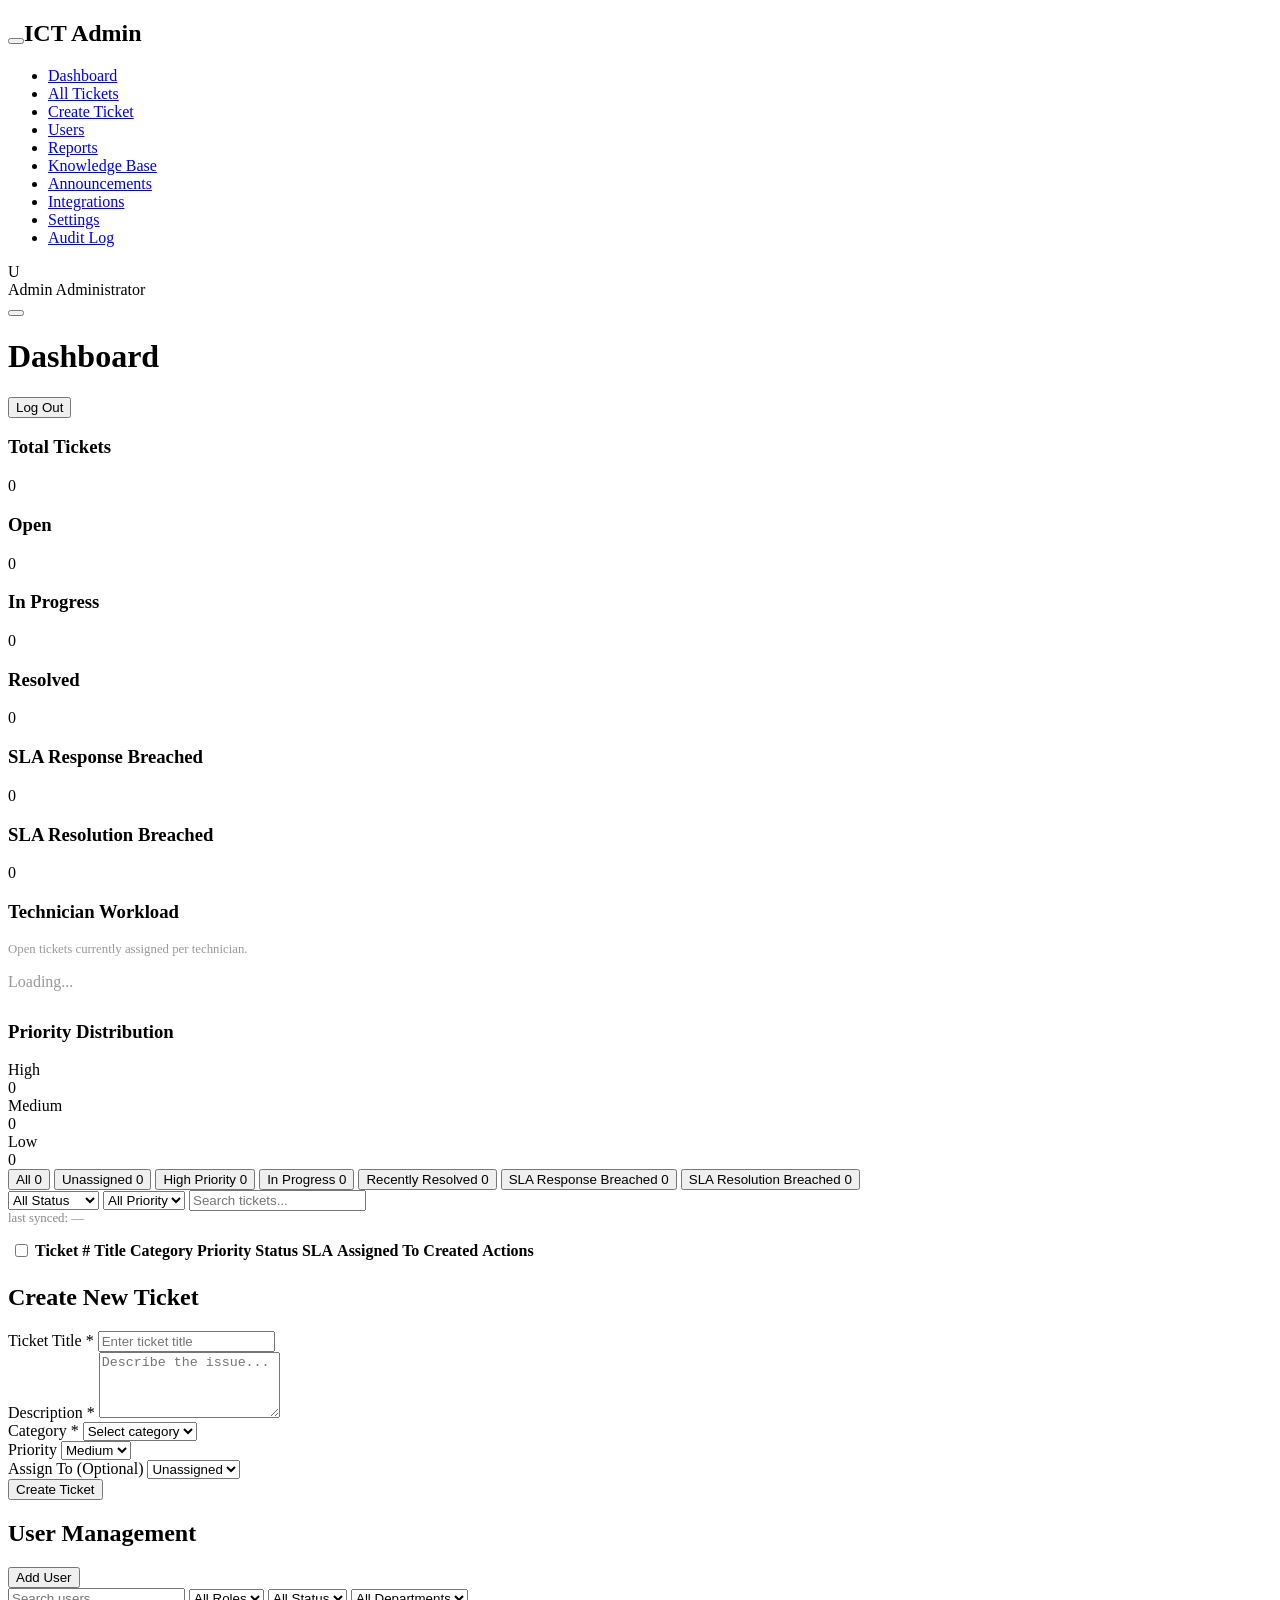
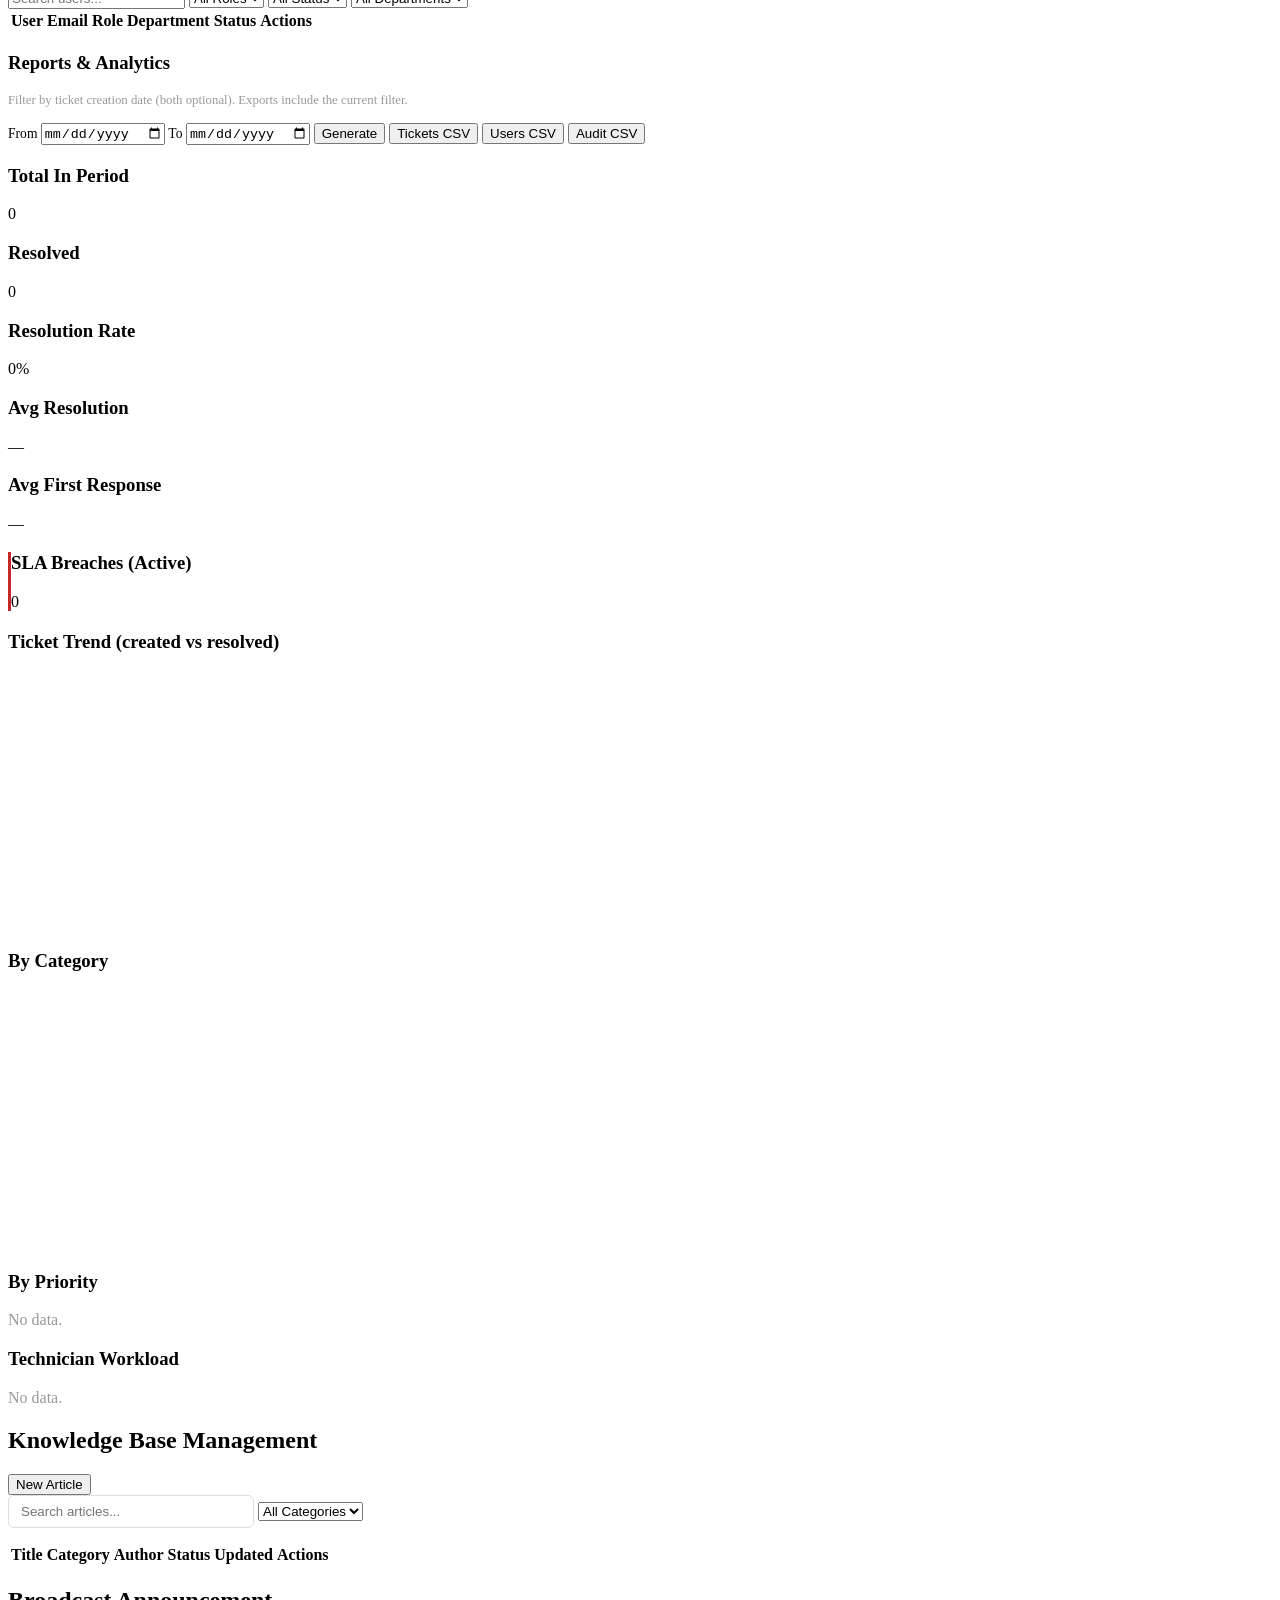
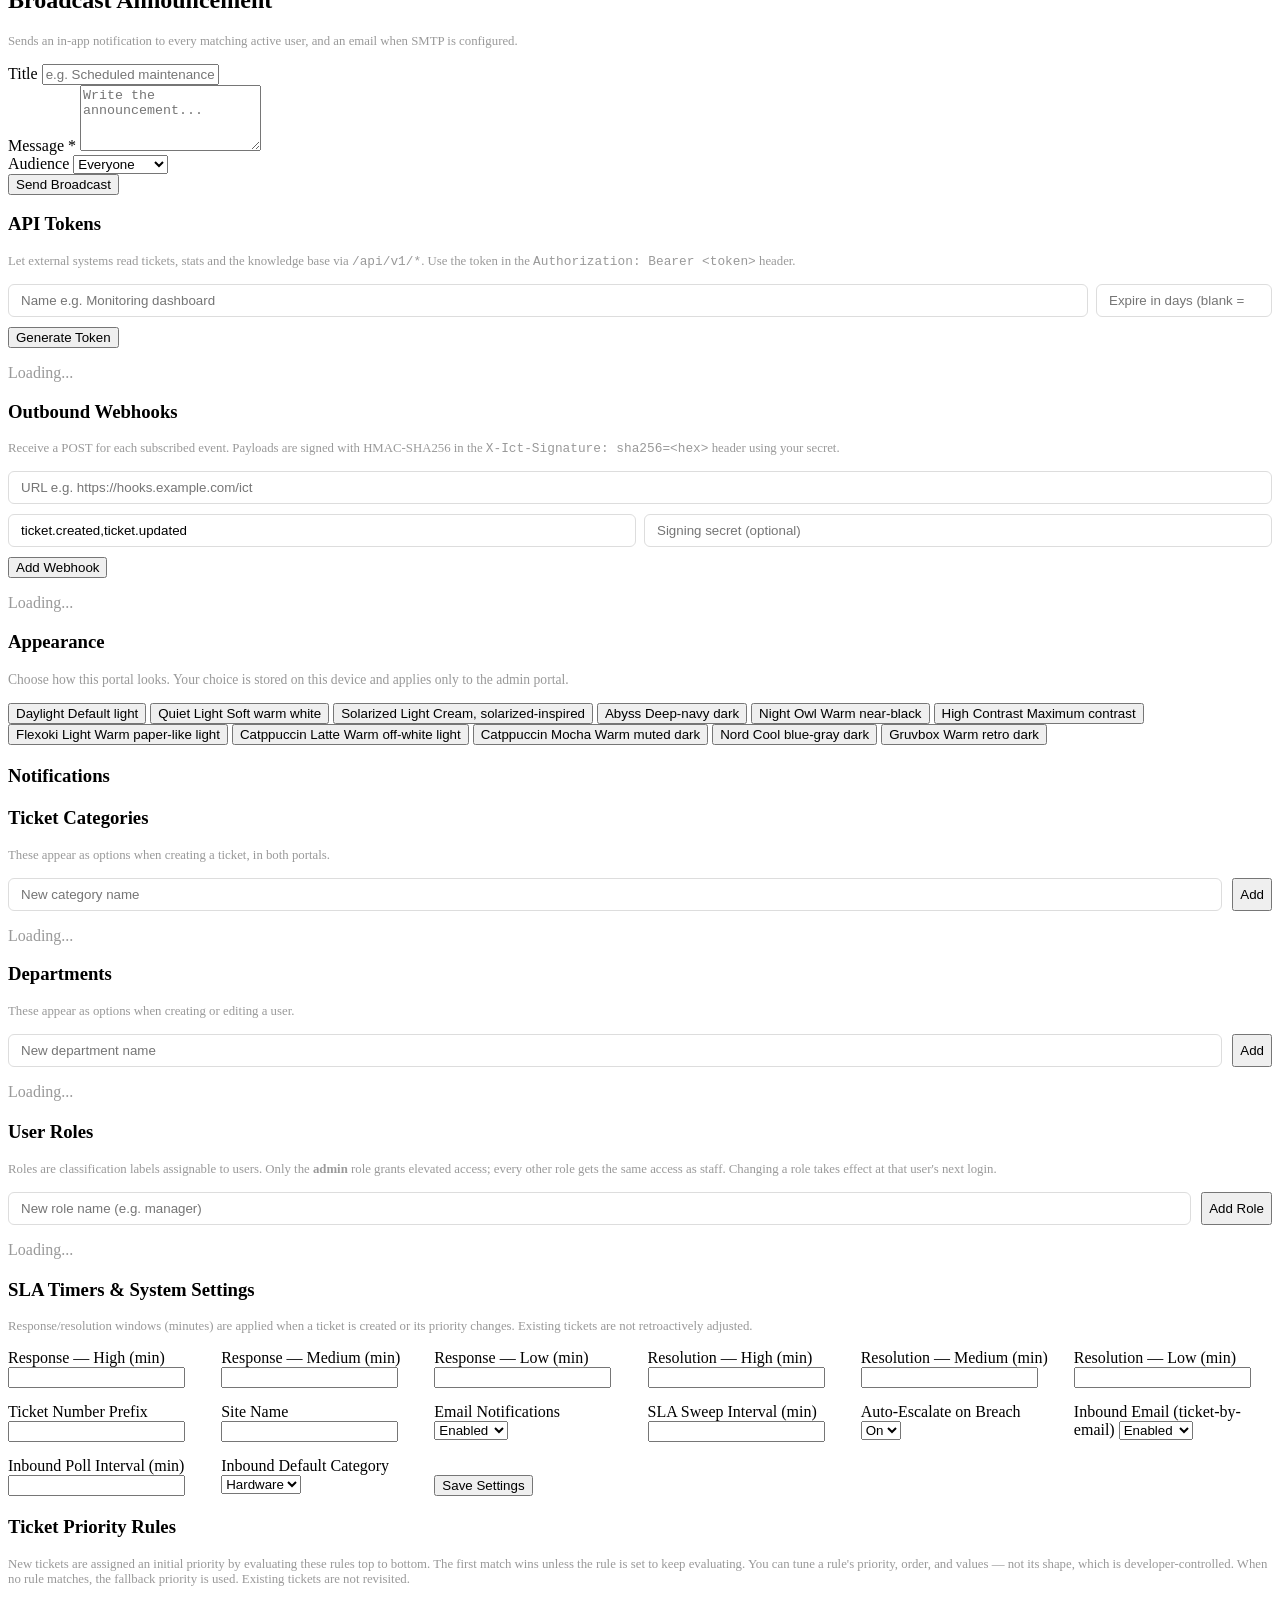
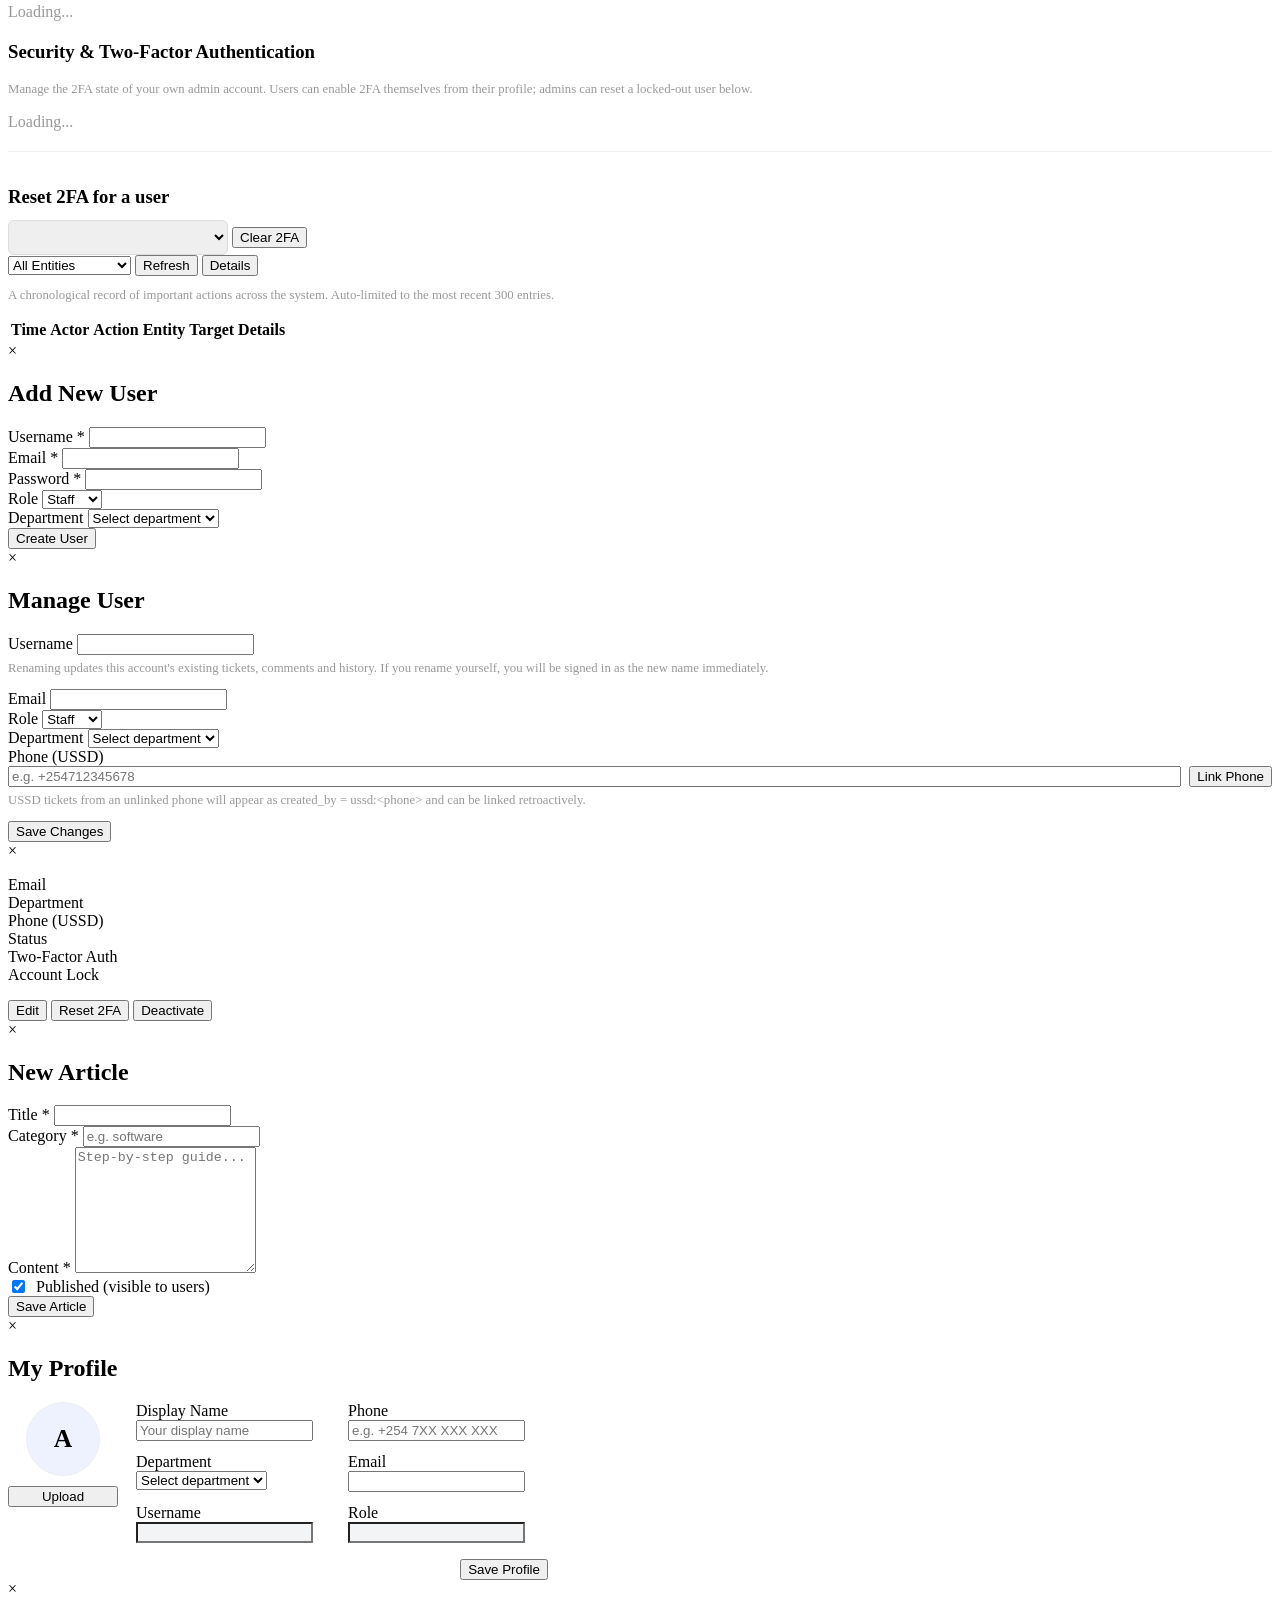
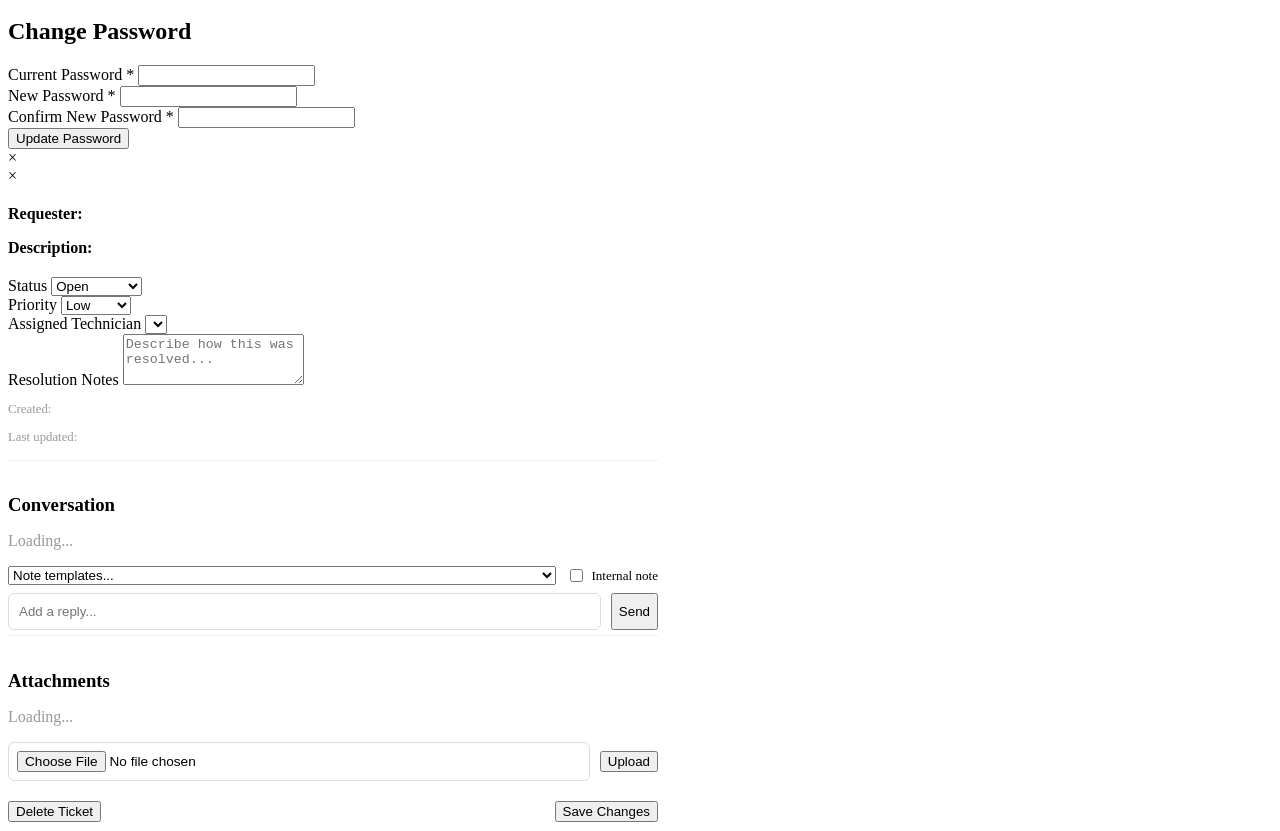
==== frontend/admin/index.html @ 45d802a9 "Add configurable ticket priority rules engine: server derivation with audit trail, admin CRUD, offli" ====
<!DOCTYPE html>
<html lang="en">
<head>
    <meta charset="UTF-8">
    <meta name="viewport" content="width=device-width, initial-scale=1.0">
    <title>ICT E-Ticketing System - Admin Portal</title>
    <link rel="stylesheet" href="/shared/css/style.css">
    <script>
        /* Pre-paint restore (FOUC guard): theme + sidebar state on <html>.
           No network, no layout work. SidebarManager syncs from here. */
        (function () {
            try {
                var el = document.documentElement;
                var t = localStorage.getItem('admin_theme');
                if (!t) { var legacy = localStorage.getItem('theme'); if (legacy) { t = legacy; localStorage.setItem('admin_theme', legacy); } }
                var themes = { 'daylight': 1, 'quiet-light': 1, 'solarized-light': 1, 'abyss': 1, 'night-owl': 1, 'high-contrast': 1, 'flexoki-light': 1, 'catppuccin-latte': 1, 'catppuccin-mocha': 1, 'nord': 1, 'gruvbox': 1 };
                var name = themes[t] ? t : (t === 'dark' ? 'abyss' : 'daylight');
                el.setAttribute('data-theme', name);
                if (name === 'abyss' || name === 'night-owl' || name === 'high-contrast' || name === 'catppuccin-mocha' || name === 'nord' || name === 'gruvbox') el.classList.add('dark-theme');
                var state = localStorage.getItem('sidebar:state');
                if (!state) {
                    if (localStorage.getItem('sidebarMode') === 'rail' || sessionStorage.getItem('sidebarCollapsed') === 'true') state = 'mini';
                    else state = 'expanded';
                }
                var small = window.matchMedia('(max-width: 768px)').matches;
                var midsize = !small && window.matchMedia('(max-width: 1024px)').matches;
                if (!small && (midsize || state === 'mini')) el.classList.add('sidebar-mini');
            } catch (e) {}
        })();
    </script>
    <script src="/vendor/chart.umd.min.js"></script>
    <script src="/vendor/qrcode.min.js"></script>
</head>
<body>
    <div id="offlineBanner" style="display:none;align-items:center;justify-content:center;gap:8px;padding:10px 16px;background:var(--danger,#dc2626);color:#ffffff;font-size:0.9rem;font-weight:500;" role="status">
        <i data-icon="wifi" aria-hidden="true" style="transform:rotate(180deg);"></i> You are offline — new tickets and replies will be saved and sent when you reconnect.
    </div>
    <div id="sidebarBackdrop" class="sidebar-backdrop" aria-hidden="true"></div>
    <div class="app-container">
        <aside class="sidebar" id="sidebar" role="navigation" aria-label="Sidebar" tabindex="-1">
            <div class="sidebar-header">
                <h2><button id="toggleSidebar" class="sidebar-brand-toggle" type="button" aria-label="Toggle sidebar" aria-controls="sidebar" aria-expanded="false"><i data-icon="ticket-alt" aria-hidden="true"></i></button><span>ICT Admin</span></h2>
            </div>
            <nav class="sidebar-nav">
                <ul>
                    <li class="active" data-section="dashboard">
                        <a href="#/dashboard" aria-current="page"><i data-icon="chart-pie" aria-hidden="true"></i><span>Dashboard</span></a>
                    </li>
                    <li data-section="tickets">
                        <a href="#/tickets"><i data-icon="list" aria-hidden="true"></i><span>All Tickets</span></a>
                    </li>
                    <li data-section="create">
                        <a href="#/create"><i data-icon="plus-circle" aria-hidden="true"></i><span>Create Ticket</span></a>
                    </li>
                    <li data-section="users">
                        <a href="#/users"><i data-icon="users" aria-hidden="true"></i><span>Users</span></a>
                    </li>
                    <li data-section="reports">
                        <a href="#/reports"><i data-icon="chart-line" aria-hidden="true"></i><span>Reports</span></a>
                    </li>
                    <li data-section="knowledge">
                        <a href="#/knowledge"><i data-icon="book" aria-hidden="true"></i><span>Knowledge Base</span></a>
                    </li>
                    <li data-section="announcements">
                        <a href="#/announcements"><i data-icon="bullhorn" aria-hidden="true"></i><span>Announcements</span></a>
                    </li>
                    <li data-section="integrations">
                        <a href="#/integrations"><i data-icon="plug" aria-hidden="true"></i><span>Integrations</span></a>
                    </li>
                    <li data-section="settings">
                        <a href="#/settings"><i data-icon="sliders-h" aria-hidden="true"></i><span>Settings</span></a>
                    </li>
                    <li data-section="audit">
                        <a href="#/audit"><i data-icon="history" aria-hidden="true"></i><span>Audit Log</span></a>
                    </li>
                </ul>
            </nav>
            <div class="sidebar-footer">
                <div id="identityLauncher" class="identity-launcher" role="button" tabindex="0" aria-haspopup="menu" aria-expanded="false" aria-controls="identityMenu">
                    <div class="sidebar-avatar" id="sidebarAvatar" aria-hidden="true">U</div>
                    <div class="identity-text">
                        <span class="identity-name" id="sidebarUserName">Admin</span>
                        <span class="identity-role" id="sidebarUserRole">Administrator</span>
                    </div>
                    <i data-icon="chevron-right" aria-hidden="true" class="identity-chevron"></i>
                </div>
                <div id="identityMenu" class="identity-menu" role="menu" aria-label="Account" hidden>
                    <div class="identity-menu-group">
                        <span class="identity-menu-heading">Self</span>
                        <button class="identity-menu-item" role="menuitem" id="menuViewProfile">View profile</button>
                        <button class="identity-menu-item" role="menuitem" id="menuChangePassword">Change password</button>
                        <button class="identity-menu-item" role="menuitem" id="menuTheme">Appearance &amp; theme</button>
                    </div>
                    <div class="identity-menu-group">
                        <span class="identity-menu-heading">Manage</span>
                        <button class="identity-menu-item" role="menuitem" id="menuFindUser">Find user</button>
                        <button class="identity-menu-item" role="menuitem" id="menuAddUser">Add new user</button>
                        <button class="identity-menu-item" role="menuitem" id="menuBulk">Bulk actions</button>
                    </div>
                    <div class="identity-menu-group">
                        <span class="identity-menu-heading">Session</span>
                        <button class="identity-menu-item" role="menuitem" id="menuLogout">Sign out</button>
                    </div>
                </div>
            </div>
        </aside>

        <main class="main-content">
            <header class="top-header">
                <div class="header-left">
                    <button id="toggleSidebarMobile" class="btn-icon header-menu-toggle" type="button" aria-label="Toggle navigation" aria-controls="sidebar" aria-expanded="false"><i data-icon="bars" aria-hidden="true"></i></button>
                    <h1 id="pageTitle">Dashboard</h1>
                </div>
                <div class="header-right">
                    <button class="btn-secondary btn-sm" id="logoutBtn">
                        <i data-icon="sign-out-alt" aria-hidden="true"></i> Log Out
                    </button>
                </div>
            </header>

            <section id="dashboard" class="content-section active">
                <div class="stats-grid">
                    <div class="stat-card" data-drill="all" style="cursor:pointer;">
                        <div class="stat-icon" style="background: #e3f2fd;">
                            <i data-icon="ticket" aria-hidden="true" style="color: #1976d2;"></i>
                        </div>
                        <div class="stat-info">
                            <h3>Total Tickets</h3>
                            <p class="stat-number" id="totalTickets">0</p>
                        </div>
                    </div>
                    <div class="stat-card" data-drill="open" style="cursor:pointer;">
                        <div class="stat-icon" style="background: #fce4ec;">
                            <i data-icon="clock" aria-hidden="true" style="color: #c62828;"></i>
                        </div>
                        <div class="stat-info">
                            <h3>Open</h3>
                            <p class="stat-number" id="openTickets">0</p>
                        </div>
                    </div>
                    <div class="stat-card" data-drill="in_progress" style="cursor:pointer;">
                        <div class="stat-icon" style="background: #fff3e0;">
                            <i data-icon="spinner" aria-hidden="true" style="color: #e65100;"></i>
                        </div>
                        <div class="stat-info">
                            <h3>In Progress</h3>
                            <p class="stat-number" id="inProgressTickets">0</p>
                        </div>
                    </div>
                    <div class="stat-card" data-drill="resolved" style="cursor:pointer;">
                        <div class="stat-icon" style="background: #e8f5e9;">
                            <i data-icon="check-circle" aria-hidden="true" style="color: #2e7d32;"></i>
                        </div>
                        <div class="stat-info">
                            <h3>Resolved</h3>
                            <p class="stat-number" id="resolvedTickets">0</p>
                        </div>
                    </div>
                    <div class="stat-card" data-drill="sla_response" style="cursor:pointer;">
                        <div class="stat-icon" style="background: #fde8e8;">
                            <i data-icon="exclamation-triangle" aria-hidden="true" style="color: #b91c1c;"></i>
                        </div>
                        <div class="stat-info">
                            <h3>SLA Response Breached</h3>
                            <p class="stat-number" id="slaResponseBreached">0</p>
                        </div>
                    </div>
                    <div class="stat-card" data-drill="sla_resolution" style="cursor:pointer;">
                        <div class="stat-icon" style="background: #fde8e8;">
                            <i data-icon="hourglass-end" aria-hidden="true" style="color: #b91c1c;"></i>
                        </div>
                        <div class="stat-info">
                            <h3>SLA Resolution Breached</h3>
                            <p class="stat-number" id="slaResolutionBreached">0</p>
                        </div>
                    </div>
                </div>

                <div class="chart-card" style="margin-bottom:30px;">
                    <h3>Technician Workload</h3>
                    <p style="font-size:0.8rem;color:#999;margin-bottom:15px;">Open tickets currently assigned per technician.</p>
                    <div id="workloadList">
                        <p style="color:#999;">Loading...</p>
                    </div>
                </div>

                <div class="chart-container">
                    <div class="chart-card">
                        <h3>Priority Distribution</h3>
                        <div class="priority-chart">
                            <div class="priority-bar">
                                <span class="priority-label">High</span>
                                <div class="bar-container">
                                    <div class="bar" style="width: 0%; background: #ef5350;" id="highBar"></div>
                                </div>
                                <span class="priority-count" id="highCount">0</span>
                            </div>
                            <div class="priority-bar">
                                <span class="priority-label">Medium</span>
                                <div class="bar-container">
                                    <div class="bar" style="width: 0%; background: #ffa726;" id="mediumBar"></div>
                                </div>
                                <span class="priority-count" id="mediumCount">0</span>
                            </div>
                            <div class="priority-bar">
                                <span class="priority-label">Low</span>
                                <div class="bar-container">
                                    <div class="bar" style="width: 0%; background: #66bb6a;" id="lowBar"></div>
                                </div>
                                <span class="priority-count" id="lowCount">0</span>
                            </div>
                        </div>
                    </div>
                </div>
            </section>

            <section id="tickets" class="content-section">
                <div class="queue-bar">
                    <button class="queue-chip active" data-queue="all">
                        All <span class="queue-count" id="queueCount_all">0</span>
                    </button>
                    <button class="queue-chip" data-queue="unassigned">
                        <i data-icon="inbox" aria-hidden="true"></i> Unassigned <span class="queue-count" id="queueCount_unassigned">0</span>
                    </button>
                    <button class="queue-chip" data-queue="high_priority">
                        <i data-icon="exclamation-triangle" aria-hidden="true"></i> High Priority <span class="queue-count" id="queueCount_high_priority">0</span>
                    </button>
                    <button class="queue-chip" data-queue="in_progress">
                        <i data-icon="spinner" aria-hidden="true"></i> In Progress <span class="queue-count" id="queueCount_in_progress">0</span>
                    </button>
                    <button class="queue-chip" data-queue="recently_resolved">
                        <i data-icon="check-circle" aria-hidden="true"></i> Recently Resolved <span class="queue-count" id="queueCount_recently_resolved">0</span>
                    </button>
                    <button class="queue-chip" data-queue="sla_response">
                        <i data-icon="exclamation-triangle" aria-hidden="true"></i> SLA Response Breached <span class="queue-count" id="queueCount_sla_response">0</span>
                    </button>
                    <button class="queue-chip" data-queue="sla_resolution">
                        <i data-icon="hourglass-end" aria-hidden="true"></i> SLA Resolution Breached <span class="queue-count" id="queueCount_sla_resolution">0</span>
                    </button>
                </div>
                <div class="section-header">
                    <div class="filter-controls">
                        <select id="statusFilter">
                            <option value="all">All Status</option>
                            <option value="open">Open</option>
                            <option value="in_progress">In Progress</option>
                            <option value="resolved">Resolved</option>
                        </select>
                        <select id="priorityFilter">
                            <option value="all">All Priority</option>
                            <option value="high">High</option>
                            <option value="medium">Medium</option>
                            <option value="low">Low</option>
                        </select>
                        <input type="text" id="searchTicket" placeholder="Search tickets...">
                    </div>
                </div>
                <div style="display:flex;align-items:center;gap:12px;margin-bottom:12px;flex-wrap:wrap;">
                    <span id="pendingBadge" style="display:none;align-items:center;gap:6px;padding:4px 10px;border-radius:var(--radius-sm,6px);background:var(--warning-light,#fef3c7);color:var(--warning-dark,#b45309);font-size:0.8rem;font-weight:600;"></span>
                    <span id="lastSynced" style="font-size:0.8rem;color:var(--text-muted,#888888);">last synced: —</span>
                </div>
                <div class="bulk-actions-bar" id="bulkActionsBar" style="display:none;">
                    <span id="bulkSelectedCount">0 selected</span>
                    <select id="bulkStatusSelect">
                        <option value="">Change Status...</option>
                        <option value="open">Open</option>
                        <option value="in_progress">In Progress</option>
                        <option value="resolved">Resolved</option>
                    </select>
                    <select id="bulkAssignSelect">
                        <option value="">Assign To...</option>
                    </select>
                    <button class="btn-primary btn-sm" id="bulkApplyBtn">Apply</button>
                    <button class="btn-secondary btn-sm" id="bulkClearBtn">Clear Selection</button>
                </div>
                <div class="table-container">
                    <table class="ticket-table">
                        <thead>
                            <tr>
                                <th><label class="ticket-check-wrap"><input type="checkbox" id="selectAllTickets"></label></th>
                                <th data-sort="ticket_number">Ticket # <i data-icon="sort" aria-hidden="true"></i></th>
                                <th data-sort="title">Title <i data-icon="sort" aria-hidden="true"></i></th>
                                <th data-sort="category">Category <i data-icon="sort" aria-hidden="true"></i></th>
                                <th data-sort="priority">Priority <i data-icon="sort" aria-hidden="true"></i></th>
                                <th data-sort="status">Status <i data-icon="sort" aria-hidden="true"></i></th>
                                <th>SLA</th>
                                <th data-sort="assigned_to">Assigned To <i data-icon="sort" aria-hidden="true"></i></th>
                                <th data-sort="created_at">Created <i data-icon="sort" aria-hidden="true"></i></th>
                                <th>Actions</th>
                            </tr>
                        </thead>
                        <tbody id="ticketTableBody"></tbody>
                    </table>
                </div>
            </section>

            <section id="create" class="content-section">
                <div class="create-ticket-form">
                    <h2>Create New Ticket</h2>
                    <form id="ticketForm">
                        <div class="form-group">
                            <label for="title">Ticket Title *</label>
                            <input type="text" id="title" required placeholder="Enter ticket title">
                        </div>
                        <div class="form-group">
                            <label for="description">Description *</label>
                            <textarea id="description" required rows="4" placeholder="Describe the issue..."></textarea>
                        </div>
                        <div class="form-row">
                            <div class="form-group">
                                <label for="category">Category *</label>
                                <select id="category" required>
                                    <option value="">Select category</option>
                                    <option value="hardware">Hardware</option>
                                    <option value="software">Software</option>
                                    <option value="network">Network</option>
                                    <option value="security">Security</option>
                                    <option value="other">Other</option>
                                </select>
                            </div>
                            <div class="form-group">
                                <label for="priority">Priority</label>
                                <select id="priority">
                                    <option value="low">Low</option>
                                    <option value="medium" selected>Medium</option>
                                    <option value="high">High</option>
                                </select>
                            </div>
                        </div>
                        <div class="form-group">
                            <label for="assignedTo">Assign To (Optional)</label>
                            <select id="assignedTo">
                                <option value="">Unassigned</option>
                            </select>
                        </div>
                        <button type="submit" class="btn-primary">
                            <i data-icon="paper-plane" aria-hidden="true"></i> Create Ticket
                        </button>
                    </form>
                </div>
            </section>

            <section id="users" class="content-section">
                <div class="users-container">
                    <div class="section-header">
                        <h2>User Management</h2>
                        <button class="btn-primary" id="showAddUserModal">
                            <i data-icon="user-plus" aria-hidden="true"></i> Add User
                        </button>
                    </div>
                    <div class="filter-controls">
                        <input type="text" id="searchUser" placeholder="Search users...">
                        <select id="userRoleFilter">
                            <option value="all">All Roles</option>
                            <option value="admin">Admin</option>
                            <option value="staff">Staff</option>
                        </select>
                        <select id="userStatusFilter">
                            <option value="all">All Status</option>
                            <option value="active">Active</option>
                            <option value="inactive">Inactive</option>
                        </select>
                        <select id="userDepartmentFilter">
                            <option value="all">All Departments</option>
                        </select>
                    </div>
                    <div class="table-container">
                        <table class="user-table">
                            <thead>
                                <tr>
                                    <th>User</th>
                                    <th>Email</th>
                                    <th>Role</th>
                                    <th>Department</th>
                                    <th>Status</th>
                                    <th>Actions</th>
                                </tr>
                            </thead>
                            <tbody id="userTableBody"></tbody>
                        </table>
                    </div>
                    <p class="filter-result-count" id="userResultCount"></p>
                </div>
            </section>

            <section id="reports" class="content-section">
                <div class="chart-card" style="margin-bottom:20px;">
                    <h3>Reports &amp; Analytics</h3>
                    <p style="font-size:0.8rem;color:#999;margin-bottom:15px;">
                        Filter by ticket creation date (both optional). Exports include the current filter.
                    </p>
                    <div class="filter-controls" style="flex-wrap:wrap;">
                        <label style="font-size:0.85rem;">From
                            <input type="date" id="reportFrom">
                        </label>
                        <label style="font-size:0.85rem;">To
                            <input type="date" id="reportTo">
                        </label>
                        <button class="btn-primary btn-sm" id="runReportBtn">
                            <i data-icon="sync-alt" aria-hidden="true"></i> Generate
                        </button>
                        <button class="btn-secondary btn-sm" id="exportTicketsBtn">Tickets CSV</button>
                        <button class="btn-secondary btn-sm" id="exportUsersBtn">Users CSV</button>
                        <button class="btn-secondary btn-sm" id="exportAuditBtn">Audit CSV</button>
                    </div>
                </div>

                <div class="stats-grid">
                    <div class="stat-card">
                        <div class="stat-info">
                            <h3>Total In Period</h3>
                            <p class="stat-number" id="reportTotal">0</p>
                        </div>
                    </div>
                    <div class="stat-card">
                        <div class="stat-info">
                            <h3>Resolved</h3>
                            <p class="stat-number" id="reportResolved">0</p>
                        </div>
                    </div>
                    <div class="stat-card">
                        <div class="stat-info">
                            <h3>Resolution Rate</h3>
                            <p class="stat-number" id="reportRate">0%</p>
                        </div>
                    </div>
                    <div class="stat-card">
                        <div class="stat-info">
                            <h3>Avg Resolution</h3>
                            <p class="stat-number" id="reportAvgResolution">—</p>
                        </div>
                    </div>
                    <div class="stat-card">
                        <div class="stat-info">
                            <h3>Avg First Response</h3>
                            <p class="stat-number" id="reportAvgResponse">—</p>
                        </div>
                    </div>
                    <div class="stat-card">
                        <div class="stat-info" style="border-left:3px solid #c62828;">
                            <h3>SLA Breaches (Active)</h3>
                            <p class="stat-number" id="reportSlaBreaches">0</p>
                        </div>
                    </div>
                </div>

                <div class="personal-panels" style="grid-template-columns: 1fr 1fr; margin-top:20px;">
                    <div class="chart-card">
                        <h3>Ticket Trend (created vs resolved)</h3>
                        <div style="position:relative;height:260px;">
                            <canvas id="trendChart"></canvas>
                        </div>
                    </div>
                    <div class="chart-card">
                        <h3>By Category</h3>
                        <div style="position:relative;height:260px;">
                            <canvas id="categoryChart"></canvas>
                        </div>
                    </div>
                </div>

                <div class="personal-panels" style="grid-template-columns: 1fr 1fr 1fr; margin-top:20px;">
                    <div class="chart-card">
                        <h3>By Priority</h3>
                        <div id="reportPriorities"><p style="color:#999;">No data.</p></div>
                    </div>
                    <div class="chart-card">
                        <h3>Technician Workload</h3>
                        <div id="reportTechnicians"><p style="color:#999;">No data.</p></div>
                    </div>
                </div>
            </section>

            <section id="knowledge" class="content-section">
                <div class="section-header">
                    <h2>Knowledge Base Management</h2>
                    <button class="btn-primary" id="newArticleBtn">
                        <i data-icon="plus" aria-hidden="true"></i> New Article
                    </button>
                </div>
                <div class="filter-controls" style="margin-bottom:15px;">
                    <input type="text" id="kbSearch" placeholder="Search articles..." style="padding:8px 12px;border:1px solid #ddd;border-radius:6px;min-width:220px;">
                    <select id="kbCategoryFilter">
                        <option value="all">All Categories</option>
                    </select>
                </div>
                <div class="chart-card">
                    <div class="table-container">
                        <table class="ticket-table">
                            <thead>
                                <tr>
                                    <th>Title</th>
                                    <th>Category</th>
                                    <th>Author</th>
                                    <th>Status</th>
                                    <th>Updated</th>
                                    <th>Actions</th>
                                </tr>
                            </thead>
                            <tbody id="kbArticleBody"></tbody>
                        </table>
                    </div>
                </div>
            </section>

            <section id="announcements" class="content-section">
                <div class="chart-card" style="max-width:640px;">
                    <h2>Broadcast Announcement</h2>
                    <p style="font-size:0.8rem;color:#999;margin-bottom:15px;">
                        Sends an in-app notification to every matching active user, and an email when SMTP is configured.
                    </p>
                    <form id="broadcastForm">
                        <div class="form-group">
                            <label for="broadcastTitle">Title</label>
                            <input type="text" id="broadcastTitle" placeholder="e.g. Scheduled maintenance">
                        </div>
                        <div class="form-group">
                            <label for="broadcastMessage">Message *</label>
                            <textarea id="broadcastMessage" rows="4" required placeholder="Write the announcement..."></textarea>
                        </div>
                        <div class="form-group">
                            <label for="broadcastRole">Audience</label>
                            <select id="broadcastRole">
                                <option value="all">Everyone</option>
                                <option value="admin">Admins only</option>
                                <option value="staff">Staff only</option>
                            </select>
                        </div>
                        <button type="submit" class="btn-primary">
                            <i data-icon="paper-plane" aria-hidden="true"></i> Send Broadcast
                        </button>
                    </form>
                </div>
            </section>

            <section id="integrations" class="content-section">
                <div class="personal-panels" style="grid-template-columns: 1fr 1fr;">
                    <div class="chart-card">
                        <h3>API Tokens</h3>
                        <p style="font-size:0.8rem;color:#999;margin-bottom:15px;">
                            Let external systems read tickets, stats and the knowledge base via <code>/api/v1/*</code>. Use the token in the <code>Authorization: Bearer &lt;token&gt;</code> header.
                        </p>
                        <form id="tokenForm" style="display:grid;gap:10px;margin-bottom:15px;">
                            <div style="display:flex;gap:8px;">
                                <input type="text" id="tokenName" placeholder="Name e.g. Monitoring dashboard" style="flex:1;padding:8px 12px;border:1px solid #ddd;border-radius:6px;" required>
                                <input type="number" id="tokenDays" placeholder="Expire in days (blank = never)" style="width:150px;padding:8px 12px;border:1px solid #ddd;border-radius:6px;" min="1">
                            </div>
                            <button type="submit" class="btn-primary btn-sm" style="justify-self:start;">
                                <i data-icon="key" aria-hidden="true"></i> Generate Token
                            </button>
                        </form>
                        <div id="newTokenBox" style="display:none;background:#f6f8fa;border:1px dashed #cbd5e1;border-radius:6px;padding:12px;margin-bottom:15px;">
                            <p style="font-size:0.85rem;margin-bottom:6px;">Copy this token now — it is shown only once:</p>
                            <code id="newTokenValue" style="word-break:break-all;display:block;background:#fff;border:1px solid #e2e8f0;border-radius:4px;padding:8px;margin-bottom:8px;"></code>
                            <button type="button" class="btn-secondary btn-sm" onclick="app.copyToken()">Copy</button>
                        </div>
                        <div id="tokenList"><p style="color:#999;">Loading...</p></div>
                    </div>

                    <div class="chart-card">
                        <h3>Outbound Webhooks</h3>
                        <p style="font-size:0.8rem;color:#999;margin-bottom:15px;">
                            Receive a POST for each subscribed event. Payloads are signed with HMAC-SHA256 in the <code>X-Ict-Signature: sha256=&lt;hex&gt;</code> header using your secret.
                        </p>
                        <form id="webhookForm" style="display:grid;gap:10px;margin-bottom:15px;">
                            <input type="text" id="webhookUrl" placeholder="URL e.g. https://hooks.example.com/ict" style="padding:8px 12px;border:1px solid #ddd;border-radius:6px;" required>
                            <div style="display:flex;gap:8px;">
                                <input type="text" id="webhookEvents" value="ticket.created,ticket.updated" placeholder="Events (comma-separated)" style="flex:1;padding:8px 12px;border:1px solid #ddd;border-radius:6px;">
                                <input type="text" id="webhookSecret" placeholder="Signing secret (optional)" style="flex:1;padding:8px 12px;border:1px solid #ddd;border-radius:6px;">
                            </div>
                            <button type="submit" class="btn-primary btn-sm" style="justify-self:start;">
                                <i data-icon="plus" aria-hidden="true"></i> Add Webhook
                            </button>
                        </form>
                        <div id="webhookList"><p style="color:#999;">Loading...</p></div>
                    </div>
                </div>
            </section>

            <section id="settings" class="content-section">
                <div class="chart-card" style="margin-bottom:20px;">
                    <h3>Appearance</h3>
                    <p style="font-size:0.85rem;color:#999;margin-bottom:15px;">
                        Choose how this portal looks. Your choice is stored on this device and applies only to the admin portal.
                    </p>
                    <div class="theme-picker" id="themeControl" role="radiogroup" aria-label="Theme">
                        <button type="button" class="theme-card" role="radio" data-theme="daylight" aria-checked="false">
                            <span class="tc-preview" aria-hidden="true">
                                <span class="tc-swatch tc-swatch-surface"></span>
                                <span class="tc-swatch tc-swatch-text"></span>
                                <span class="tc-swatch tc-swatch-accent"></span>
                            </span>
                            <span class="tc-name">Daylight</span>
                            <span class="tc-desc">Default light</span>
                        </button>
                        <button type="button" class="theme-card" role="radio" data-theme="quiet-light" aria-checked="false">
                            <span class="tc-preview" aria-hidden="true">
                                <span class="tc-swatch tc-swatch-surface"></span>
                                <span class="tc-swatch tc-swatch-text"></span>
                                <span class="tc-swatch tc-swatch-accent"></span>
                            </span>
                            <span class="tc-name">Quiet Light</span>
                            <span class="tc-desc">Soft warm white</span>
                        </button>
                        <button type="button" class="theme-card" role="radio" data-theme="solarized-light" aria-checked="false">
                            <span class="tc-preview" aria-hidden="true">
                                <span class="tc-swatch tc-swatch-surface"></span>
                                <span class="tc-swatch tc-swatch-text"></span>
                                <span class="tc-swatch tc-swatch-accent"></span>
                            </span>
                            <span class="tc-name">Solarized Light</span>
                            <span class="tc-desc">Cream, solarized-inspired</span>
                        </button>
                        <button type="button" class="theme-card" role="radio" data-theme="abyss" aria-checked="false">
                            <span class="tc-preview" aria-hidden="true">
                                <span class="tc-swatch tc-swatch-surface"></span>
                                <span class="tc-swatch tc-swatch-text"></span>
                                <span class="tc-swatch tc-swatch-accent"></span>
                            </span>
                            <span class="tc-name">Abyss</span>
                            <span class="tc-desc">Deep-navy dark</span>
                        </button>
                        <button type="button" class="theme-card" role="radio" data-theme="night-owl" aria-checked="false">
                            <span class="tc-preview" aria-hidden="true">
                                <span class="tc-swatch tc-swatch-surface"></span>
                                <span class="tc-swatch tc-swatch-text"></span>
                                <span class="tc-swatch tc-swatch-accent"></span>
                            </span>
                            <span class="tc-name">Night Owl</span>
                            <span class="tc-desc">Warm near-black</span>
                        </button>
                        <button type="button" class="theme-card" role="radio" data-theme="high-contrast" aria-checked="false">
                            <span class="tc-preview" aria-hidden="true">
                                <span class="tc-swatch tc-swatch-surface"></span>
                                <span class="tc-swatch tc-swatch-text"></span>
                                <span class="tc-swatch tc-swatch-accent"></span>
                            </span>
                            <span class="tc-name">High Contrast</span>
                            <span class="tc-desc">Maximum contrast</span>
                        </button>
                        <button type="button" class="theme-card" role="radio" data-theme="flexoki-light" aria-checked="false">
                            <span class="tc-preview" aria-hidden="true">
                                <span class="tc-swatch tc-swatch-surface"></span>
                                <span class="tc-swatch tc-swatch-text"></span>
                                <span class="tc-swatch tc-swatch-accent"></span>
                            </span>
                            <span class="tc-name">Flexoki Light</span>
                            <span class="tc-desc">Warm paper-like light</span>
                        </button>
                        <button type="button" class="theme-card" role="radio" data-theme="catppuccin-latte" aria-checked="false">
                            <span class="tc-preview" aria-hidden="true">
                                <span class="tc-swatch tc-swatch-surface"></span>
                                <span class="tc-swatch tc-swatch-text"></span>
                                <span class="tc-swatch tc-swatch-accent"></span>
                            </span>
                            <span class="tc-name">Catppuccin Latte</span>
                            <span class="tc-desc">Warm off-white light</span>
                        </button>
                        <button type="button" class="theme-card" role="radio" data-theme="catppuccin-mocha" aria-checked="false">
                            <span class="tc-preview" aria-hidden="true">
                                <span class="tc-swatch tc-swatch-surface"></span>
                                <span class="tc-swatch tc-swatch-text"></span>
                                <span class="tc-swatch tc-swatch-accent"></span>
                            </span>
                            <span class="tc-name">Catppuccin Mocha</span>
                            <span class="tc-desc">Warm muted dark</span>
                        </button>
                        <button type="button" class="theme-card" role="radio" data-theme="nord" aria-checked="false">
                            <span class="tc-preview" aria-hidden="true">
                                <span class="tc-swatch tc-swatch-surface"></span>
                                <span class="tc-swatch tc-swatch-text"></span>
                                <span class="tc-swatch tc-swatch-accent"></span>
                            </span>
                            <span class="tc-name">Nord</span>
                            <span class="tc-desc">Cool blue-gray dark</span>
                        </button>
                        <button type="button" class="theme-card" role="radio" data-theme="gruvbox" aria-checked="false">
                            <span class="tc-preview" aria-hidden="true">
                                <span class="tc-swatch tc-swatch-surface"></span>
                                <span class="tc-swatch tc-swatch-text"></span>
                                <span class="tc-swatch tc-swatch-accent"></span>
                            </span>
                            <span class="tc-name">Gruvbox</span>
                            <span class="tc-desc">Warm retro dark</span>
                        </button>
                    </div>
                </div>
                <div class="chart-card" style="margin-bottom:20px;">
                    <h3>Notifications</h3>
                    <div id="notificationPrefs" data-notification-prefs></div>
                </div>
                <div class="personal-panels" style="grid-template-columns: 1fr 1fr;">
                    <div class="chart-card">
                        <h3>Ticket Categories</h3>
                        <p style="font-size:0.8rem;color:#999;margin-bottom:15px;">
                            These appear as options when creating a ticket, in both portals.
                        </p>
                        <form id="addCategoryForm" style="display:flex;gap:10px;margin-bottom:15px;">
                            <input type="text" id="newCategoryName" placeholder="New category name" style="flex:1;padding:8px 12px;border:1px solid #ddd;border-radius:6px;" required>
                            <button type="submit" class="btn-primary btn-sm">Add</button>
                        </form>
                        <div id="categoryList"><p style="color:#999;">Loading...</p></div>
                    </div>

                    <div class="chart-card">
                        <h3>Departments</h3>
                        <p style="font-size:0.8rem;color:#999;margin-bottom:15px;">
                            These appear as options when creating or editing a user.
                        </p>
                        <form id="addDepartmentForm" style="display:flex;gap:10px;margin-bottom:15px;">
                            <input type="text" id="newDepartmentName" placeholder="New department name" style="flex:1;padding:8px 12px;border:1px solid #ddd;border-radius:6px;" required>
                            <button type="submit" class="btn-primary btn-sm">Add</button>
                        </form>
                        <div id="departmentList"><p style="color:#999;">Loading...</p></div>
                    </div>
                </div>

                <div class="chart-card" style="margin-top:20px;">
                    <h3>User Roles</h3>
                    <p style="font-size:0.8rem;color:#999;margin-bottom:15px;">
                        Roles are classification labels assignable to users. Only the <strong>admin</strong> role grants elevated access; every other role gets the same access as staff. Changing a role takes effect at that user's next login.
                    </p>
                    <form id="addRoleForm" style="display:flex;gap:10px;margin-bottom:15px;">
                        <input type="text" id="newRoleName" placeholder="New role name (e.g. manager)" style="flex:1;padding:8px 12px;border:1px solid #ddd;border-radius:6px;" required maxlength="20">
                        <button type="submit" class="btn-primary btn-sm">Add Role</button>
                    </form>
                    <div id="roleList"><p style="color:#999;">Loading...</p></div>
                </div>

                <div class="chart-card" style="margin-top:20px;">
                    <h3>SLA Timers &amp; System Settings</h3>
                    <p style="font-size:0.8rem;color:#999;margin-bottom:15px;">
                        Response/resolution windows (minutes) are applied when a ticket is created or its priority changes. Existing tickets are not retroactively adjusted.
                    </p>
                    <form id="systemSettingsForm" style="display:grid;grid-template-columns:repeat(auto-fit,minmax(180px,1fr));gap:15px;">
                        <div class="form-group">
                            <label for="set_sla_response_high">Response — High (min)</label>
                            <input type="number" id="set_sla_response_high" min="1" required>
                        </div>
                        <div class="form-group">
                            <label for="set_sla_response_medium">Response — Medium (min)</label>
                            <input type="number" id="set_sla_response_medium" min="1" required>
                        </div>
                        <div class="form-group">
                            <label for="set_sla_response_low">Response — Low (min)</label>
                            <input type="number" id="set_sla_response_low" min="1" required>
                        </div>
                        <div class="form-group">
                            <label for="set_sla_resolution_high">Resolution — High (min)</label>
                            <input type="number" id="set_sla_resolution_high" min="1" required>
                        </div>
                        <div class="form-group">
                            <label for="set_sla_resolution_medium">Resolution — Medium (min)</label>
                            <input type="number" id="set_sla_resolution_medium" min="1" required>
                        </div>
                        <div class="form-group">
                            <label for="set_sla_resolution_low">Resolution — Low (min)</label>
                            <input type="number" id="set_sla_resolution_low" min="1" required>
                        </div>
                        <div class="form-group">
                            <label for="set_ticket_prefix">Ticket Number Prefix</label>
                            <input type="text" id="set_ticket_prefix" maxlength="10" required>
                        </div>
                        <div class="form-group">
                            <label for="set_site_name">Site Name</label>
                            <input type="text" id="set_site_name" maxlength="100">
                        </div>
                        <div class="form-group">
                            <label for="set_email_enabled">Email Notifications</label>
                            <select id="set_email_enabled">
                                <option value="true">Enabled</option>
                                <option value="false">Disabled</option>
                            </select>
                        </div>
                        <div class="form-group">
                            <label for="set_sla_sweep_interval">SLA Sweep Interval (min)</label>
                            <input type="number" id="set_sla_sweep_interval" min="1">
                        </div>
                        <div class="form-group">
                            <label for="set_auto_escalate">Auto-Escalate on Breach</label>
                            <select id="set_auto_escalate">
                                <option value="true">On</option>
                                <option value="false">Off</option>
                            </select>
                        </div>
                        <div class="form-group">
                            <label for="set_inbound_email_enabled">Inbound Email (ticket-by-email)</label>
                            <select id="set_inbound_email_enabled">
                                <option value="true">Enabled</option>
                                <option value="false">Disabled</option>
                            </select>
                        </div>
                        <div class="form-group">
                            <label for="set_inbound_poll_interval">Inbound Poll Interval (min)</label>
                            <input type="number" id="set_inbound_poll_interval" min="1">
                        </div>
                        <div class="form-group">
                            <label for="set_inbound_default_category">Inbound Default Category</label>
                            <select id="set_inbound_default_category">
                                <option value="hardware">Hardware</option>
                                <option value="software">Software</option>
                                <option value="network">Network</option>
                                <option value="security">Security</option>
                                <option value="other">Other</option>
                            </select>
                        </div>
                        <div class="form-group" style="align-self:flex-end;">
                            <button type="submit" class="btn-primary"><i data-icon="save" aria-hidden="true"></i> Save Settings</button>
                        </div>
                    </form>
                </div>

                <div class="chart-card" style="margin-top:20px;">
                    <h3>Ticket Priority Rules</h3>
                    <p style="font-size:0.8rem;color:#999;margin-bottom:15px;">
                        New tickets are assigned an initial priority by evaluating these rules top to bottom. The first match wins unless the rule is set to keep evaluating. You can tune a rule's priority, order, and values — not its shape, which is developer-controlled. When no rule matches, the fallback priority is used. Existing tickets are not revisited.
                    </p>
                    <div id="priorityRulesPanel">
                        <p style="color:#999;">Loading...</p>
                    </div>
                </div>

                <div class="chart-card" style="margin-top:20px;">
                    <h3>Security &amp; Two-Factor Authentication</h3>
                    <p style="font-size:0.8rem;color:#999;margin-bottom:15px;">
                        Manage the 2FA state of your own admin account. Users can enable 2FA themselves from their profile; admins can reset
                        a locked-out user below.
                    </p>
                    <div id="admin2FAPanel">
                        <p style="color:#999;">Loading...</p>
                    </div>
                    <div style="margin-top:20px;border-top:1px solid #f0f0f0;padding-top:15px;">
                        <h3 style="margin-bottom:12px;">Reset 2FA for a user</h3>
                        <select id="reset2faUser" style="padding:8px 12px;border:1px solid #ddd;border-radius:6px;min-width:220px;"></select>
                        <button type="button" class="btn-secondary btn-sm" id="reset2faBtn">Clear 2FA</button>
                    </div>
                </div>
            </section>

            <section id="audit" class="content-section">
                <div class="section-header">
                    <div class="filter-controls">
                        <select id="auditEntityFilter">
                            <option value="">All Entities</option>
                            <option value="ticket">Ticket</option>
                            <option value="user">User</option>
                            <option value="auth">Authentication</option>
                            <option value="attachment">Attachment</option>
                            <option value="category">Category</option>
                            <option value="department">Department</option>
                            <option value="kb_article">Knowledge Base</option>
                            <option value="setting">Settings</option>
                            <option value="priority_rule">Priority Rules</option>
                            <option value="notification">Notification</option>
                            <option value="audit">Audit</option>
                        </select>
                        <button type="button" class="btn-secondary btn-sm" onclick="app.loadAuditLogs()">
                            <i data-icon="sync-alt" aria-hidden="true"></i> Refresh
                        </button>
                        <button type="button" class="btn-secondary btn-sm" onclick="app.toggleAuditDetails()">
                            <i data-icon="code" aria-hidden="true"></i> Details
                        </button>
                    </div>
                </div>
                <div class="chart-card">
                    <p style="font-size:0.8rem;color:#999;margin-bottom:15px;">
                        A chronological record of important actions across the system. Auto-limited to the most recent 300 entries.
                    </p>
                    <div class="table-container">
                        <table class="ticket-table">
                            <thead>
                                <tr>
                                    <th>Time</th>
                                    <th>Actor</th>
                                    <th>Action</th>
                                    <th>Entity</th>
                                    <th>Target</th>
                                    <th>Details</th>
                                </tr>
                            </thead>
                            <tbody id="auditLogBody"></tbody>
                        </table>
                    </div>
                </div>
            </section>
        </main>
    </div>

    <div id="userModal" class="modal">
        <div class="modal-content">
            <span class="close">&times;</span>
            <h2>Add New User</h2>
            <form id="userForm">
                <div class="form-group">
                    <label for="username">Username *</label>
                    <input type="text" id="username" required>
                </div>
                <div class="form-group">
                    <label for="email">Email *</label>
                    <input type="email" id="email" required>
                </div>
                <div class="form-group password-field" data-password-field data-mode="create" data-length="16">
                    <label for="password">Password *</label>
                    <input type="password" id="password" required minlength="8"
                        autocomplete="new-password">
                </div>
                <div class="form-group">
                    <label for="role">Role</label>
                    <select id="role">
                        <option value="staff">Staff</option>
                        <option value="admin">Admin</option>
                    </select>
                </div>
                <div class="form-group">
                    <label for="department">Department</label>
                    <select id="department">
                        <option value="">Select department</option>
                    </select>
                </div>
                <button type="submit" class="btn-primary">Create User</button>
            </form>
        </div>
    </div>
    <div id="editUserModal" class="modal">
    <div class="modal-content">
        <span class="close" id="closeEditUserModal">&times;</span>
        <h2>Manage User</h2>
        <form id="editUserForm">
            <div class="form-group">
                <label for="editUsername">Username</label>
                <input type="text" id="editUsername" maxlength="50" minlength="2" required>
                <p style="font-size:0.8rem;color:#999;margin-top:6px;">Renaming updates this account's existing tickets, comments and history. If you rename yourself, you will be signed in as the new name immediately.</p>
            </div>
            <div class="form-group">
                <label for="editEmail">Email</label>
                <input type="email" id="editEmail" required>
            </div>
            <div class="form-group">
                <label for="editRole">Role</label>
                <select id="editRole">
                    <option value="staff">Staff</option>
                    <option value="admin">Admin</option>
                </select>
            </div>
            <div class="form-group">
                <label for="editDepartment">Department</label>
                <select id="editDepartment">
                    <option value="">Select department</option>
                </select>
            </div>
            <div class="form-group">
                <label for="editPhone">Phone (USSD)</label>
                <div style="display:flex;gap:8px;align-items:center;">
                    <input type="tel" id="editPhone" placeholder="e.g. +254712345678" style="flex:1;">
                    <button type="button" id="linkPhoneBtn" class="btn-secondary">Link Phone</button>
                </div>
                <p style="font-size:0.8rem;color:#999;margin-top:6px;">USSD tickets from an unlinked phone will appear as created_by = ussd:&lt;phone&gt; and can be linked retroactively.</p>
            </div>
            <button type="submit" class="btn-primary">Save Changes</button>
        </form>
    </div>
    </div>

    <div id="userDetailModal" class="modal">
    <div class="modal-content">
        <span class="close" id="closeUserDetailModal">&times;</span>
        <div class="user-detail-header">
            <span id="userDetailAvatar" class="user-avatar" aria-hidden="true"></span>
            <div>
                <h2 id="userDetailName" style="margin:0;"></h2>
                <span id="userDetailRole" class="role-badge"></span>
            </div>
        </div>
        <dl class="user-detail-list">
            <dt>Email</dt>
            <dd id="userDetailEmail"></dd>
            <dt>Department</dt>
            <dd id="userDetailDepartment"></dd>
            <dt>Phone (USSD)</dt>
            <dd id="userDetailPhone"></dd>
            <dt>Status</dt>
            <dd id="userDetailStatus"></dd>
            <dt>Two-Factor Auth</dt>
            <dd id="userDetail2fa"></dd>
            <dt>Account Lock</dt>
            <dd id="userDetailLock"></dd>
        </dl>
        <div class="modal-actions">
            <button type="button" class="btn-secondary btn-sm" id="userDetailEditBtn">Edit</button>
            <button type="button" class="btn-secondary btn-sm" id="userDetailReset2faBtn">Reset 2FA</button>
            <button type="button" class="btn-danger btn-sm" id="userDetailToggleActiveBtn">Deactivate</button>
        </div>
    </div>
    </div>

    <div id="kbModal" class="modal">
        <div class="modal-content">
            <span class="close" id="closeKbModal">&times;</span>
            <h2 id="kbModalTitle">New Article</h2>
            <form id="kbForm">
                <div class="form-group">
                    <label for="kbTitle">Title *</label>
                    <input type="text" id="kbTitle" required>
                </div>
                <div class="form-group">
                    <label for="kbCategory">Category *</label>
                    <input type="text" id="kbCategory" list="kbCategoryOptions" required placeholder="e.g. software">
                    <datalist id="kbCategoryOptions"></datalist>
                </div>
                <div class="form-group">
                    <label for="kbContent">Content *</label>
                    <textarea id="kbContent" rows="8" required placeholder="Step-by-step guide..."></textarea>
                </div>
                <div class="form-group">
                    <label style="display:flex;align-items:center;gap:8px;">
                        <input type="checkbox" id="kbPublished" checked>
                        Published (visible to users)
                    </label>
                </div>
                <button type="submit" class="btn-primary">Save Article</button>
            </form>
        </div>
    </div>

    <div id="profileModal" class="modal">
        <div class="modal-content" style="max-width:540px;">
            <span class="close" id="closeProfileModal">&times;</span>
            <h2>My Profile</h2>
            <div style="display:flex;gap:18px;flex-wrap:wrap;align-items:flex-start;margin-bottom:16px;">
                <div style="text-align:center;flex-shrink:0;width:110px;">
                    <div id="adminProfileAvatarPreview" style="width:72px;height:72px;margin:0 auto 10px;border-radius:50%;background:var(--primary-soft, #eef2ff);border:1px solid var(--border, #eee);color:var(--primary);display:flex;align-items:center;justify-content:center;font-weight:700;font-size:1.6rem;overflow:hidden;">A</div>
                    <button type="button" class="btn-secondary btn-sm" id="adminUploadAvatarBtn" style="width:100%;margin-bottom:6px;"><i data-icon="upload" aria-hidden="true"></i> Upload</button>
                    <button type="button" class="btn-secondary btn-sm" id="adminRemoveAvatarBtn" style="width:100%;display:none;">Remove</button>
                    <input type="file" id="adminAvatarFileInput" accept="image/*" style="display:none;" aria-label="Choose a profile picture">
                </div>
                <div style="flex:1;min-width:240px;">
                    <div style="display:grid;grid-template-columns:1fr 1fr;gap:12px;">
                        <div class="form-group">
                            <label for="adminProfileDisplayName">Display Name</label>
                            <input type="text" id="adminProfileDisplayName" placeholder="Your display name">
                        </div>
                        <div class="form-group">
                            <label for="adminProfilePhone">Phone</label>
                            <input type="tel" id="adminProfilePhone" placeholder="e.g. +254 7XX XXX XXX">
                        </div>
                        <div class="form-group">
                            <label for="adminProfileDepartment">Department</label>
                            <select id="adminProfileDepartment">
                                <option value="">Select department</option>
                            </select>
                        </div>
                        <div class="form-group">
                            <label for="adminProfileEmail">Email</label>
                            <input type="email" id="adminProfileEmail">
                        </div>
                        <div class="form-group">
                            <label for="adminProfileUsername">Username</label>
                            <input type="text" id="adminProfileUsername" readonly style="background:var(--surface-muted, #f3f4f6);cursor:not-allowed;">
                        </div>
                        <div class="form-group">
                            <label for="adminProfileRole">Role</label>
                            <input type="text" id="adminProfileRole" readonly style="background:var(--surface-muted, #f3f4f6);cursor:not-allowed;">
                        </div>
                    </div>
                </div>
            </div>
            <div style="display:flex;justify-content:flex-end;gap:10px;margin-top:12px;">
                <button type="button" class="btn-primary btn-sm" id="adminSaveProfileBtn">Save Profile</button>
                <span id="adminProfileSaveMsg" style="display:none;font-size:0.85rem;color:var(--success, #22c55e);align-self:center;">Saved.</span>
            </div>
        </div>
    </div>

    <div id="changePasswordModal" class="modal">
        <div class="modal-content" style="max-width:420px;">
            <span class="close" id="closeChangePasswordModal">&times;</span>
            <h2>Change Password</h2>
            <form id="changePasswordForm">
                <div class="form-group password-field" data-password-field data-mode="enter">
                    <label for="adminCurrentPassword">Current Password *</label>
                    <input type="password" id="adminCurrentPassword" required autocomplete="current-password">
                </div>
                <div class="form-group password-field" data-password-field data-mode="create" data-length="16">
                    <label for="adminNewPassword">New Password *</label>
                    <input type="password" id="adminNewPassword" required minlength="8" autocomplete="new-password">
                </div>
                <div class="form-group password-field" data-password-field data-mode="confirm">
                    <label for="adminConfirmPassword">Confirm New Password *</label>
                    <input type="password" id="adminConfirmPassword" required minlength="8" autocomplete="new-password">
                </div>
                <button type="submit" class="btn-primary">Update Password</button>
            </form>
        </div>
    </div>

    <div id="ticketDetailModal" class="modal">
        <div class="modal-content" style="max-width:600px;">
            <span class="close" id="closeTicketDetail" aria-label="Close" role="button" tabindex="0">&times;</span>
            <div id="ticketDetailBody">
                <!-- populated dynamically -->
            </div>
        </div>
    </div>

    <div id="ticketWorkspaceModal" class="modal">
        <div class="modal-content" style="max-width:650px;">
            <span class="close">&times;</span>
            <h2 id="workspaceTicketTitle" style="margin-bottom:5px;"></h2>
            <p style="color:#999;margin-bottom:20px;" id="workspaceTicketNumber"></p>

            <p style="margin-bottom:10px;"><strong>Requester:</strong> <span id="workspaceRequester"></span></p>
            <p style="margin-bottom:20px;"><strong>Description:</strong><br><span id="workspaceDescription"></span></p>

            <div class="sla-due-wrap" id="workspaceSla" style="margin-bottom:20px;"></div>

            <form id="ticketWorkspaceForm">
                <div class="form-row">
                    <div class="form-group">
                        <label for="workspaceStatus">Status</label>
                        <select id="workspaceStatus">
                            <option value="open">Open</option>
                            <option value="in_progress">In Progress</option>
                            <option value="resolved">Resolved</option>
                        </select>
                    </div>
                    <div class="form-group">
                        <label for="workspacePriority">Priority</label>
                        <select id="workspacePriority">
                            <option value="low">Low</option>
                            <option value="medium">Medium</option>
                            <option value="high">High</option>
                        </select>
                    </div>
                </div>
                <div class="form-group">
                    <label for="workspaceAssignedTo">Assigned Technician</label>
                    <select id="workspaceAssignedTo"></select>
                </div>
                <div class="form-group">
                    <label for="workspaceResolution">Resolution Notes</label>
                    <textarea id="workspaceResolution" rows="3" placeholder="Describe how this was resolved..."></textarea>
                </div>

                <div style="font-size:0.8rem;color:#999;margin-bottom:15px;">
                    <p>Created: <span id="workspaceCreated"></span></p>
                    <p>Last updated: <span id="workspaceUpdated"></span></p>
                </div>
            </form>

            <div style="border-top:1px solid #f0f0f0;padding-top:15px;margin-top:5px;">
                <h3 style="margin-bottom:12px;">Conversation</h3>
                <div id="workspaceCommentList"><p style="color:#999;">Loading...</p></div>

                <form id="workspaceCommentForm" style="margin-top:15px;">
                    <div style="display:flex;gap:10px;align-items:center;margin-bottom:8px;">
                        <select id="noteTemplateSelect" style="flex:1;">
                            <option value="">Note templates...</option>
                            <option value="Escalating to Network Team for further investigation.">Escalating to Network Team</option>
                            <option value="Requesting additional information from the user to proceed.">Requesting User Information</option>
                            <option value="This is a known issue. A workaround has been applied.">Known Issue / Workaround</option>
                            <option value="We have approved a replacement device. Please collect it from the IT desk.">Hardware / Replacement approved</option>
                            <option value="The application has been updated to the latest version. Please close and reopen it.">Software / Update applied</option>
                            <option value="We secured the affected account and reviewed recent activity. Please set a new password at the next login.">Security / Account secured</option>
                            <option value="Mail delivery has been restored on the server. Please resend anything that was stuck.">Mail / Delivery restored</option>
                            <option value="The connectivity fault is resolved on our side. Please reconnect and confirm you are back online.">Network / Connectivity restored</option>
                            <option value="The fix is now in place. Please confirm the issue is resolved, or reply and we will reopen it.">Fix applied / Awaiting confirmation</option>
                            <option value="This ticket is now marked resolved. If the issue recurs, please open a new ticket and reference this one.">Resolved / Reopen reference</option>
                        </select>
                        <label style="display:flex;align-items:center;gap:5px;white-space:nowrap;font-size:0.82rem;cursor:pointer;" title="Staff-only note. The requester never sees it or gets notified.">
                            <input type="checkbox" id="workspaceCommentInternal">
                            Internal note
                        </label>
                    </div>
                    <div style="display:flex;gap:10px;">
                        <input type="text" id="workspaceCommentInput" placeholder="Add a reply..." style="flex:1;padding:10px;border:1px solid #ddd;border-radius:6px;" required>
                        <button type="submit" class="btn-primary btn-sm">Send</button>
                    </div>
                </form>
            </div>

            <div style="border-top:1px solid #f0f0f0;padding-top:15px;margin-top:5px;">
                <h3 style="margin-bottom:12px;">Attachments</h3>
                <div id="workspaceAttachmentList"><p style="color:#999;">Loading...</p></div>
                <form id="workspaceAttachmentForm" style="margin-top:12px;display:flex;gap:10px;align-items:center;">
                    <input type="file" id="workspaceAttachmentInput" style="flex:1;padding:8px;border:1px solid #ddd;border-radius:6px;font-size:0.85rem;">
                    <button type="submit" class="btn-primary btn-sm"><i data-icon="upload" aria-hidden="true"></i> Upload</button>
                </form>
            </div>

            <div style="display:flex;justify-content:space-between;gap:10px;margin-top:20px;">
                <button type="button" class="btn-danger" id="workspaceDeleteBtn">
                    <i data-icon="trash" aria-hidden="true"></i> Delete Ticket
                </button>
                <button type="submit" form="ticketWorkspaceForm" class="btn-primary">Save Changes</button>
            </div>
        </div>
    </div>

    <script src="/shared/js/api.js"></script>
    <script src="/shared/js/events.js"></script>
    <script src="/shared/js/icons.js"></script>
    <script src="/shared/js/password-field.js"></script>
    <script src="/shared/js/notification-prefs.js"></script>
    <script src="/shared/js/offline-db.js"></script>
    <script src="/admin/js/app.js"></script>
    <script>
        // Register the shared origin-wide offline engine. Scope '/' is honoured
        // because the backend sends Service-Worker-Allowed: / for this URL.
        if ('serviceWorker' in navigator) {
            navigator.serviceWorker.register('/user/sw.js', { scope: '/' }).catch(function (error) {
                // Non-fatal: the portal works online regardless; offline queueing
                // still functions because the page catches network errors itself.
                console.warn('Service worker registration failed:', error);
            });
        }
    </script>
</body>
</html>
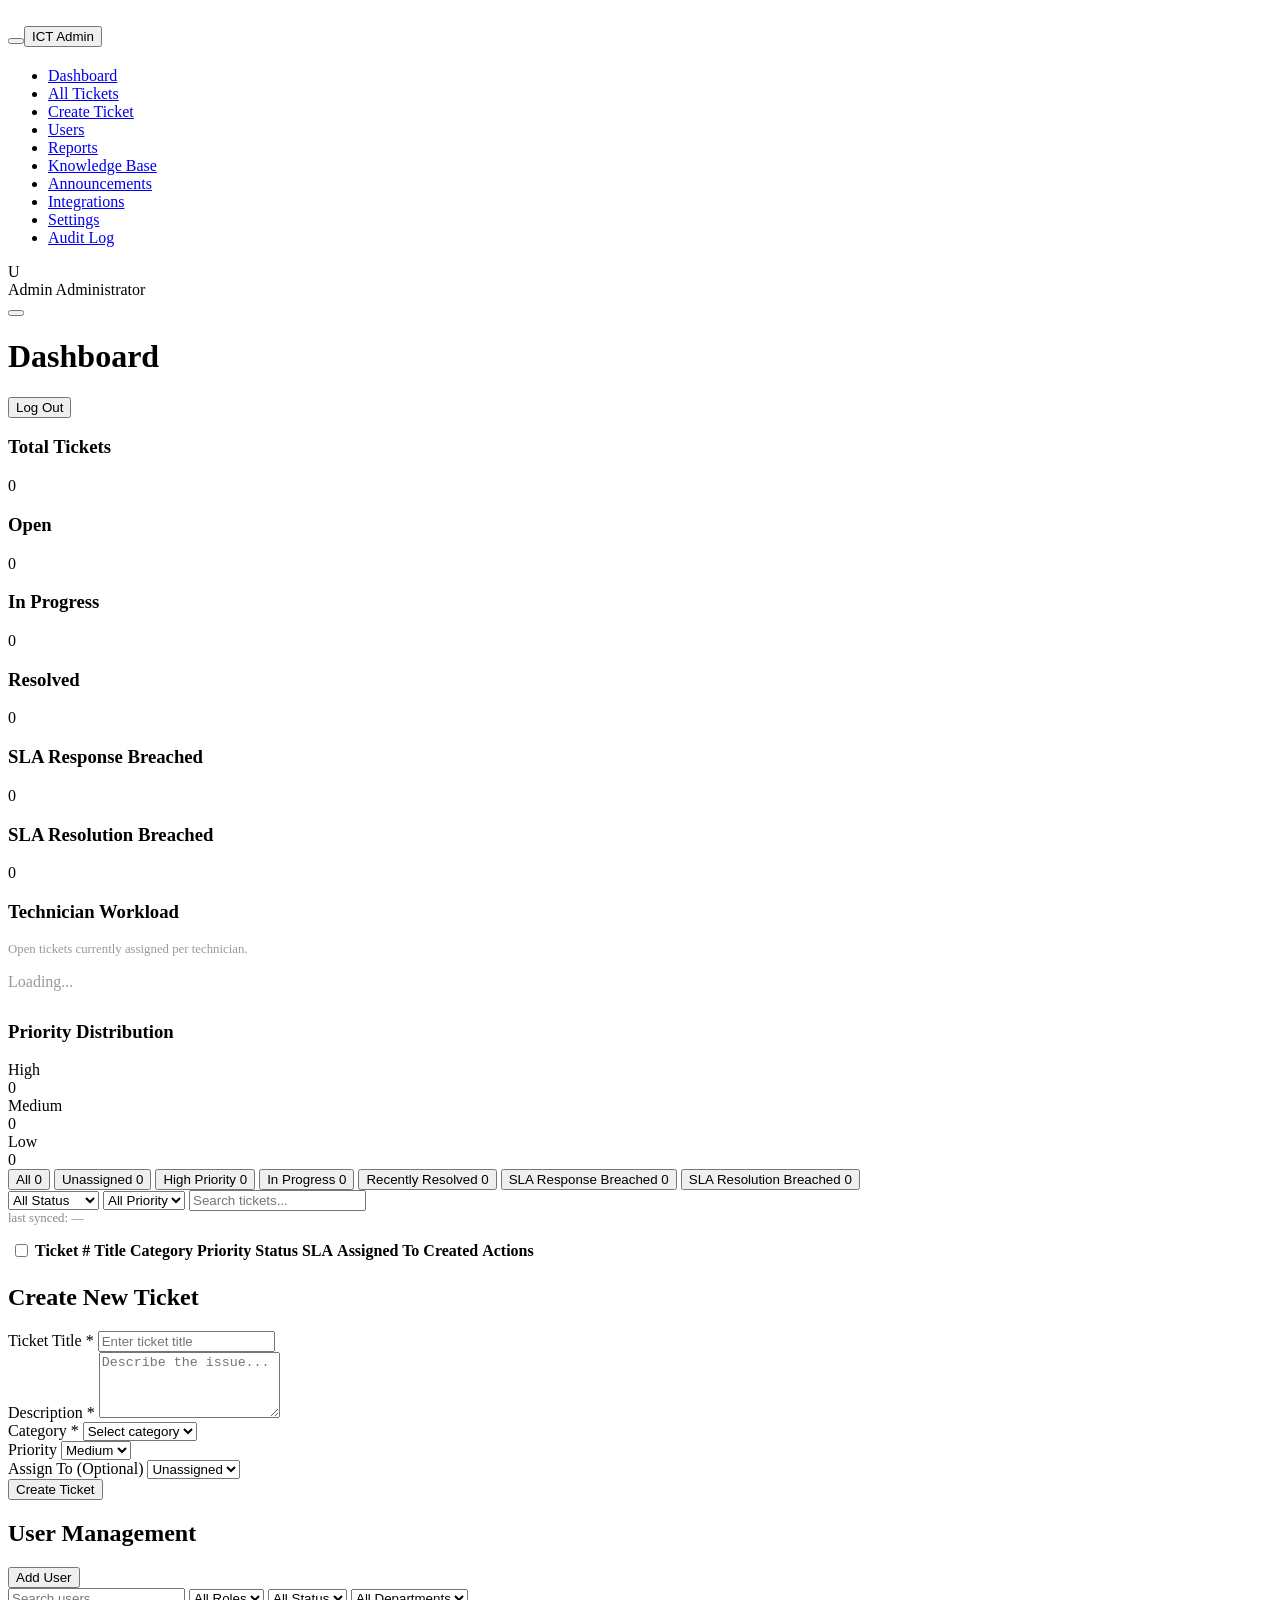
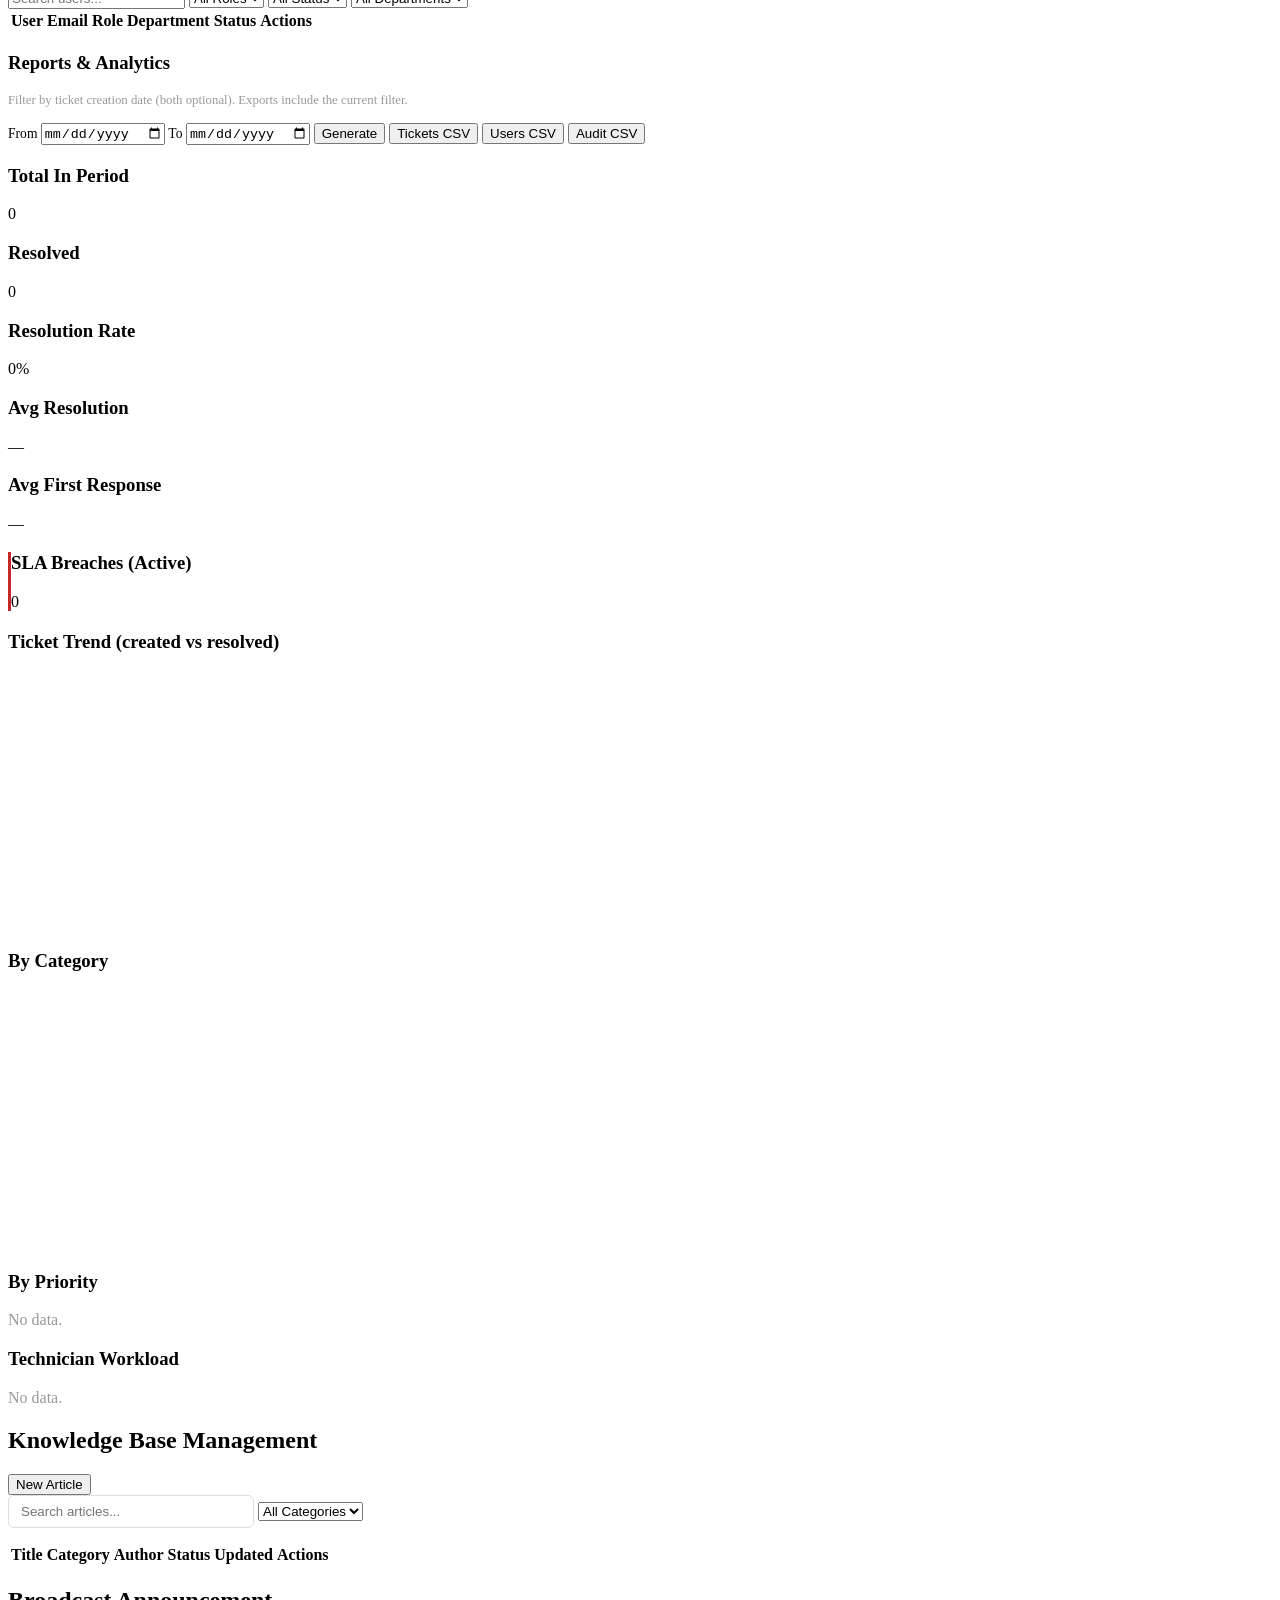
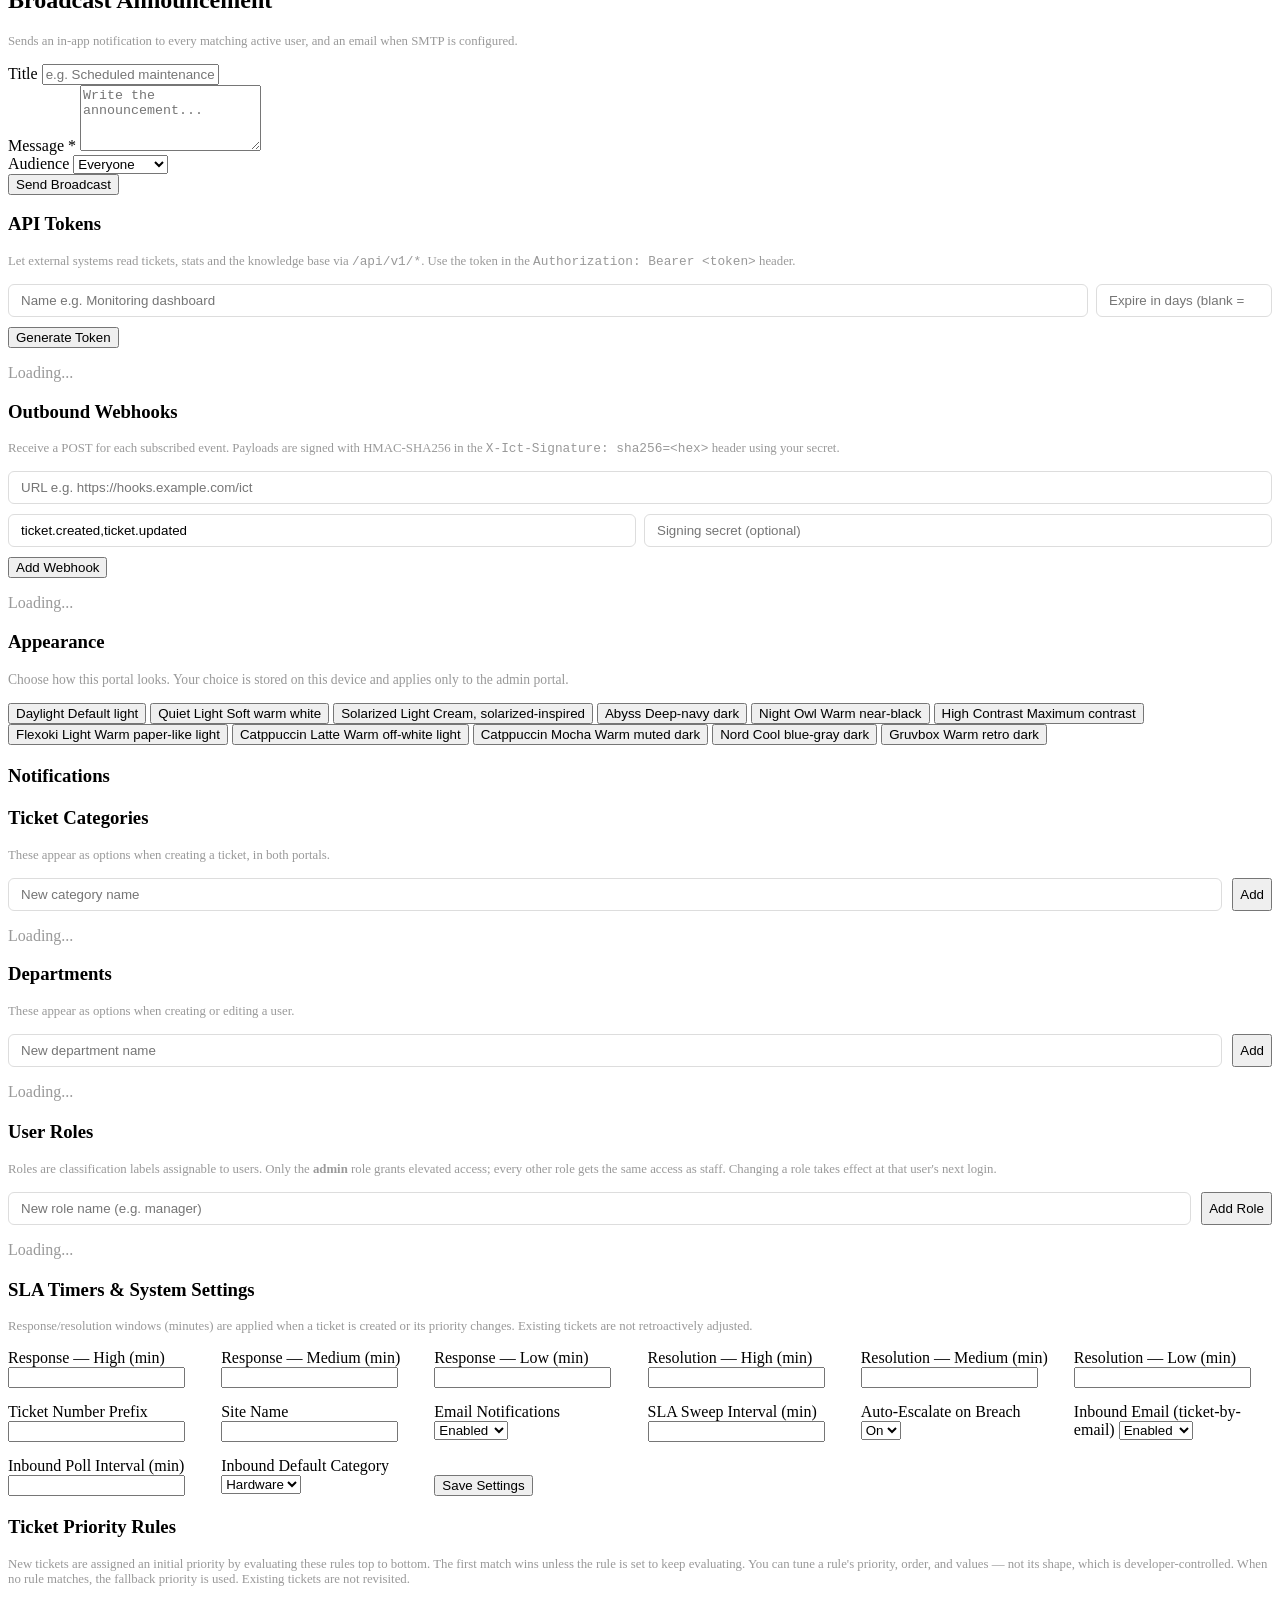
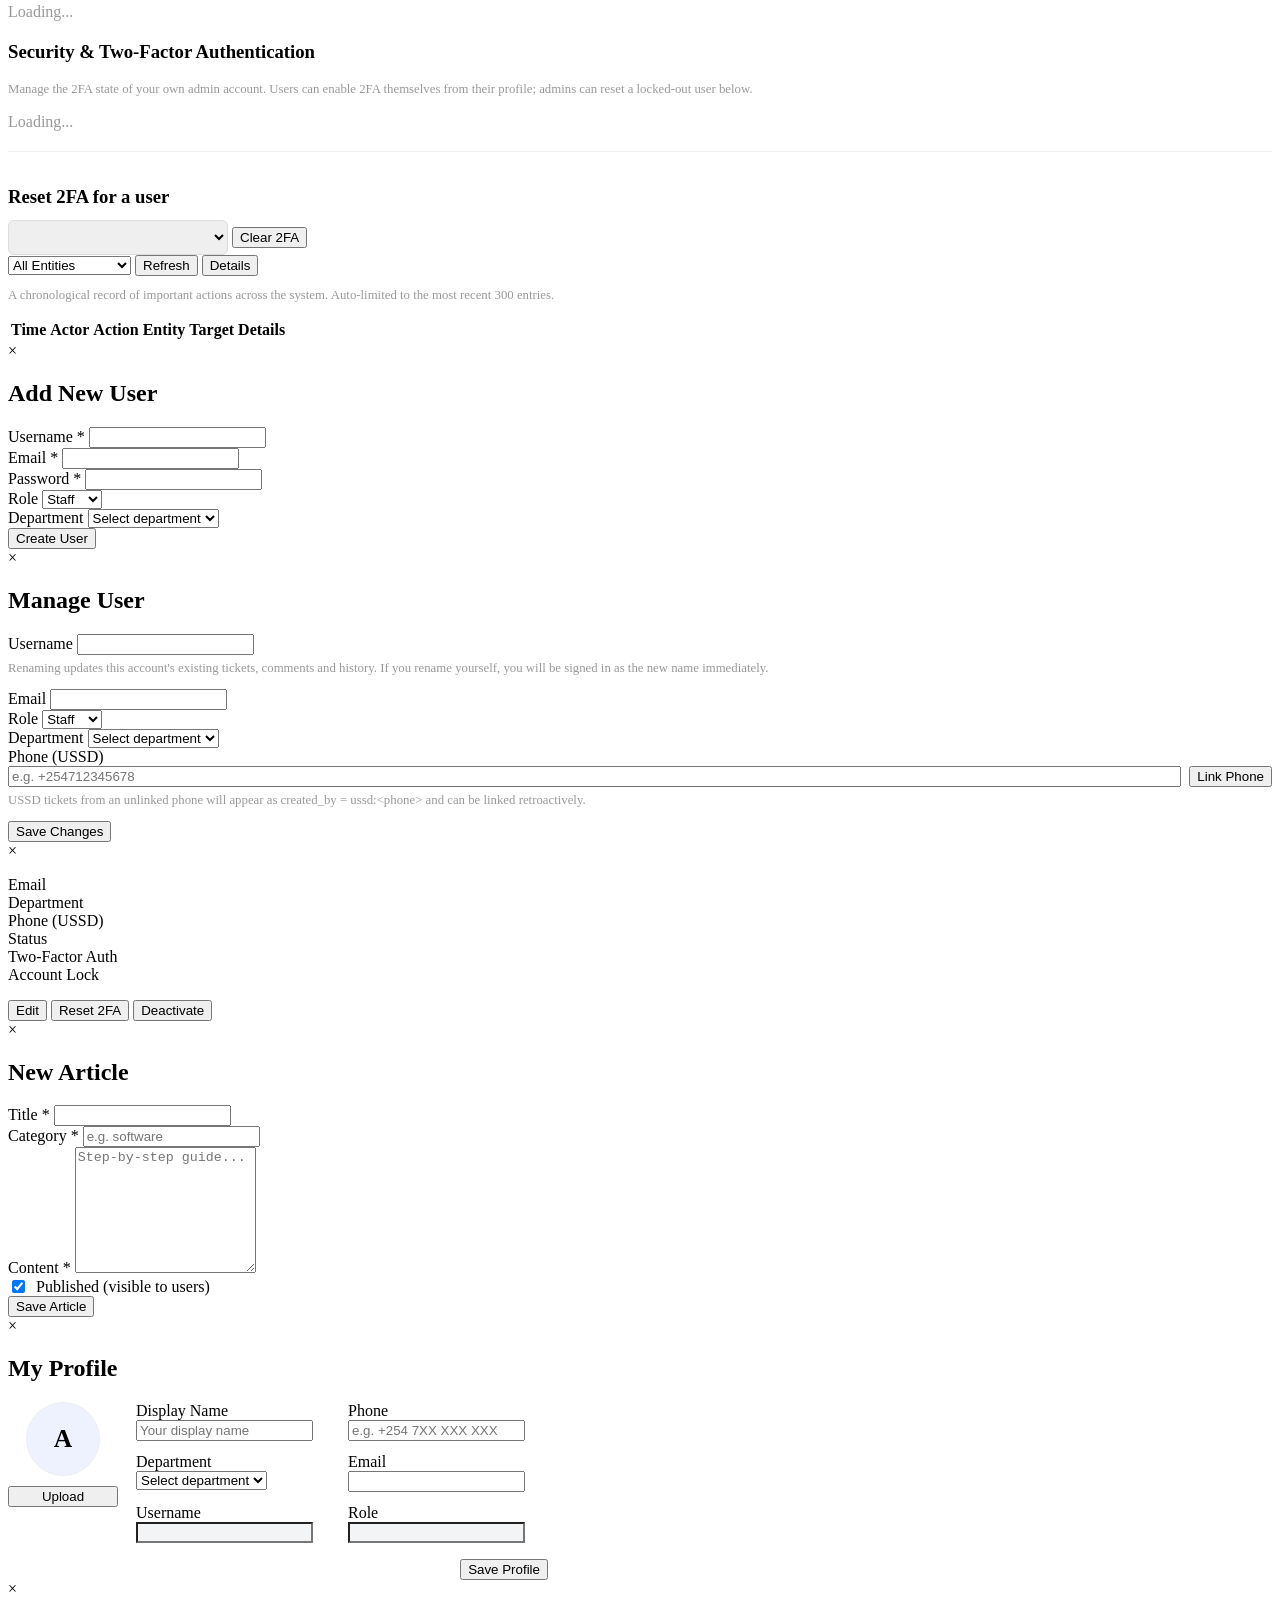
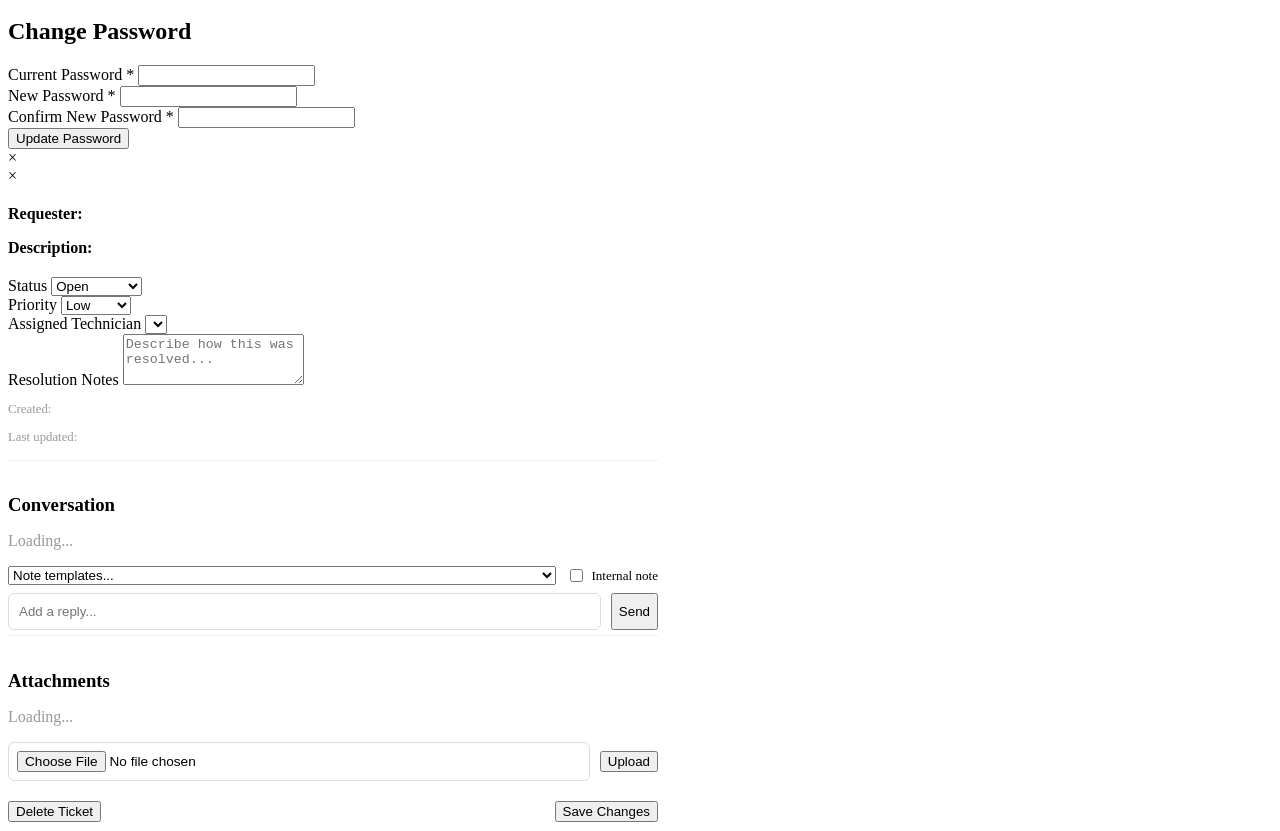
==== commit 78ccee3b: "feat portals: showcase API wrappers, sidebar brand label + session dialog, tubes login, drop SLA col" ====
--- a/frontend/admin/index.html
+++ b/frontend/admin/index.html
@@ -37,9 +37,9 @@
     </div>
     <div id="sidebarBackdrop" class="sidebar-backdrop" aria-hidden="true"></div>
     <div class="app-container">
-        <aside class="sidebar" id="sidebar" role="navigation" aria-label="Sidebar" tabindex="-1">
+        <aside class="sidebar" id="sidebar" role="navigation" aria-label="Sidebar" tabindex="-1" data-brand="admin">
             <div class="sidebar-header">
-                <h2><button id="toggleSidebar" class="sidebar-brand-toggle" type="button" aria-label="Toggle sidebar" aria-controls="sidebar" aria-expanded="false"><i data-icon="ticket-alt" aria-hidden="true"></i></button><span>ICT Admin</span></h2>
+                <h2><button id="toggleSidebar" class="sidebar-brand-toggle" type="button" aria-label="Toggle sidebar" aria-controls="sidebar" aria-expanded="false"><i data-icon="ticket-alt" aria-hidden="true"></i></button><button id="sidebarBrandLabel" class="sidebar-brand-label" type="button" aria-controls="sidebar" aria-expanded="false"><span>ICT Admin</span></button></h2>
             </div>
             <nav class="sidebar-nav">
                 <ul>
@@ -1202,6 +1202,8 @@
     <script src="/shared/js/password-field.js"></script>
     <script src="/shared/js/notification-prefs.js"></script>
     <script src="/shared/js/offline-db.js"></script>
+    <script src="/shared/js/sidebar.js"></script>
+    <script src="/shared/js/session-dialog.js"></script>
     <script src="/admin/js/app.js"></script>
     <script>
         // Register the shared origin-wide offline engine. Scope '/' is honoured
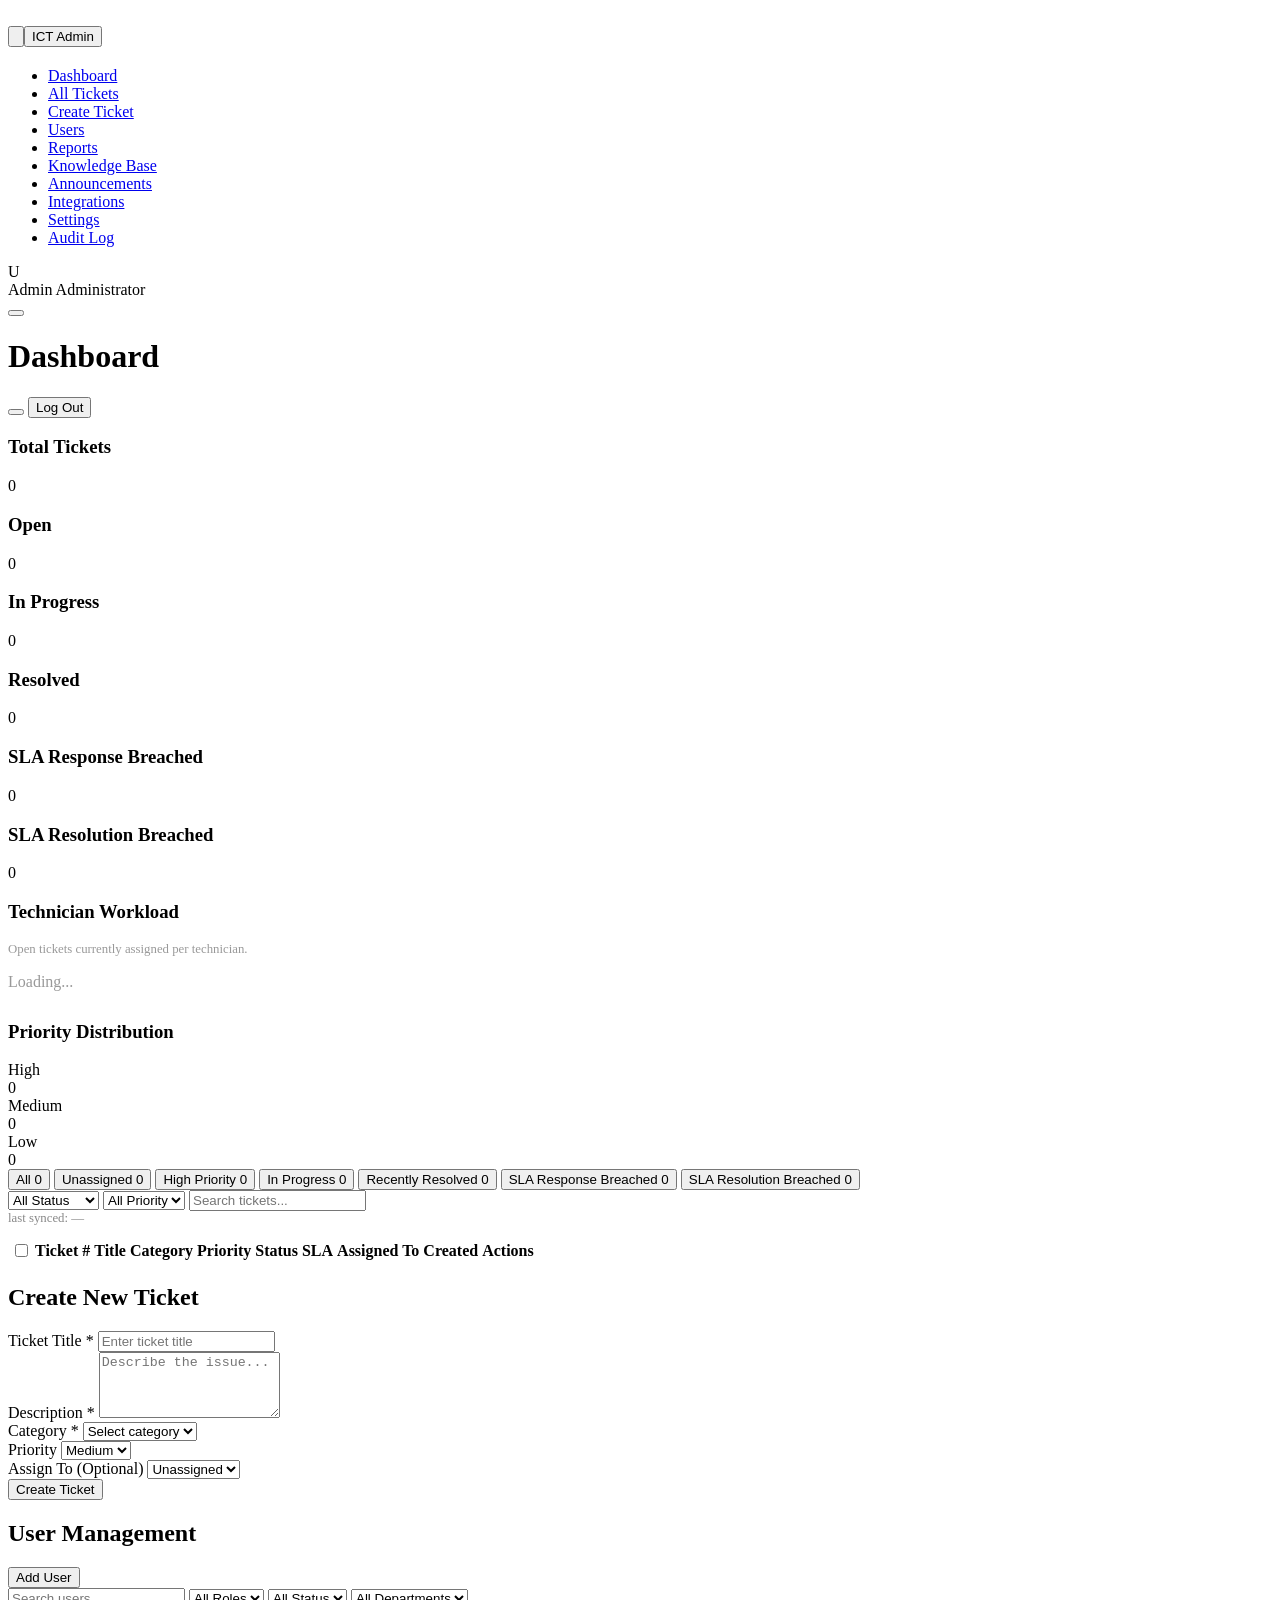
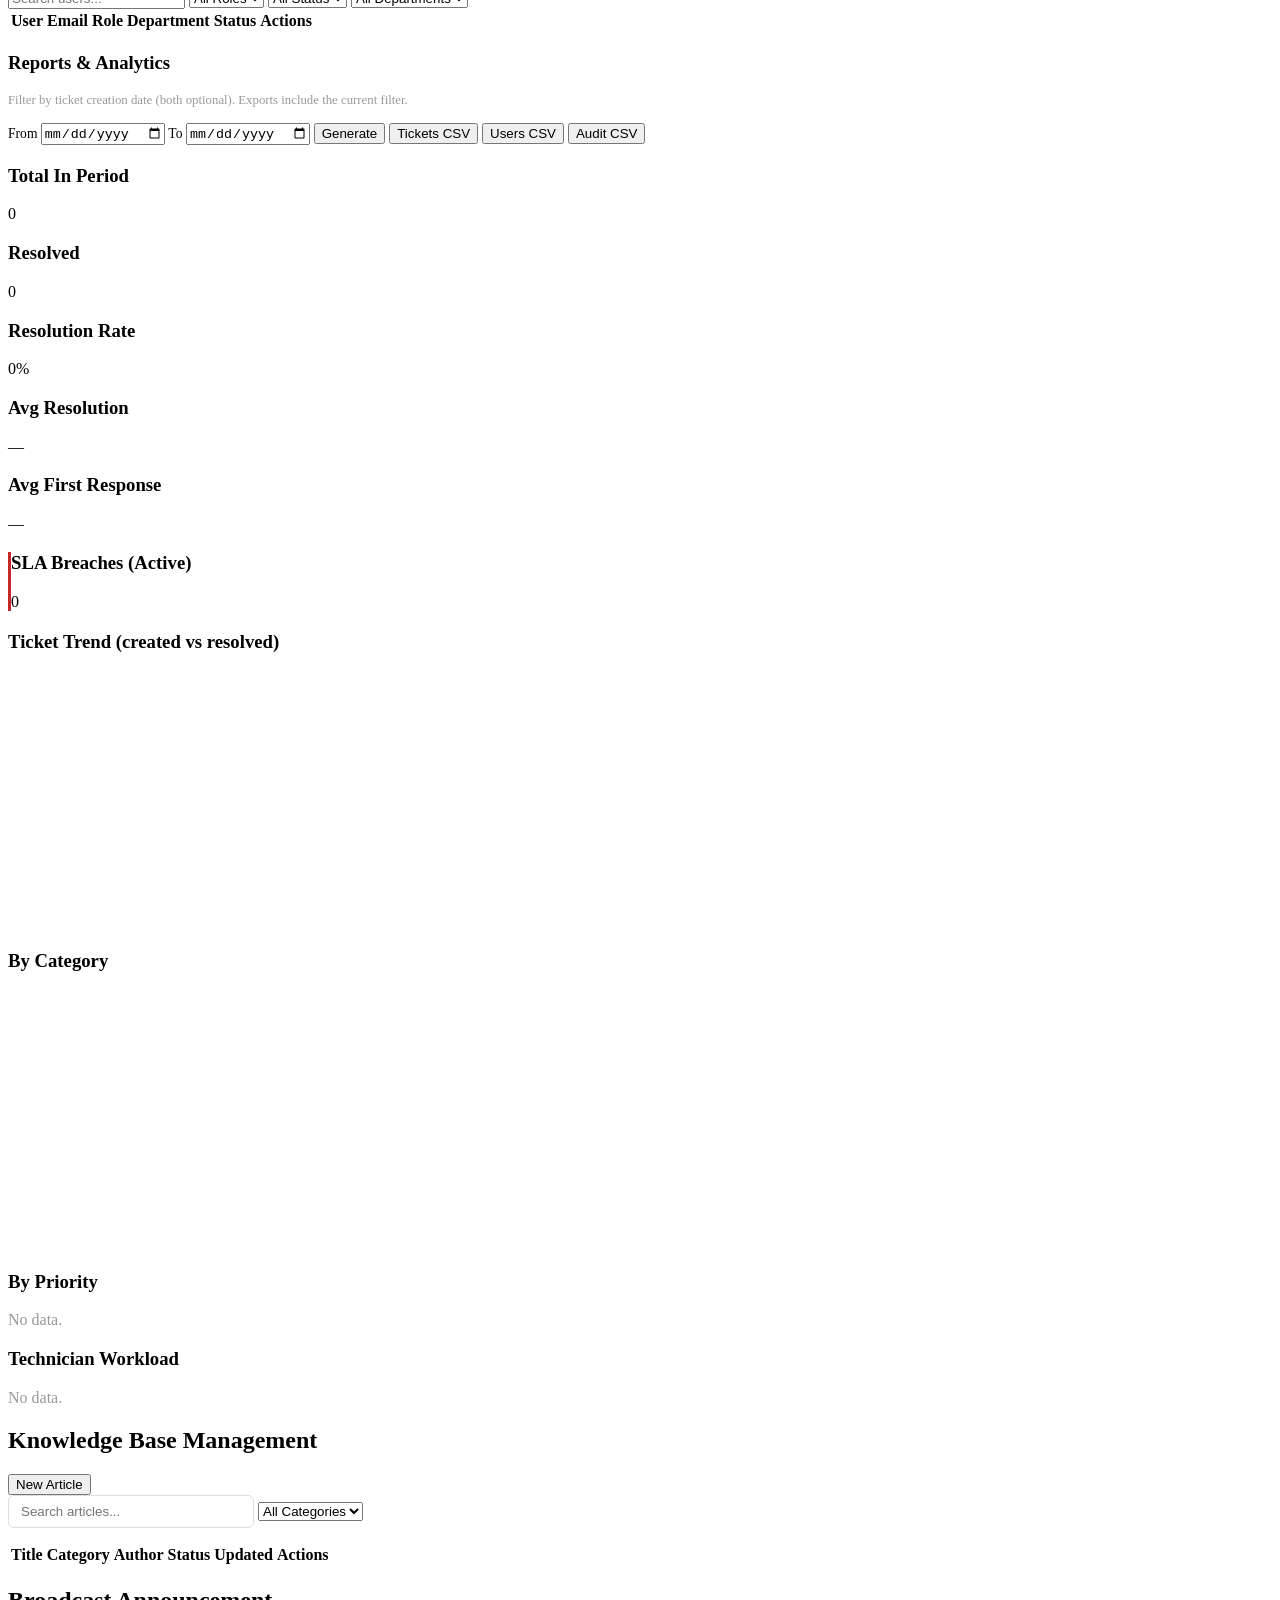
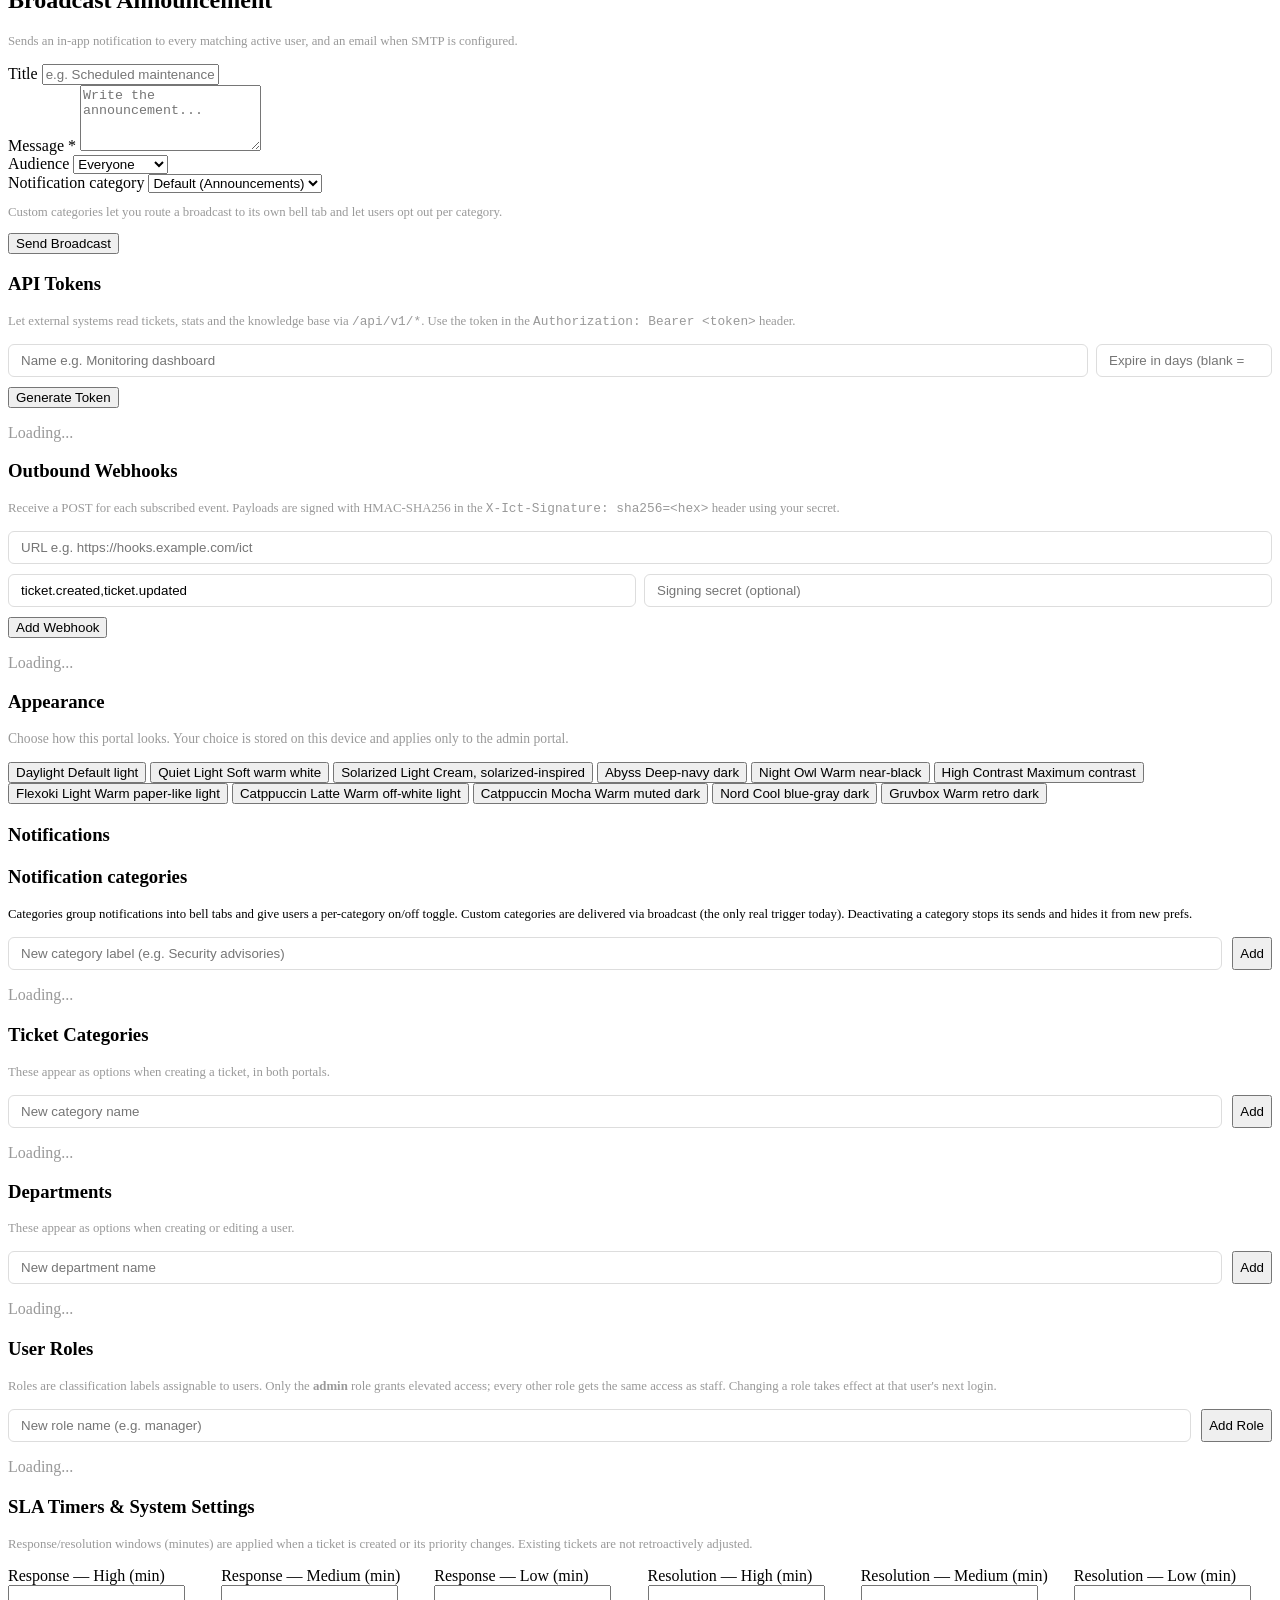
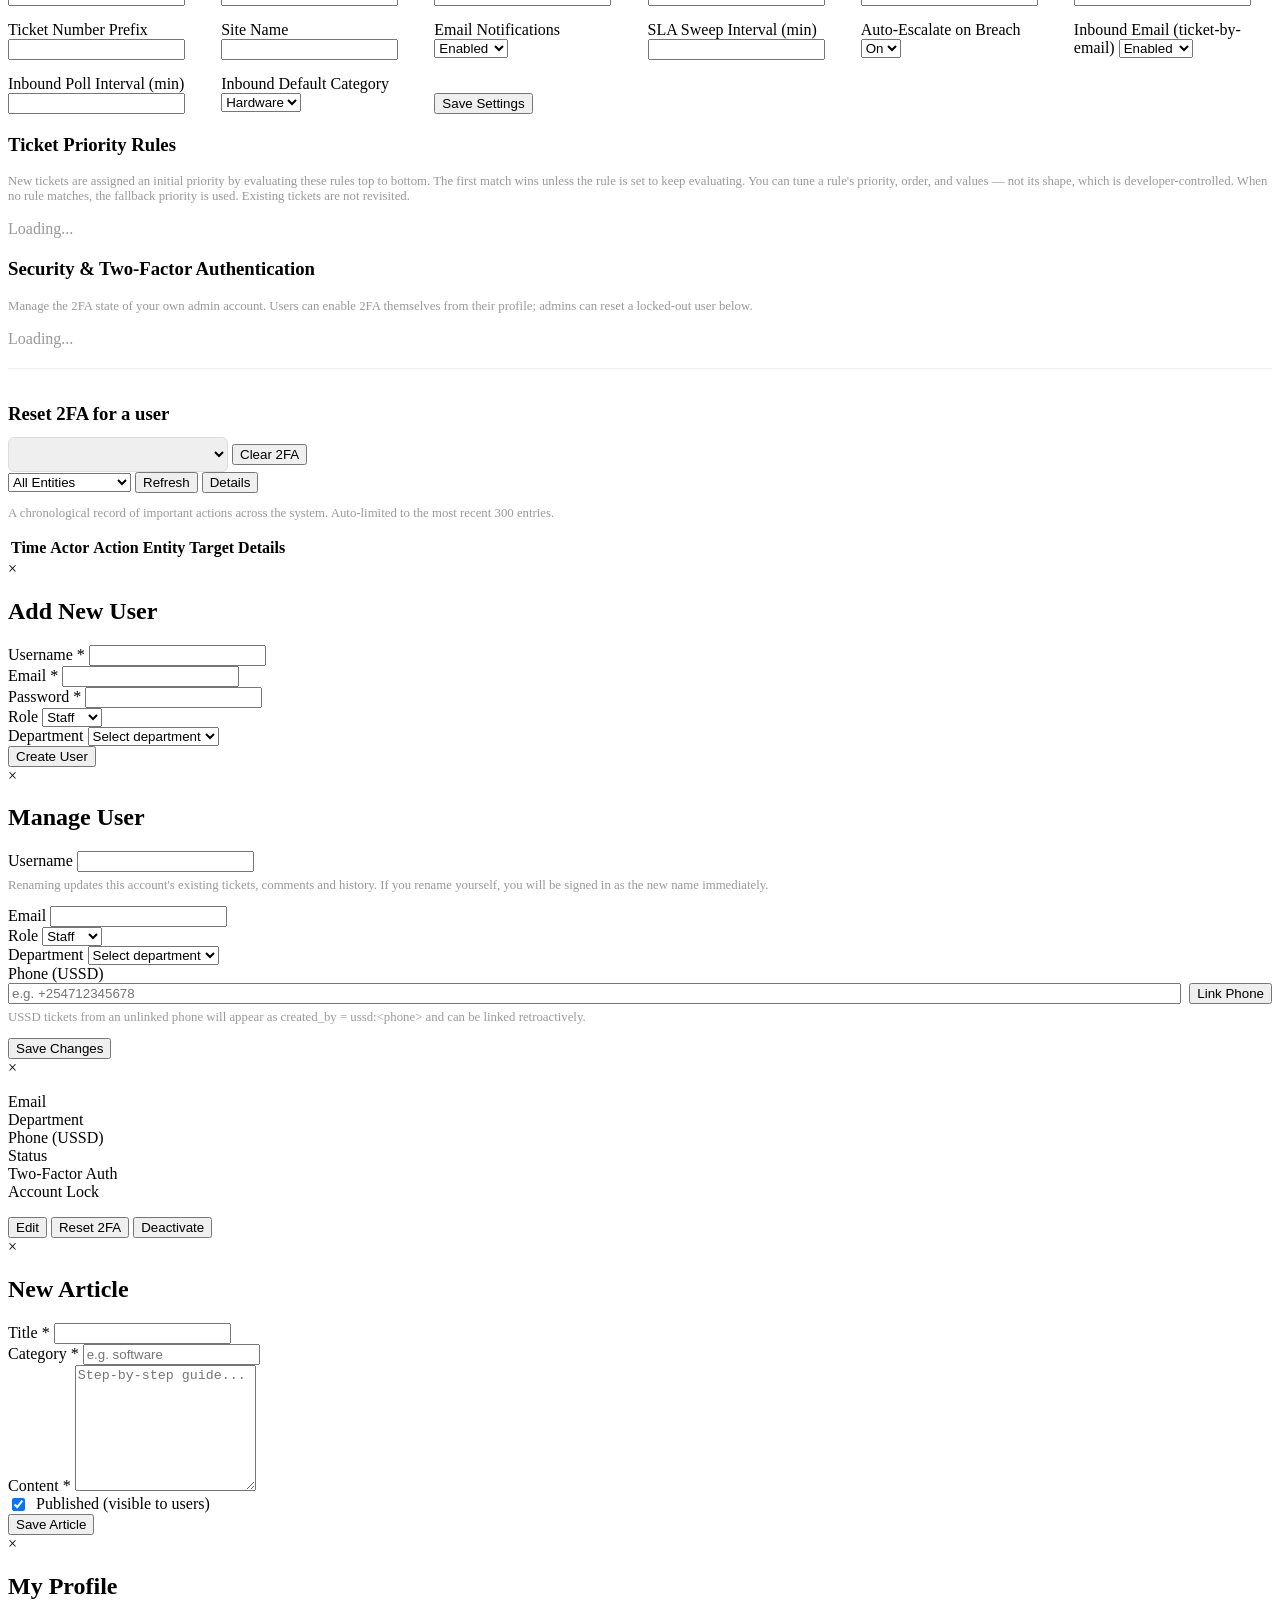
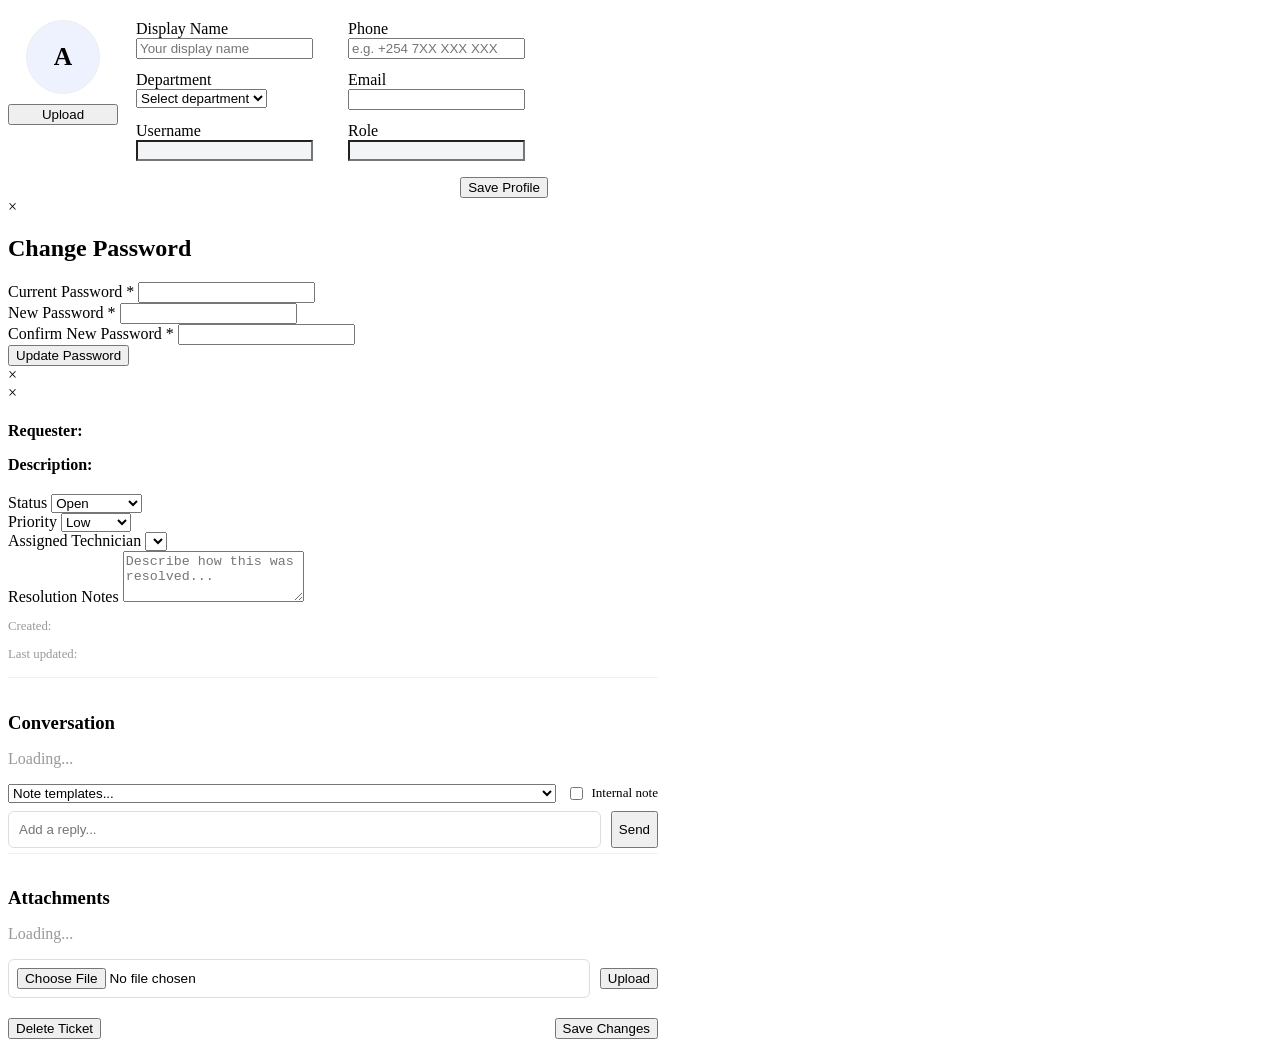
==== commit a9d57839: "feat: update portal flows, branding, and security" ====
--- a/frontend/admin/index.html
+++ b/frontend/admin/index.html
@@ -4,6 +4,7 @@
     <meta charset="UTF-8">
     <meta name="viewport" content="width=device-width, initial-scale=1.0">
     <title>ICT E-Ticketing System - Admin Portal</title>
+    <link rel="icon" type="image/jpeg" href="/shared/assets/logo/county%20logo%20dark.jpg">
     <link rel="stylesheet" href="/shared/css/style.css">
     <script>
         /* Pre-paint restore (FOUC guard): theme + sidebar state on <html>.
@@ -39,7 +40,7 @@
     <div class="app-container">
         <aside class="sidebar" id="sidebar" role="navigation" aria-label="Sidebar" tabindex="-1" data-brand="admin">
             <div class="sidebar-header">
-                <h2><button id="toggleSidebar" class="sidebar-brand-toggle" type="button" aria-label="Toggle sidebar" aria-controls="sidebar" aria-expanded="false"><i data-icon="ticket-alt" aria-hidden="true"></i></button><button id="sidebarBrandLabel" class="sidebar-brand-label" type="button" aria-controls="sidebar" aria-expanded="false"><span>ICT Admin</span></button></h2>
+                <h2><button id="toggleSidebar" class="sidebar-brand-toggle" type="button" aria-label="Toggle sidebar" aria-controls="sidebar" aria-expanded="false"><img class="sidebar-brand-logo" src="/shared/assets/logo/nakuru%20county%20logo.png" alt=""></button><button id="sidebarBrandLabel" class="sidebar-brand-label" type="button" aria-controls="sidebar" aria-expanded="false"><span>ICT Admin</span></button></h2>
             </div>
             <nav class="sidebar-nav">
                 <ul>
@@ -112,11 +113,35 @@
                     <h1 id="pageTitle">Dashboard</h1>
                 </div>
                 <div class="header-right">
+                    <button type="button" class="notification-badge" id="notificationBell" aria-label="Notifications" aria-haspopup="true" aria-expanded="false" data-tooltip="Notifications">
+                        <i data-icon="bell" aria-hidden="true"></i>
+                        <span class="badge" id="notificationBadge" style="display:none;">0</span>
+                    </button>
+                    <span class="visually-hidden" id="notificationA11yAnnounce" aria-live="polite"></span>
                     <button class="btn-secondary btn-sm" id="logoutBtn">
                         <i data-icon="sign-out-alt" aria-hidden="true"></i> Log Out
                     </button>
                 </div>
             </header>
+
+            <div class="notification-dropdown" id="notificationDropdown" style="display:none;" role="dialog" aria-modal="false" aria-labelledby="notificationTitle">
+                <div class="notification-dropdown-header">
+                    <span class="notification-title" id="notificationTitle">
+                        Notifications
+                        <span class="notification-unread-pill" id="notificationUnreadPill" hidden></span>
+                    </span>
+                    <button type="button" class="notification-header-action" id="markAllRead" onclick="app.markAllNotificationsRead()">Mark all read</button>
+                </div>
+                <div class="notification-tabs" aria-label="Filter notifications">
+                    <button type="button" class="notification-tab" id="notificationTabAll" aria-pressed="true" data-filter="all" onclick="app.setNotificationFilter('all')">All</button>
+                    <button type="button" class="notification-tab" id="notificationTabRead" aria-pressed="false" data-filter="read" onclick="app.setNotificationFilter('read')">Read</button>
+                    <span id="notificationStateTabs" style="display:contents;"></span>
+                </div>
+                <div id="notificationList" aria-label="Notifications list"></div>
+                <div class="notification-footer">
+                    <span class="notification-last-synced" id="notificationLastSynced" hidden></span>
+                </div>
+            </div>
 
             <section id="dashboard" class="content-section active">
                 <div class="stats-grid">
@@ -526,6 +551,15 @@
                                 <option value="staff">Staff only</option>
                             </select>
                         </div>
+                        <div class="form-group">
+                            <label for="broadcastCategory">Notification category</label>
+                            <select id="broadcastCategory">
+                                <option value="">Default (Announcements)</option>
+                            </select>
+                            <p class="form-hint" style="font-size:0.8rem;color:#999;">
+                                Custom categories let you route a broadcast to its own bell tab and let users opt out per category.
+                            </p>
+                        </div>
                         <button type="submit" class="btn-primary">
                             <i data-icon="paper-plane" aria-hidden="true"></i> Send Broadcast
                         </button>
@@ -688,6 +722,19 @@
                 <div class="chart-card" style="margin-bottom:20px;">
                     <h3>Notifications</h3>
                     <div id="notificationPrefs" data-notification-prefs></div>
+                </div>
+                <div class="chart-card" style="margin-bottom:20px;">
+                    <h3>Notification categories</h3>
+                    <p class="form-hint" style="font-size:0.8rem;margin-bottom:15px;">
+                        Categories group notifications into bell tabs and give users a per-category on/off
+                        toggle. Custom categories are delivered via broadcast (the only real trigger today).
+                        Deactivating a category stops its sends and hides it from new prefs.
+                    </p>
+                    <form id="addNotificationCategoryForm" style="display:flex;gap:10px;margin-bottom:15px;">
+                        <input type="text" id="newNotificationCategoryName" placeholder="New category label (e.g. Security advisories)" style="flex:1;padding:8px 12px;border:1px solid #ddd;border-radius:6px;" required maxlength="80">
+                        <button type="submit" class="btn-primary btn-sm">Add</button>
+                    </form>
+                    <div id="notificationCategoryList"><p style="color:#999;">Loading...</p></div>
                 </div>
                 <div class="personal-panels" style="grid-template-columns: 1fr 1fr;">
                     <div class="chart-card">
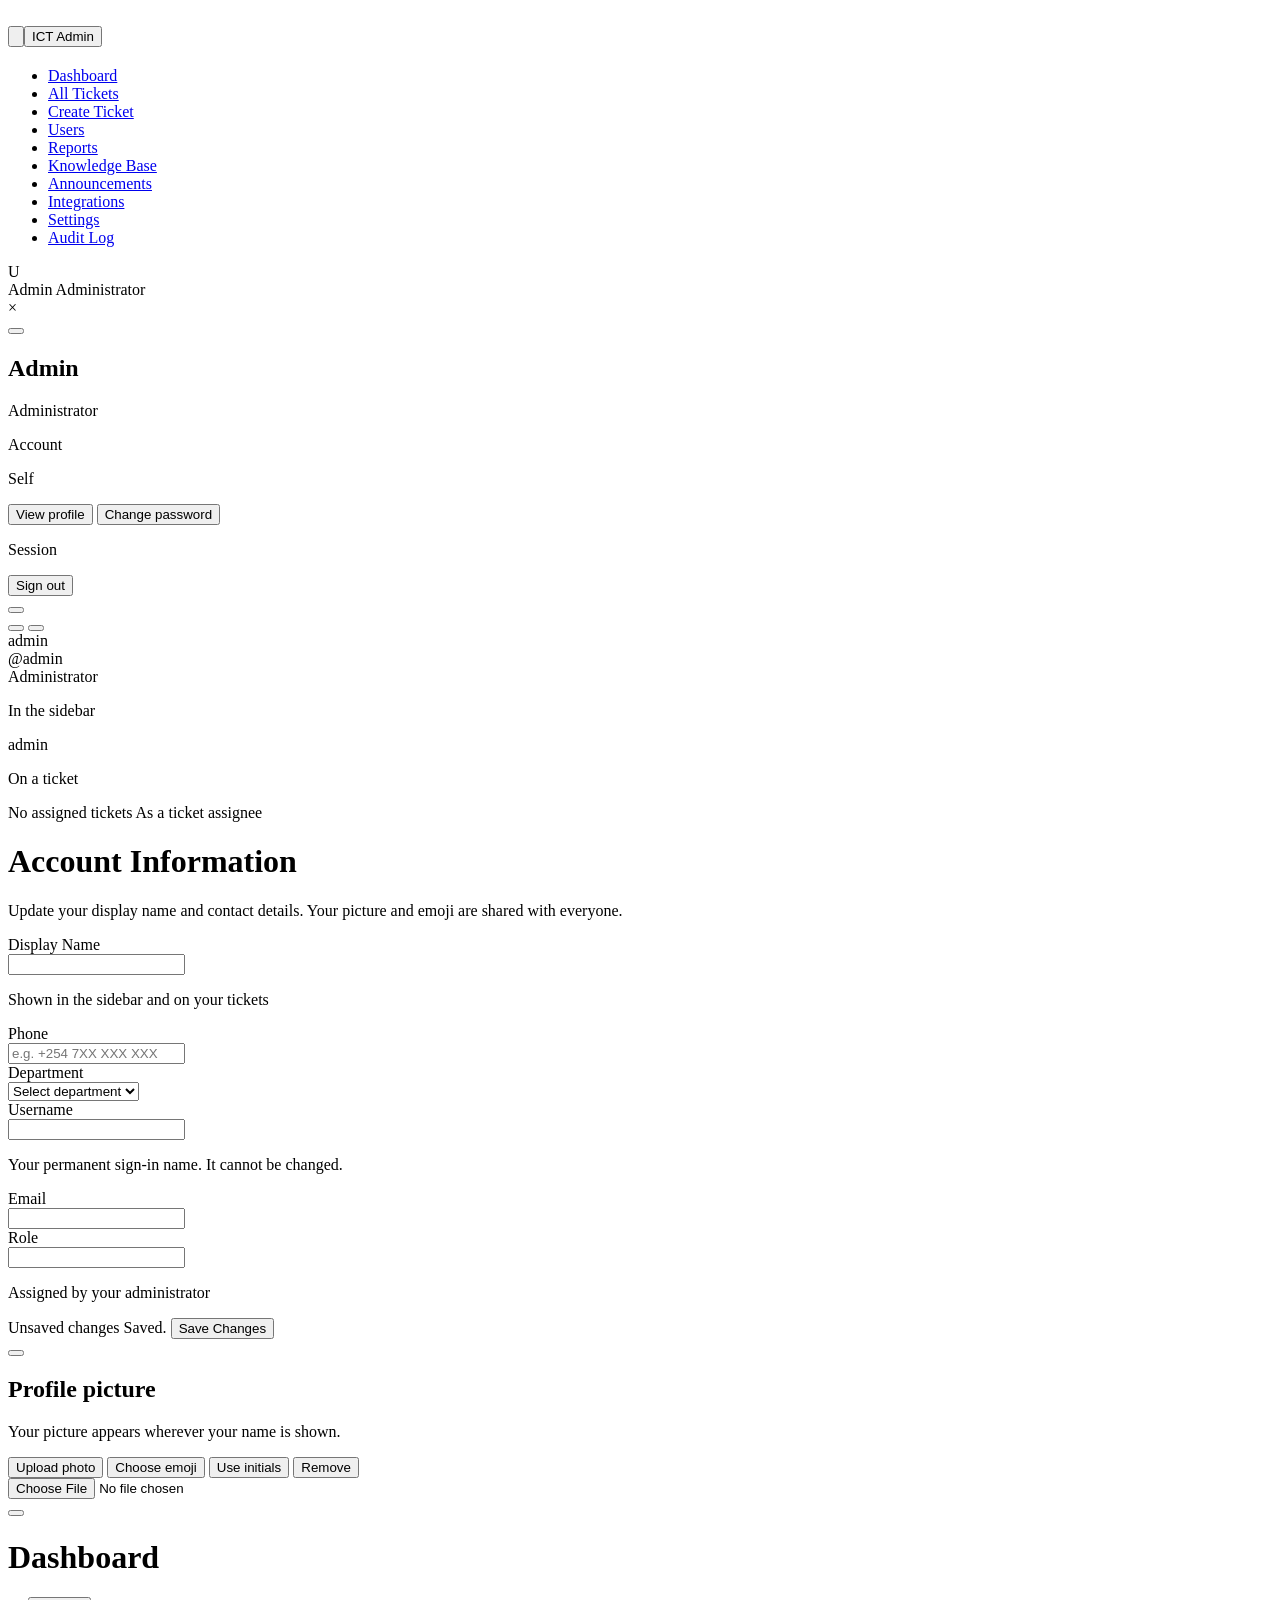
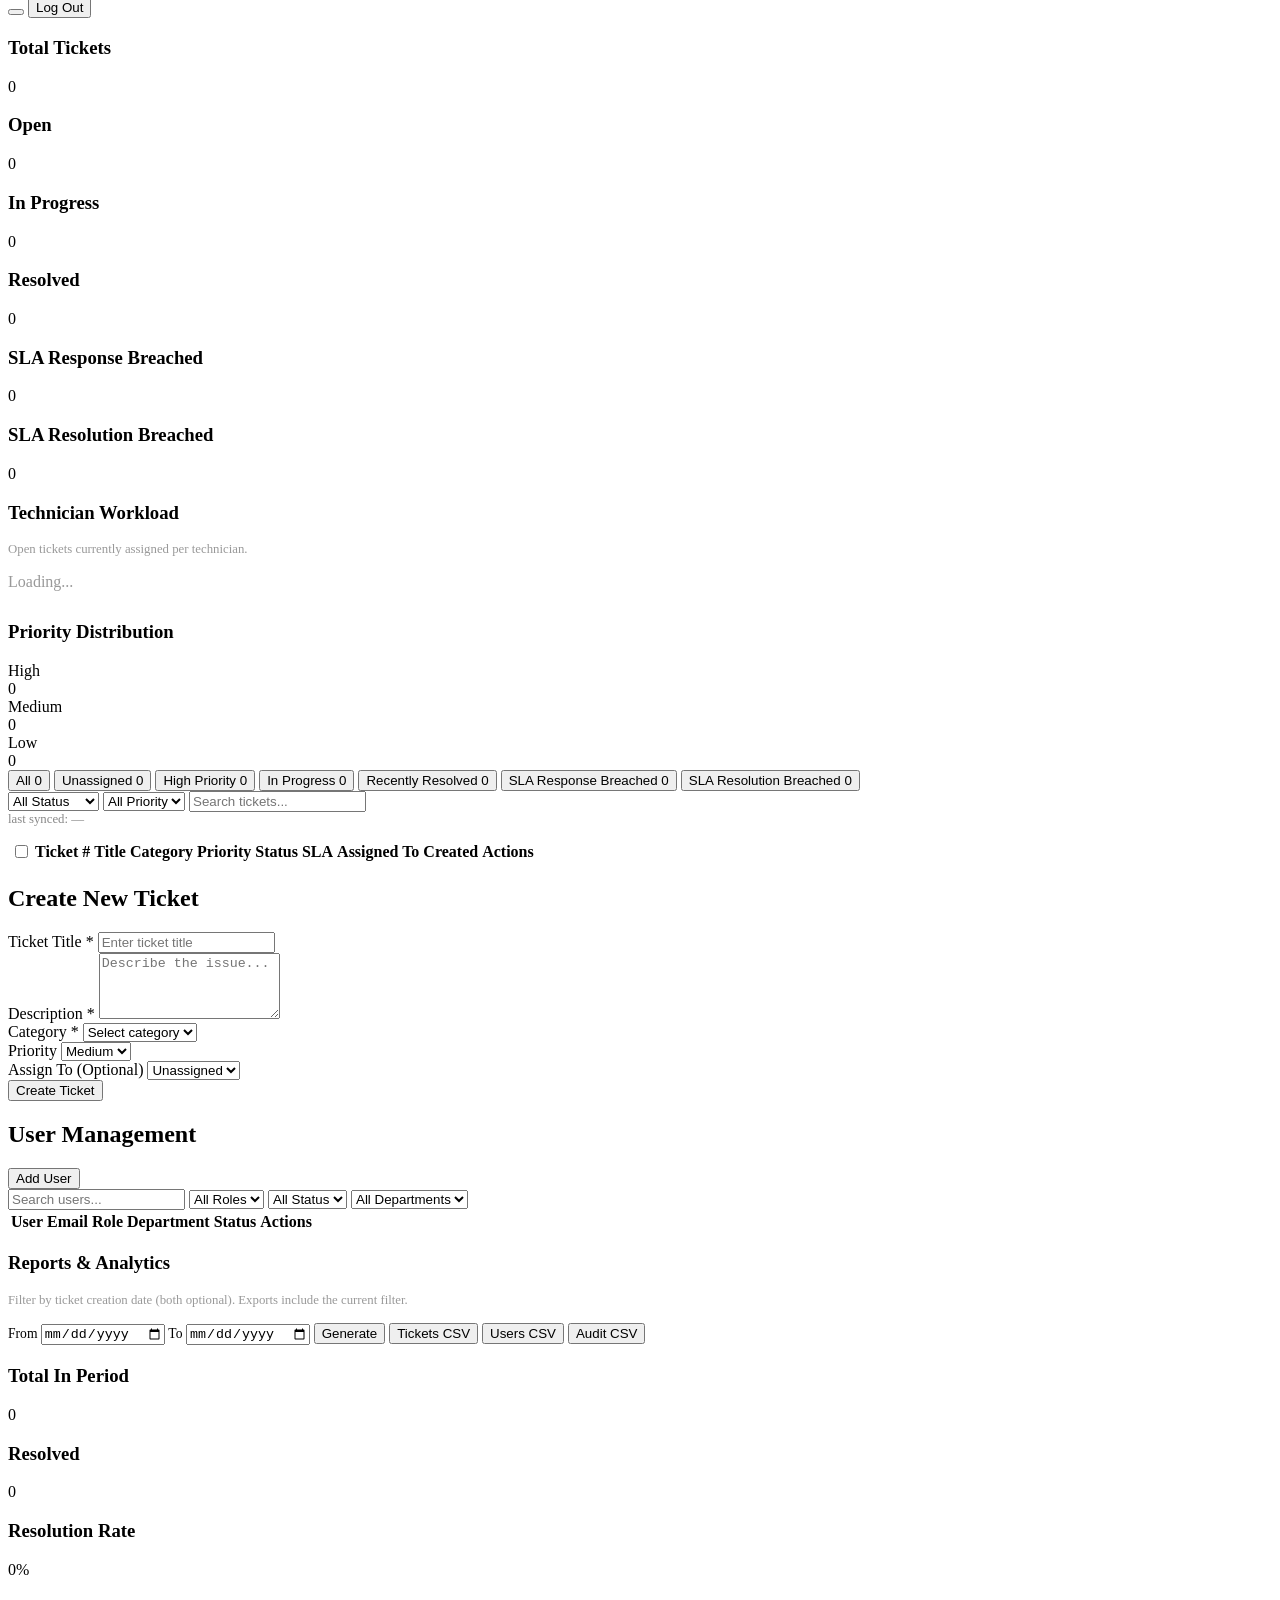
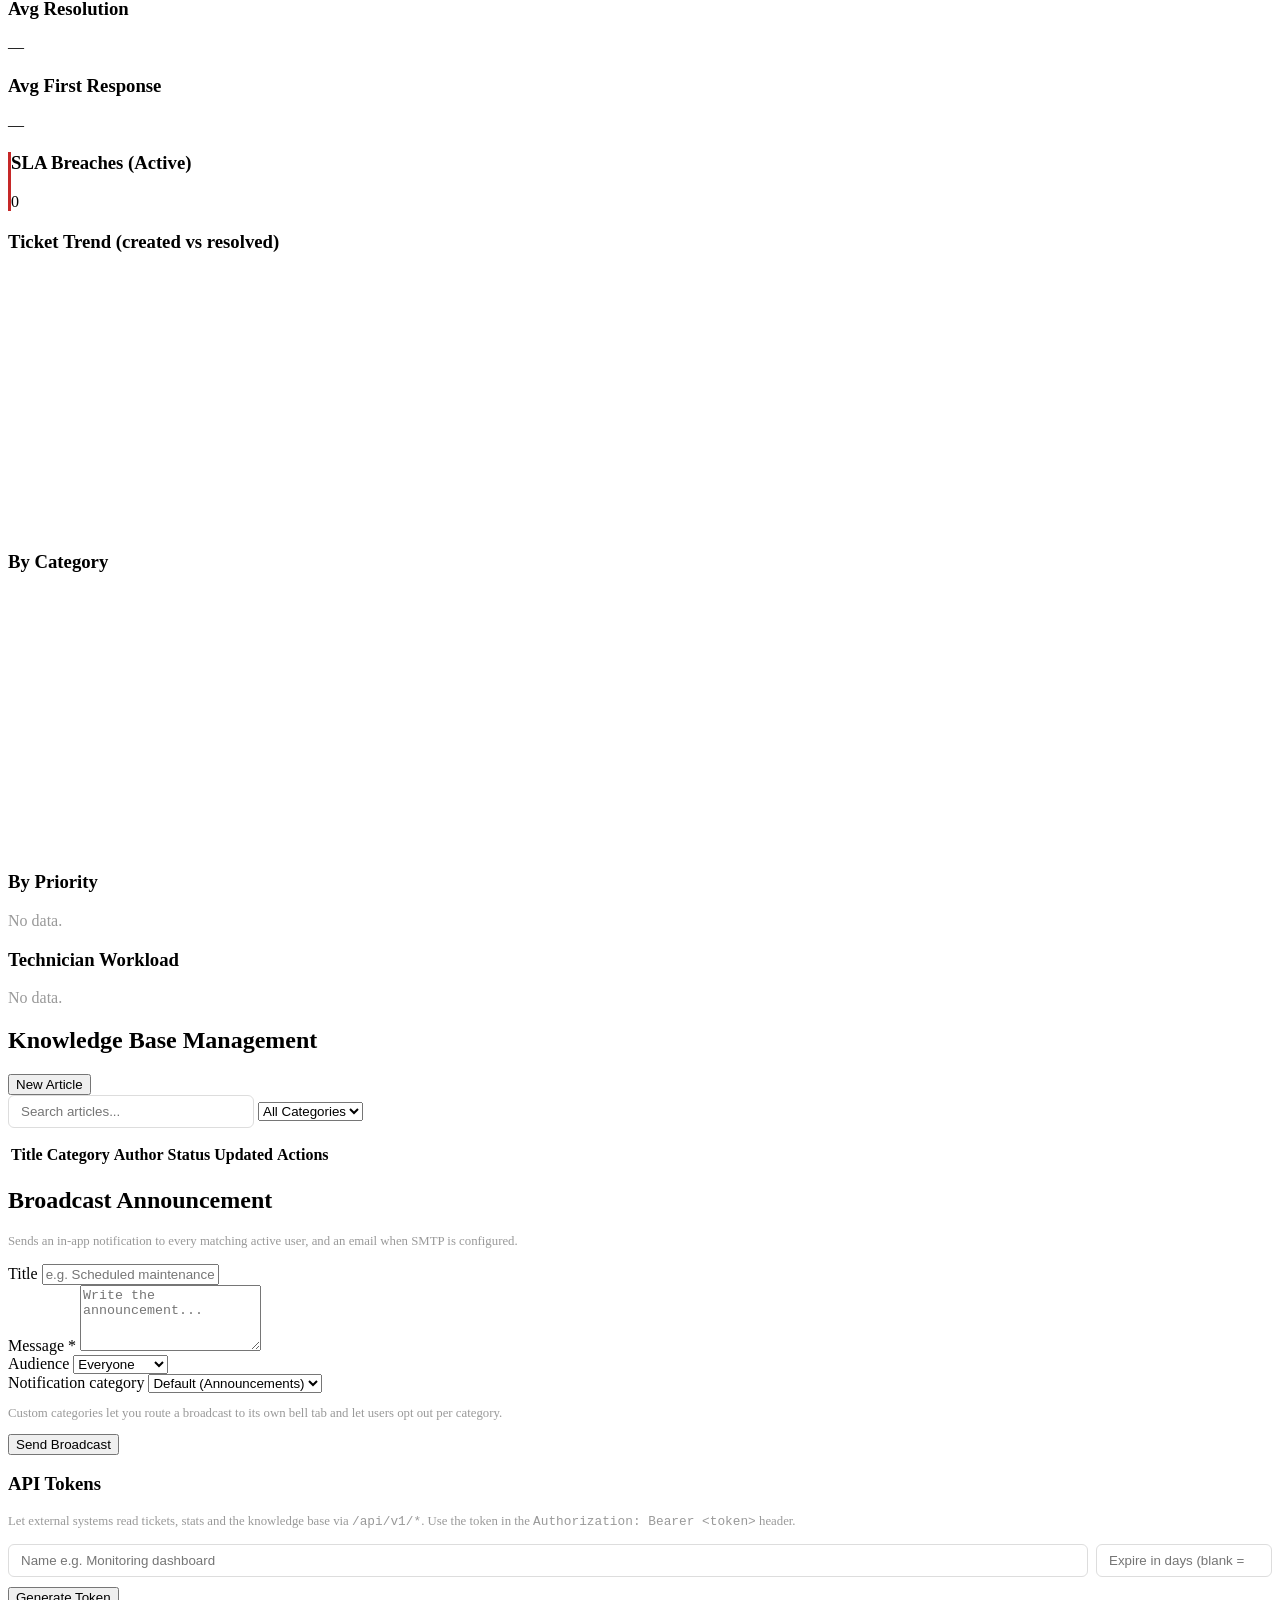
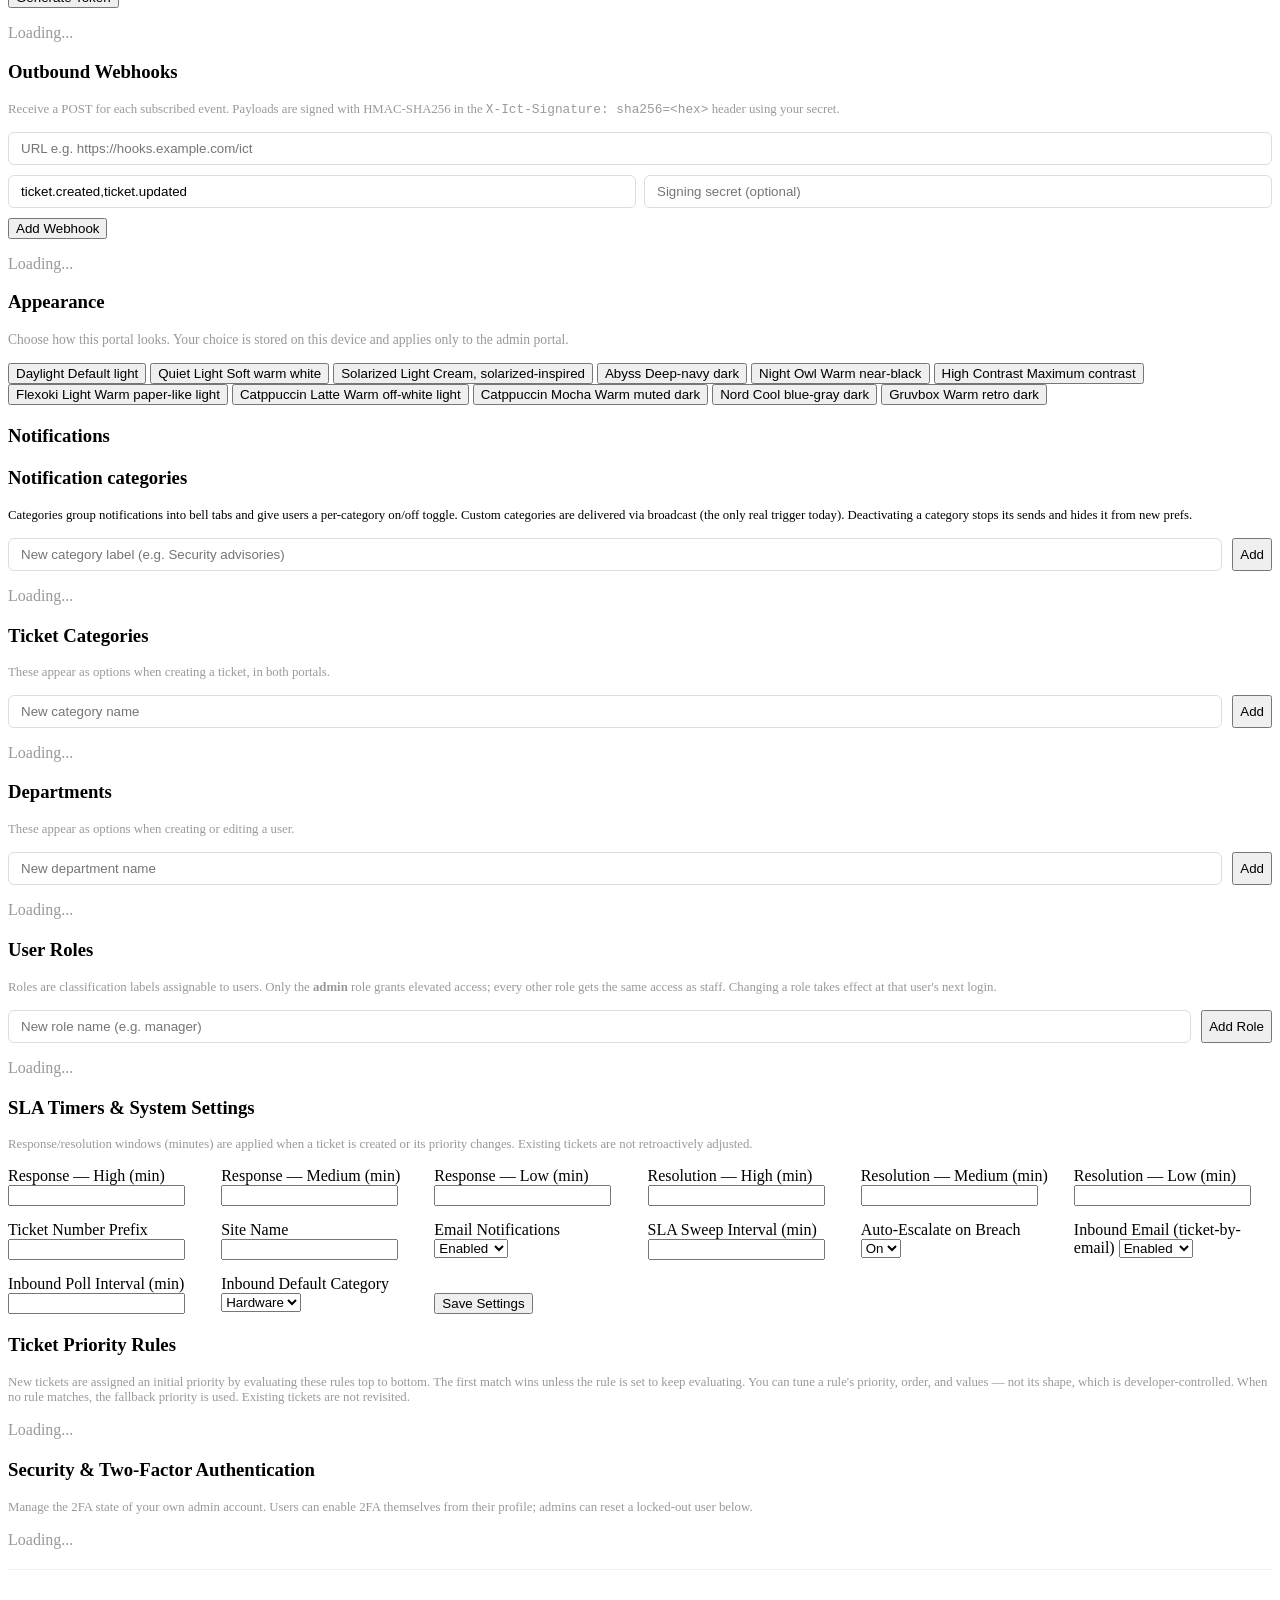
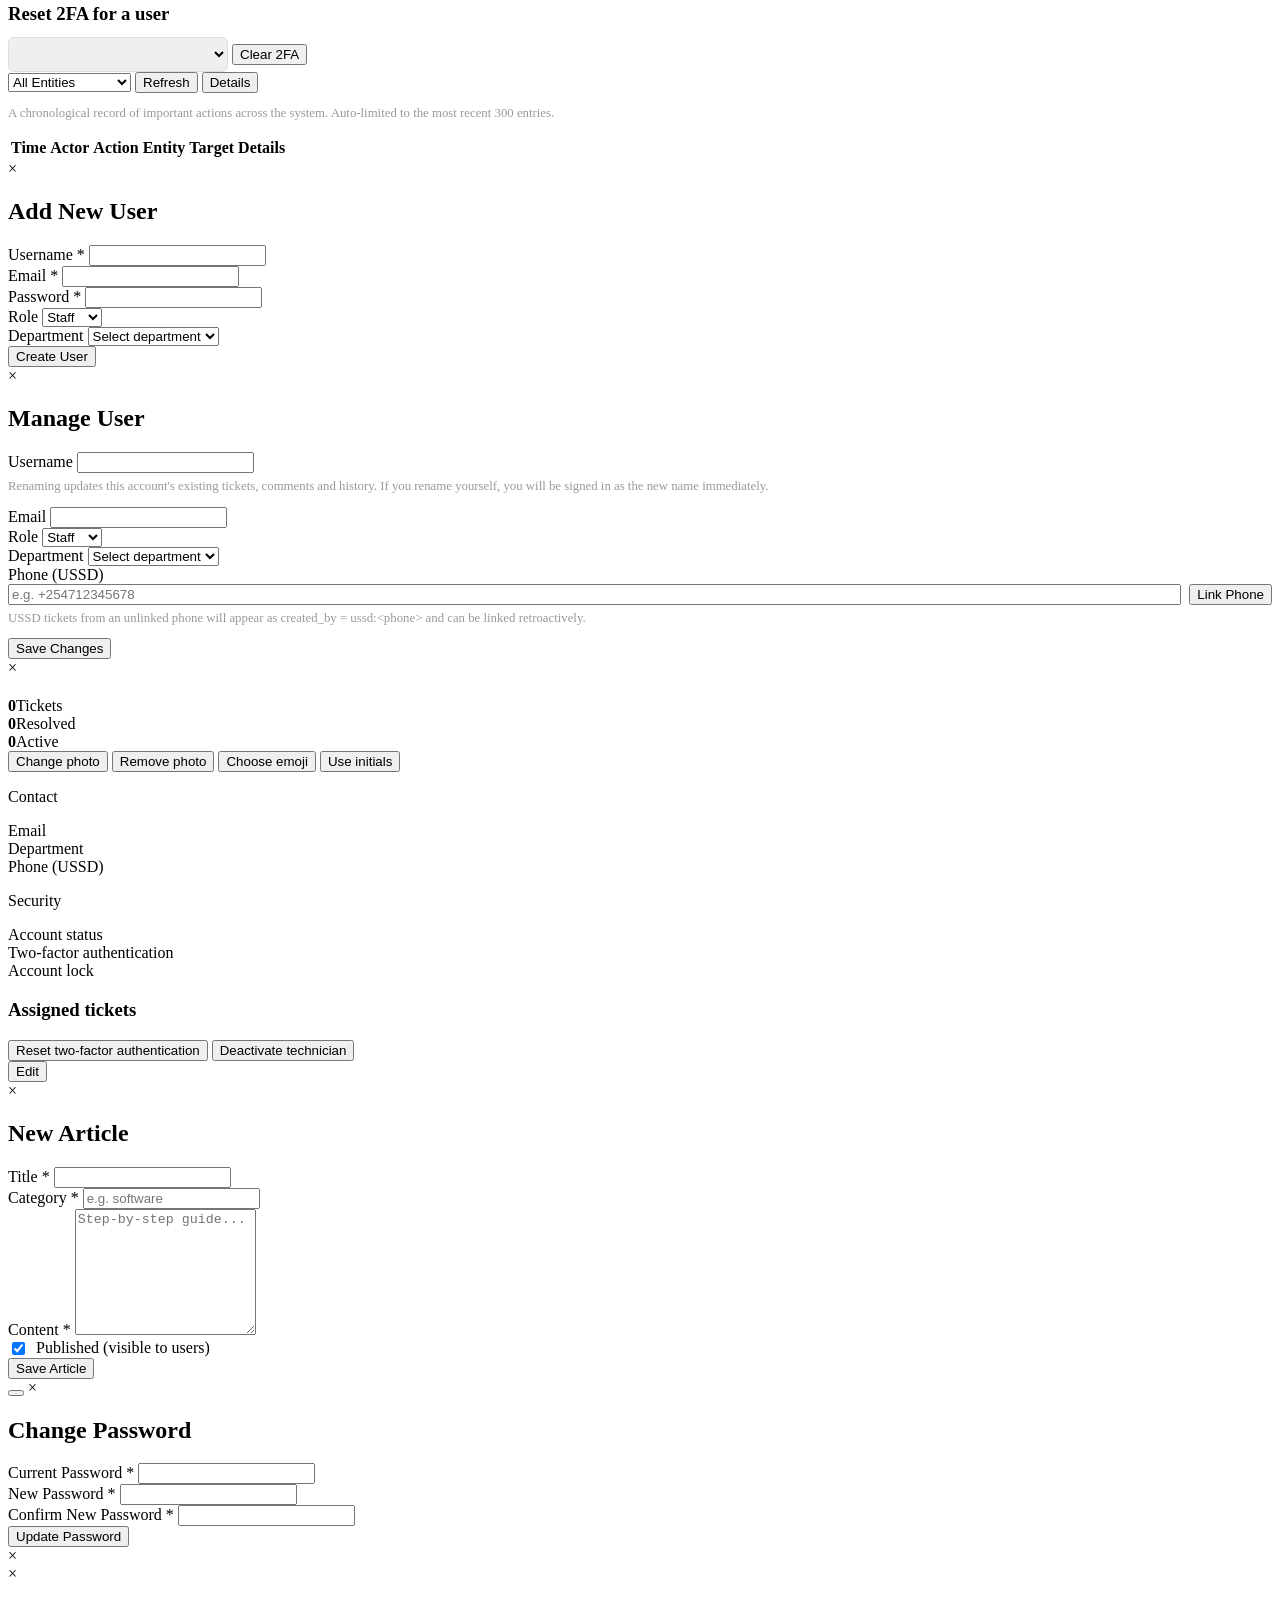
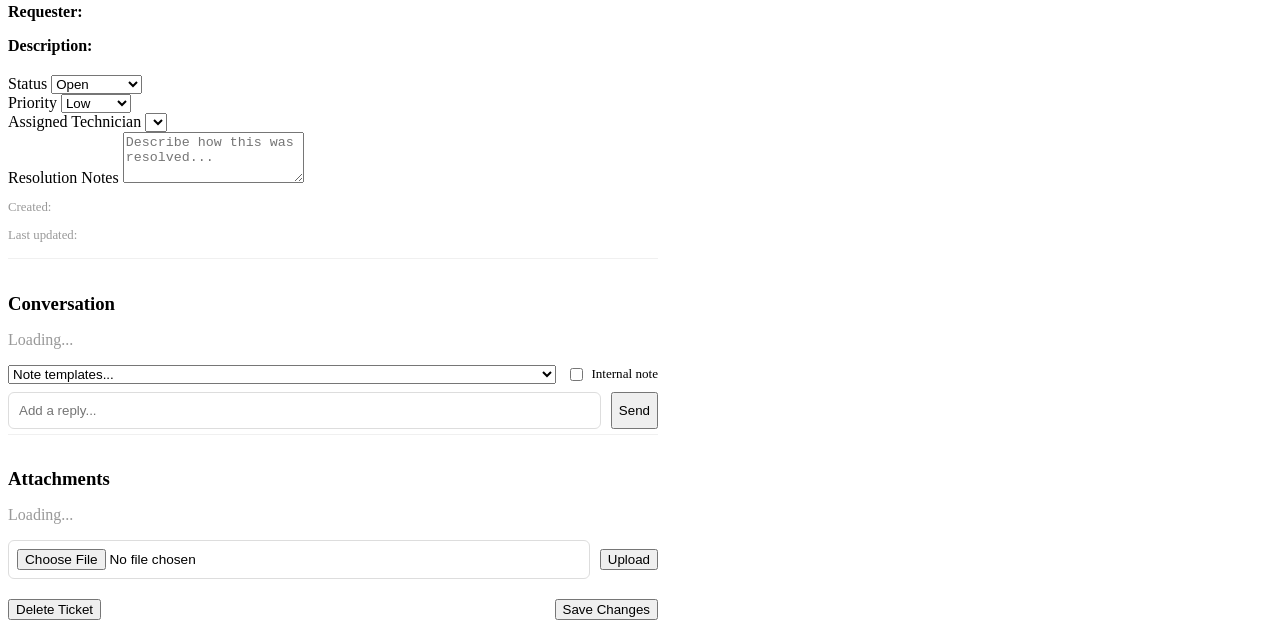
==== commit 22adc575: "feat: replace chevron-left with arrow-left icon for profile back navigation - Add arrow-left icon to" ====
--- a/frontend/admin/index.html
+++ b/frontend/admin/index.html
@@ -77,34 +77,218 @@
                 </ul>
             </nav>
             <div class="sidebar-footer">
-                <div id="identityLauncher" class="identity-launcher" role="button" tabindex="0" aria-haspopup="menu" aria-expanded="false" aria-controls="identityMenu">
+                <div id="identityLauncher" class="identity-launcher" role="button" tabindex="0" aria-controls="accountModal">
                     <div class="sidebar-avatar" id="sidebarAvatar" aria-hidden="true">U</div>
                     <div class="identity-text">
                         <span class="identity-name" id="sidebarUserName">Admin</span>
                         <span class="identity-role" id="sidebarUserRole">Administrator</span>
                     </div>
-                    <i data-icon="chevron-right" aria-hidden="true" class="identity-chevron"></i>
-                </div>
-                <div id="identityMenu" class="identity-menu" role="menu" aria-label="Account" hidden>
-                    <div class="identity-menu-group">
-                        <span class="identity-menu-heading">Self</span>
-                        <button class="identity-menu-item" role="menuitem" id="menuViewProfile">View profile</button>
-                        <button class="identity-menu-item" role="menuitem" id="menuChangePassword">Change password</button>
-                        <button class="identity-menu-item" role="menuitem" id="menuTheme">Appearance &amp; theme</button>
-                    </div>
-                    <div class="identity-menu-group">
-                        <span class="identity-menu-heading">Manage</span>
-                        <button class="identity-menu-item" role="menuitem" id="menuFindUser">Find user</button>
-                        <button class="identity-menu-item" role="menuitem" id="menuAddUser">Add new user</button>
-                        <button class="identity-menu-item" role="menuitem" id="menuBulk">Bulk actions</button>
-                    </div>
-                    <div class="identity-menu-group">
-                        <span class="identity-menu-heading">Session</span>
-                        <button class="identity-menu-item" role="menuitem" id="menuLogout">Sign out</button>
-                    </div>
                 </div>
             </div>
         </aside>
+
+        <!-- Account dialog: replaces the former identity dropdown. One click on
+             the sidebar identity block opens this. It has two bodies -- the
+             Account summary and the View profile form -- and the hero is shared
+             and Account Information replaces it, opened from a named row
+             rather than by cycling. -->
+        <div id="accountModal" class="modal" role="dialog" aria-modal="true" aria-labelledby="accountModalName">
+            <div class="modal-content profile-card">
+                <span class="close" id="closeAccountModal" aria-label="Close account" role="button" tabindex="0">&times;</span>
+
+                <div class="profile-hero account-hero">
+                    <div class="account-hero-body">
+                        <div class="profile-avatar-wrap">
+                            <button type="button" class="account-hero-avatar-btn" id="accountHeroAvatarBtn"
+                                    aria-label="Change profile picture" title="Change profile picture"
+                                    aria-haspopup="dialog" aria-controls="pictureModal">
+                                <span class="user-avatar profile-hero-avatar" id="adminProfileAvatarPreview" aria-hidden="true"></span>
+                                <span class="profile-avatar-overlay" data-icon="camera" aria-hidden="true"></span>
+                            </button>
+                        </div>
+                        <h2 class="profile-name" id="accountModalName">Admin</h2>
+                        <div class="profile-role"><span class="role-badge admin" id="accountModalRole">Administrator</span></div>
+                    </div>
+
+                </div>
+
+                <div class="profile-card-section">
+                    <p class="profile-section-title">Account</p>
+                    <div class="profile-rows" id="accountInfoRows"></div>
+                </div>
+
+                <div class="profile-card-section" id="accountSelfSection">
+                    <p class="profile-section-title">Self</p>
+                    <div class="profile-rows">
+                        <button type="button" class="profile-row is-action" id="acctViewProfile">
+                            <span class="profile-row-main"><span class="profile-row-icon" data-icon="user" aria-hidden="true"></span>View profile</span>
+                            <span class="profile-row-chevron" data-icon="chevron-right" aria-hidden="true"></span>
+                        </button>
+                        <button type="button" class="profile-row is-action" id="acctChangePassword">
+                            <span class="profile-row-main"><span class="profile-row-icon" data-icon="lock" aria-hidden="true"></span>Change password</span>
+                            <span class="profile-row-chevron" data-icon="chevron-right" aria-hidden="true"></span>
+                        </button>
+                    </div>
+                </div>
+
+                <div class="profile-card-section" id="accountSessionSection">
+                    <p class="profile-section-title">Session</p>
+                    <div class="profile-rows">
+                        <button type="button" class="profile-row is-action is-danger" id="acctLogout">
+                            <span class="profile-row-main"><span class="profile-row-icon" data-icon="power" aria-hidden="true"></span>Sign out</span>
+                            <span class="profile-row-chevron" data-icon="chevron-right" aria-hidden="true"></span>
+                        </button>
+                    </div>
+                </div>
+            </div>
+        </div>
+
+        <!-- Account Information card. "View profile" closes the profile card
+             and opens this one, the same way Change password already replaces
+             it, so only one card is ever on screen. The back arrow reopens the
+             profile card. -->
+        <div id="accountInfoModal" class="modal" role="dialog" aria-modal="true" aria-labelledby="adminProfileHeading">
+            <div class="modal-content profile-card account-info-card">
+                <button type="button" class="sheet-back" id="accountInfoBack" aria-label="Back to profile card">
+                    <i data-icon="arrow-left" aria-hidden="true"></i>
+                </button>
+
+                <div class="panel">
+                    <!-- Identity column. Its surface is the app's own sidebar
+                         tokens, so the "In the sidebar" preview below shows the
+                         avatar against the surface it will really sit on. -->
+                    <aside class="side">
+                        <div class="avatar-wrap">
+                            <button type="button" class="avatar-btn" id="adminInfoAvatarBtn" aria-label="Change profile picture"
+                                    aria-haspopup="dialog" aria-controls="pictureModal">
+                                <span class="visual" id="adminInfoAvatarVisual" aria-hidden="true"></span>
+                                <span class="avatar-overlay" aria-hidden="true"><i data-icon="camera"></i></span>
+                            </button>
+                            <button type="button" class="cam-badge" id="adminInfoCamBadge" aria-label="Change profile picture"
+                                    aria-haspopup="dialog" aria-controls="pictureModal">
+                                <i data-icon="camera" aria-hidden="true"></i>
+                            </button>
+                        </div>
+
+                        <div class="id-block">
+                            <div class="name-display" id="adminProfileHeroName">admin</div>
+                            <div class="handle-display" id="adminProfileHandle">@admin</div>
+                            <span class="role-tag" id="adminProfileRole">Administrator</span>
+                        </div>
+
+                        <div class="preview">
+                            <div>
+                                <p class="p-label">In the sidebar</p>
+                                <div class="chip">
+                                    <div class="mini-avatar" id="adminPreviewSidebarAvatar" aria-hidden="true"></div>
+                                    <span class="chip-text" id="adminPreviewSidebarName">admin</span>
+                                </div>
+                            </div>
+                            <div>
+                                <p class="p-label">On a ticket</p>
+                                <div class="chip">
+                                    <div class="mini-avatar" id="adminPreviewTicketAvatar" aria-hidden="true"></div>
+                                    <span class="chip-text" id="adminPreviewTicketName">No assigned tickets</span>
+                                    <span class="chip-sub" id="adminPreviewTicketSub">As a ticket assignee</span>
+                                </div>
+                            </div>
+                        </div>
+                    </aside>
+
+                    <div class="form-side">
+                        <h1 id="adminProfileHeading">Account Information</h1>
+                        <p class="sub">Update your display name and contact details. Your picture and emoji are shared with everyone.</p>
+
+                        <div class="frow">
+                            <label for="adminProfileDisplayName">Display Name</label>
+                            <div class="field-wrap">
+                                <input type="text" id="adminProfileDisplayName" autocomplete="name" aria-describedby="adminProfileDisplayNameHelp">
+                                <p class="help" id="adminProfileDisplayNameHelp">Shown in the sidebar and on your tickets</p>
+                            </div>
+                        </div>
+                        <div class="frow">
+                            <label for="adminProfilePhone">Phone</label>
+                            <div class="field-wrap">
+                                <input type="tel" id="adminProfilePhone" placeholder="e.g. +254 7XX XXX XXX" autocomplete="tel">
+                            </div>
+                        </div>
+                        <div class="frow">
+                            <label for="adminProfileDepartment">Department</label>
+                            <div class="field-wrap">
+                                <select id="adminProfileDepartment">
+                                    <option value="">Select department</option>
+                                </select>
+                            </div>
+                        </div>
+                        <div class="frow">
+                            <label for="adminProfileUsername">Username</label>
+                            <div class="field-wrap">
+                                <input type="text" id="adminProfileUsername" readonly aria-describedby="adminProfileUsernameHelp">
+                                <p class="help" id="adminProfileUsernameHelp">Your permanent sign-in name. It cannot be changed.</p>
+                            </div>
+                        </div>
+                        <div class="frow">
+                            <label for="adminProfileEmail">Email</label>
+                            <div class="field-wrap">
+                                <input type="email" id="adminProfileEmail" autocomplete="email">
+                            </div>
+                        </div>
+                        <div class="frow">
+                            <label for="adminProfileRoleField">Role</label>
+                            <div class="field-wrap">
+                                <input type="text" id="adminProfileRoleField" readonly aria-describedby="adminProfileRoleFieldHelp">
+                                <p class="help" id="adminProfileRoleFieldHelp">Assigned by your administrator</p>
+                            </div>
+                        </div>
+
+                        <div class="footer">
+                            <span class="unsaved" id="adminProfileUnsaved"><span class="dot" aria-hidden="true"></span>Unsaved changes</span>
+                            <span class="profile-save-msg" id="adminProfileSaveMsg" role="status" aria-live="polite"><i data-icon="check-circle" aria-hidden="true"></i> Saved.</span>
+                            <button type="button" class="save-btn" id="adminSaveProfileBtn">Save Changes</button>
+                        </div>
+                    </div>
+                </div>
+            </div>
+        </div>
+
+        
+<!-- Picture options card. This one does stack, because both the profile
+             card's hero and the Account Information card's own avatar open it.
+             It comes last in the DOM, so at the shared --z-modal it paints above
+             whichever card opened it. The back arrow closes it and hands focus
+             back to the avatar that opened it (MOD2). -->
+        <div id="pictureModal" class="modal" role="dialog" aria-modal="true" aria-labelledby="pictureModalTitle">
+            <div class="modal-content profile-card picture-dialog">
+                <button type="button" class="sheet-back" id="pictureModalBack" aria-label="Back to profile">
+                    <i data-icon="arrow-left" aria-hidden="true"></i>
+                </button>
+
+                <h2 class="sheet-title" id="pictureModalTitle">Profile picture</h2>
+                <p class="sheet-sub">Your picture appears wherever your name is shown.</p>
+
+                <div class="picture-options">
+                    <button type="button" class="picture-option" id="adminUploadAvatarBtn">
+                        <span class="picture-option-icon" data-icon="upload" aria-hidden="true"></span>Upload photo
+                    </button>
+                    <button type="button" class="picture-option" id="adminProfileEmojiBtn" aria-expanded="false" aria-controls="adminProfileEmojiPanel">
+                        <span class="picture-option-icon" data-icon="user" aria-hidden="true"></span>Choose emoji
+                    </button>
+                    <button type="button" class="picture-option" id="adminProfileEmojiClearBtn">
+                        <span class="picture-option-icon" data-icon="user-plus" aria-hidden="true"></span>Use initials
+                    </button>
+                    <button type="button" class="picture-option is-danger" id="adminRemoveAvatarBtn">
+                        <span class="picture-option-icon" data-icon="trash" aria-hidden="true"></span>Remove
+                    </button>
+                </div>
+
+                <div class="emoji-picker-panel picture-emoji" id="adminProfileEmojiPanel" hidden>
+                    <p class="emoji-picker-hint">Pick a character instead. Choosing one replaces any photo on your account.</p>
+                    <div id="adminProfileEmojiChoices" role="group" aria-label="Avatar emoji choices"></div>
+                </div>
+
+                <input type="file" id="adminAvatarFileInput" accept="image/png,image/jpeg,image/gif,image/webp" class="is-visually-hidden" aria-label="Choose a profile picture">
+            </div>
+        </div>
 
         <main class="main-content">
             <header class="top-header">
@@ -1008,37 +1192,88 @@
     </div>
     </div>
 
-    <div id="userDetailModal" class="modal">
-    <div class="modal-content">
+    <div id="userDetailModal" class="modal" role="dialog" aria-modal="true" aria-labelledby="userDetailName">
+    <div class="modal-content profile-card">
         <span class="close" id="closeUserDetailModal">&times;</span>
-        <div class="user-detail-header">
-            <span id="userDetailAvatar" class="user-avatar" aria-hidden="true"></span>
-            <div>
-                <h2 id="userDetailName" style="margin:0;"></h2>
-                <span id="userDetailRole" class="role-badge"></span>
-            </div>
-        </div>
-        <dl class="user-detail-list">
-            <dt>Email</dt>
-            <dd id="userDetailEmail"></dd>
-            <dt>Department</dt>
-            <dd id="userDetailDepartment"></dd>
-            <dt>Phone (USSD)</dt>
-            <dd id="userDetailPhone"></dd>
-            <dt>Status</dt>
-            <dd id="userDetailStatus"></dd>
-            <dt>Two-Factor Auth</dt>
-            <dd id="userDetail2fa"></dd>
-            <dt>Account Lock</dt>
-            <dd id="userDetailLock"></dd>
-        </dl>
+        <div class="profile-hero">
+            <div class="profile-avatar-wrap">
+                <span id="userDetailAvatar" class="user-avatar profile-hero-avatar" aria-hidden="true"></span>
+                <span class="profile-status-dot" id="userDetailStatusDot"></span>
+            </div>
+            <h2 id="userDetailName" class="profile-name mono"></h2>
+            <div class="profile-role"><span id="userDetailRole" class="role-badge"></span></div>
+            <div class="profile-stats" role="group" aria-label="Ticket counts for this technician">
+                <div class="profile-stat"><b id="userDetailStatTotal">0</b><span>Tickets</span></div>
+                <div class="profile-stat"><b id="userDetailStatResolved">0</b><span>Resolved</span></div>
+                <div class="profile-stat"><b id="userDetailStatActive">0</b><span>Active</span></div>
+            </div>
+        </div>
+        <div class="profile-avatar-actions">
+            <button type="button" class="btn-secondary btn-sm" id="userDetailAvatarBtn">Change photo</button>
+            <button type="button" class="btn-secondary btn-sm" id="userDetailAvatarRemoveBtn">Remove photo</button>
+            <button type="button" class="btn-secondary btn-sm" id="userDetailEmojiBtn" aria-expanded="false" aria-controls="userDetailEmojiPanel">Choose emoji</button>
+            <button type="button" class="btn-secondary btn-sm" id="userDetailEmojiClearBtn">Use initials</button>
+        </div>
+        <div class="emoji-picker-panel" id="userDetailEmojiPanel" hidden>
+            <p class="emoji-picker-hint">No photo? Pick a character instead. Choosing one replaces any photo on this technician.</p>
+            <div id="userDetailEmojiChoices" role="group" aria-label="Avatar emoji choices"></div>
+        </div>
+        <div class="profile-card-section">
+            <p class="profile-section-title" id="userDetailContactHeading">Contact</p>
+            <dl class="profile-rows" aria-labelledby="userDetailContactHeading">
+                <div class="profile-row">
+                    <dt><span class="profile-row-icon" data-icon="mail" aria-hidden="true"></span>Email</dt>
+                    <dd id="userDetailEmail" class="is-strong"></dd>
+                </div>
+                <div class="profile-row">
+                    <dt><span class="profile-row-icon" data-icon="building" aria-hidden="true"></span>Department</dt>
+                    <dd id="userDetailDepartment" class="is-strong"></dd>
+                </div>
+                <div class="profile-row">
+                    <dt><span class="profile-row-icon" data-icon="phone" aria-hidden="true"></span>Phone (USSD)</dt>
+                    <dd id="userDetailPhone"></dd>
+                </div>
+            </dl>
+        </div>
+        <div class="profile-card-section">
+            <p class="profile-section-title" id="userDetailSecurityHeading">Security</p>
+            <dl class="profile-rows" aria-labelledby="userDetailSecurityHeading">
+                <div class="profile-row">
+                    <dt>Account status</dt>
+                    <dd id="userDetailStatus"></dd>
+                </div>
+                <div class="profile-row">
+                    <dt><span class="profile-row-icon" data-icon="shield-alt" aria-hidden="true"></span>Two-factor authentication</dt>
+                    <dd id="userDetail2fa"></dd>
+                </div>
+                <div class="profile-row">
+                    <dt><span class="profile-row-icon" data-icon="lock" aria-hidden="true"></span>Account lock</dt>
+                    <dd id="userDetailLock"></dd>
+                </div>
+            </dl>
+        </div>
+        <div class="profile-card-section">
+            <h3 class="profile-section-title" id="userDetailTicketsHeading">Assigned tickets</h3>
+            <div class="user-detail-tickets" id="userDetailAssignedTickets" role="group" aria-labelledby="userDetailTicketsHeading"></div>
+        </div>
+        <div class="profile-card-section">
+            <div class="profile-rows">
+                <button type="button" class="profile-row is-action" id="userDetailReset2faBtn">
+                    <span class="profile-row-main"><span class="profile-row-icon" data-icon="wrench" aria-hidden="true"></span>Reset two-factor authentication</span>
+                    <span class="profile-row-chevron" data-icon="chevron-right" aria-hidden="true"></span>
+                </button>
+                <button type="button" class="profile-row is-action is-danger" id="userDetailToggleActiveBtn">
+                    <span class="profile-row-main"><span class="profile-row-icon" data-icon="power" aria-hidden="true"></span><span id="userDetailToggleActiveLabel">Deactivate technician</span></span>
+                    <span class="profile-row-chevron" data-icon="chevron-right" aria-hidden="true"></span>
+                </button>
+            </div>
+        </div>
         <div class="modal-actions">
             <button type="button" class="btn-secondary btn-sm" id="userDetailEditBtn">Edit</button>
-            <button type="button" class="btn-secondary btn-sm" id="userDetailReset2faBtn">Reset 2FA</button>
-            <button type="button" class="btn-danger btn-sm" id="userDetailToggleActiveBtn">Deactivate</button>
         </div>
     </div>
     </div>
+    <input type="file" id="userDetailAvatarFile" accept="image/png,image/jpeg,image/gif,image/webp" style="display:none;" aria-label="Choose a technician photo">
 
     <div id="kbModal" class="modal">
         <div class="modal-content">
@@ -1069,59 +1304,16 @@
         </div>
     </div>
 
-    <div id="profileModal" class="modal">
-        <div class="modal-content" style="max-width:540px;">
-            <span class="close" id="closeProfileModal">&times;</span>
-            <h2>My Profile</h2>
-            <div style="display:flex;gap:18px;flex-wrap:wrap;align-items:flex-start;margin-bottom:16px;">
-                <div style="text-align:center;flex-shrink:0;width:110px;">
-                    <div id="adminProfileAvatarPreview" style="width:72px;height:72px;margin:0 auto 10px;border-radius:50%;background:var(--primary-soft, #eef2ff);border:1px solid var(--border, #eee);color:var(--primary);display:flex;align-items:center;justify-content:center;font-weight:700;font-size:1.6rem;overflow:hidden;">A</div>
-                    <button type="button" class="btn-secondary btn-sm" id="adminUploadAvatarBtn" style="width:100%;margin-bottom:6px;"><i data-icon="upload" aria-hidden="true"></i> Upload</button>
-                    <button type="button" class="btn-secondary btn-sm" id="adminRemoveAvatarBtn" style="width:100%;display:none;">Remove</button>
-                    <input type="file" id="adminAvatarFileInput" accept="image/*" style="display:none;" aria-label="Choose a profile picture">
-                </div>
-                <div style="flex:1;min-width:240px;">
-                    <div style="display:grid;grid-template-columns:1fr 1fr;gap:12px;">
-                        <div class="form-group">
-                            <label for="adminProfileDisplayName">Display Name</label>
-                            <input type="text" id="adminProfileDisplayName" placeholder="Your display name">
-                        </div>
-                        <div class="form-group">
-                            <label for="adminProfilePhone">Phone</label>
-                            <input type="tel" id="adminProfilePhone" placeholder="e.g. +254 7XX XXX XXX">
-                        </div>
-                        <div class="form-group">
-                            <label for="adminProfileDepartment">Department</label>
-                            <select id="adminProfileDepartment">
-                                <option value="">Select department</option>
-                            </select>
-                        </div>
-                        <div class="form-group">
-                            <label for="adminProfileEmail">Email</label>
-                            <input type="email" id="adminProfileEmail">
-                        </div>
-                        <div class="form-group">
-                            <label for="adminProfileUsername">Username</label>
-                            <input type="text" id="adminProfileUsername" readonly style="background:var(--surface-muted, #f3f4f6);cursor:not-allowed;">
-                        </div>
-                        <div class="form-group">
-                            <label for="adminProfileRole">Role</label>
-                            <input type="text" id="adminProfileRole" readonly style="background:var(--surface-muted, #f3f4f6);cursor:not-allowed;">
-                        </div>
-                    </div>
-                </div>
-            </div>
-            <div style="display:flex;justify-content:flex-end;gap:10px;margin-top:12px;">
-                <button type="button" class="btn-primary btn-sm" id="adminSaveProfileBtn">Save Profile</button>
-                <span id="adminProfileSaveMsg" style="display:none;font-size:0.85rem;color:var(--success, #22c55e);align-self:center;">Saved.</span>
-            </div>
-        </div>
-    </div>
-
-    <div id="changePasswordModal" class="modal">
-        <div class="modal-content" style="max-width:420px;">
-            <span class="close" id="closeChangePasswordModal">&times;</span>
-            <h2>Change Password</h2>
+<!-- Change password card. "Change password" closes the profile card and opens
+     this one in its place, the same as View profile, so only one card is ever
+     on screen. The back arrow reopens the profile card. -->
+    <div id="changePasswordModal" class="modal" role="dialog" aria-modal="true" aria-labelledby="changePasswordTitle">
+        <div class="modal-content password-dialog">
+            <button type="button" class="sheet-back" id="changePasswordBack" aria-label="Back to account">
+                <i data-icon="arrow-left" aria-hidden="true"></i>
+            </button>
+            <span class="close" id="closeChangePasswordModal" aria-label="Close" role="button" tabindex="0">&times;</span>
+            <h2 class="sheet-title" id="changePasswordTitle">Change Password</h2>
             <form id="changePasswordForm">
                 <div class="form-group password-field" data-password-field data-mode="enter">
                     <label for="adminCurrentPassword">Current Password *</label>
@@ -1246,6 +1438,7 @@
     <script src="/shared/js/api.js"></script>
     <script src="/shared/js/events.js"></script>
     <script src="/shared/js/icons.js"></script>
+    <script src="/shared/js/emoji-picker.js"></script>
     <script src="/shared/js/password-field.js"></script>
     <script src="/shared/js/notification-prefs.js"></script>
     <script src="/shared/js/offline-db.js"></script>
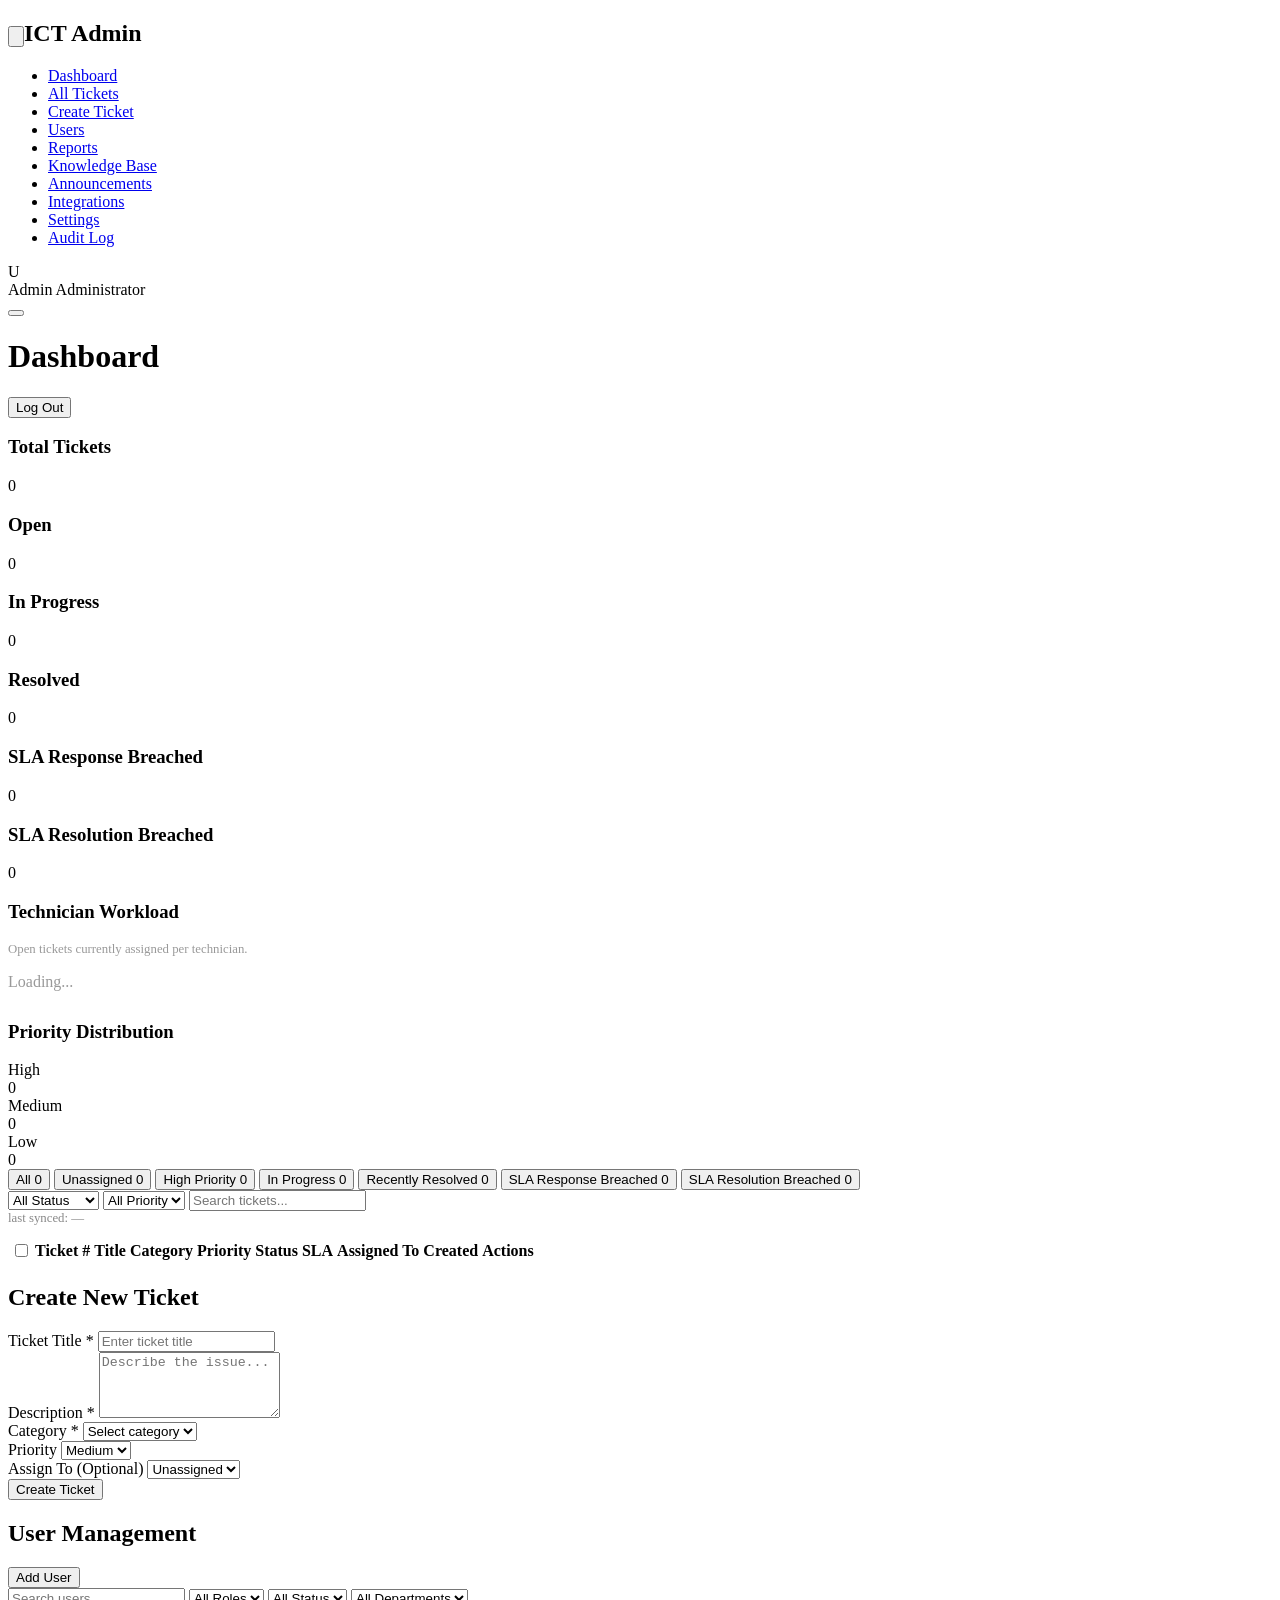
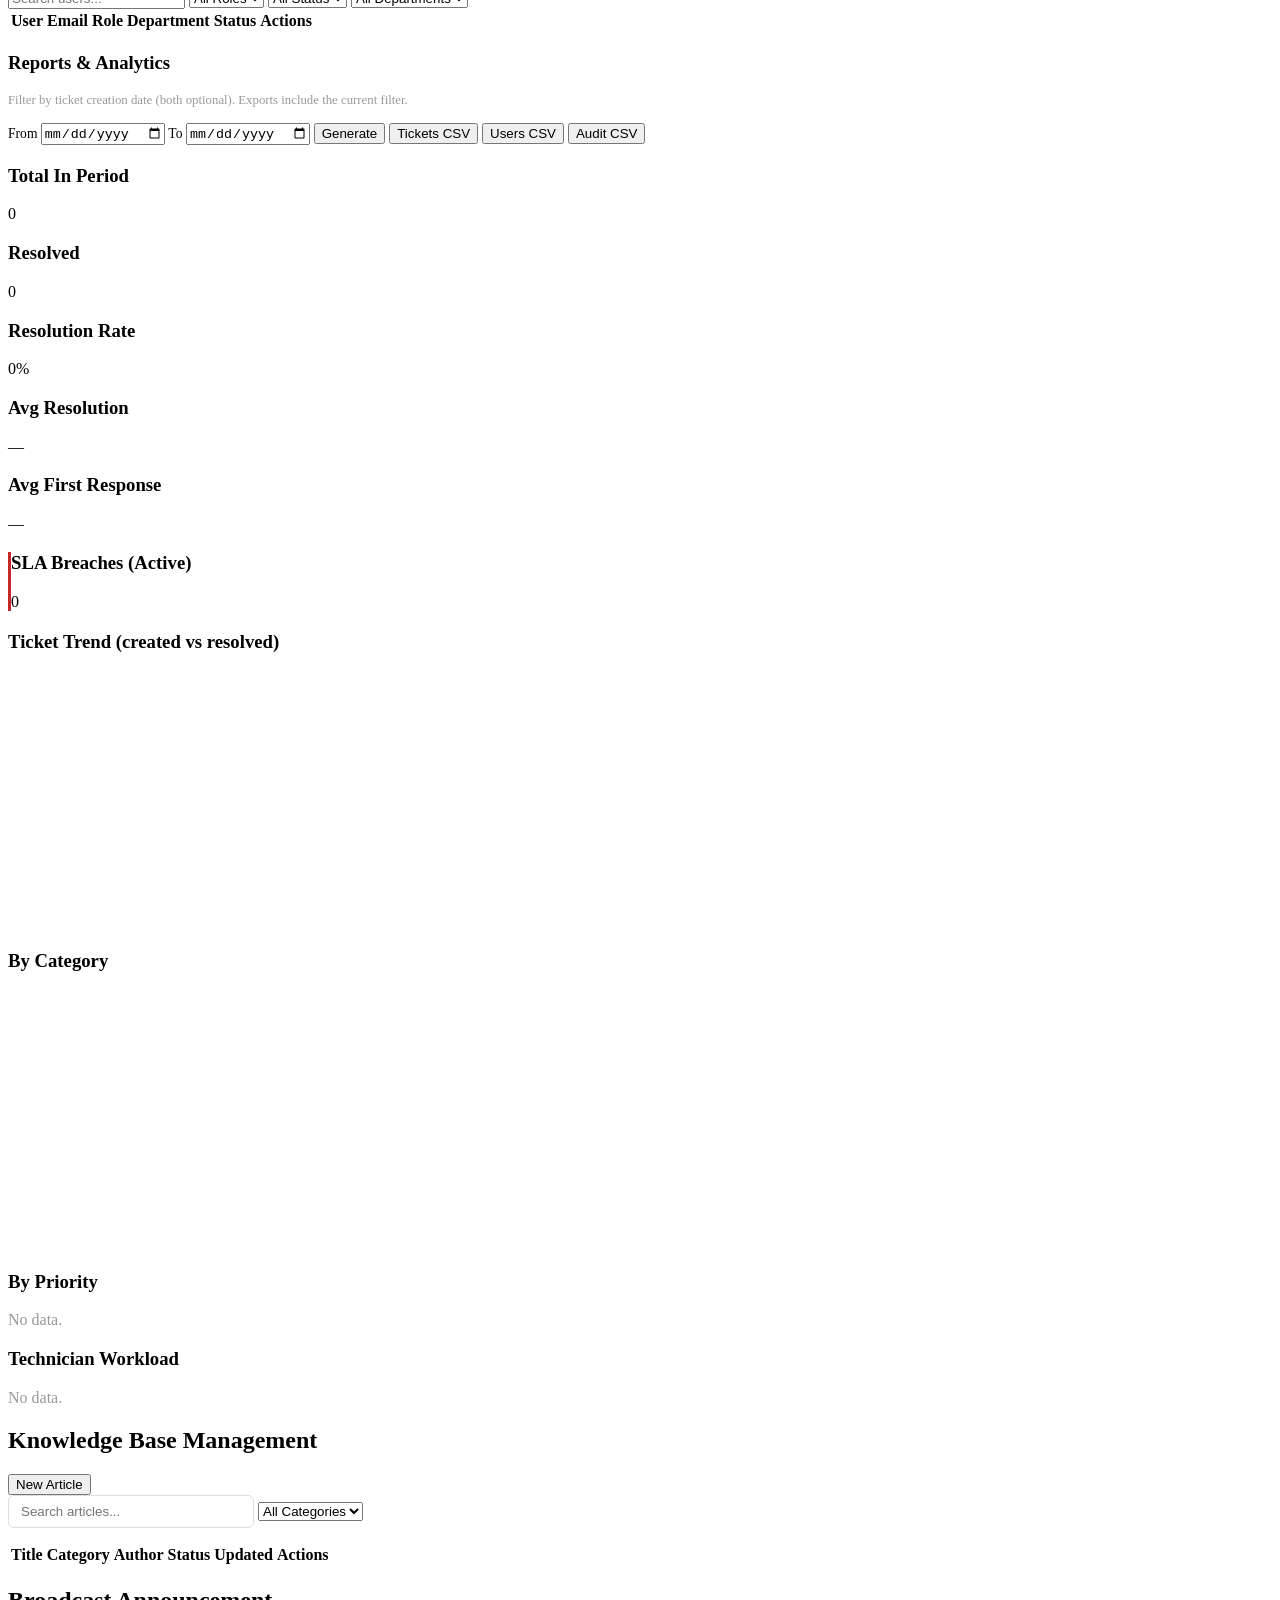
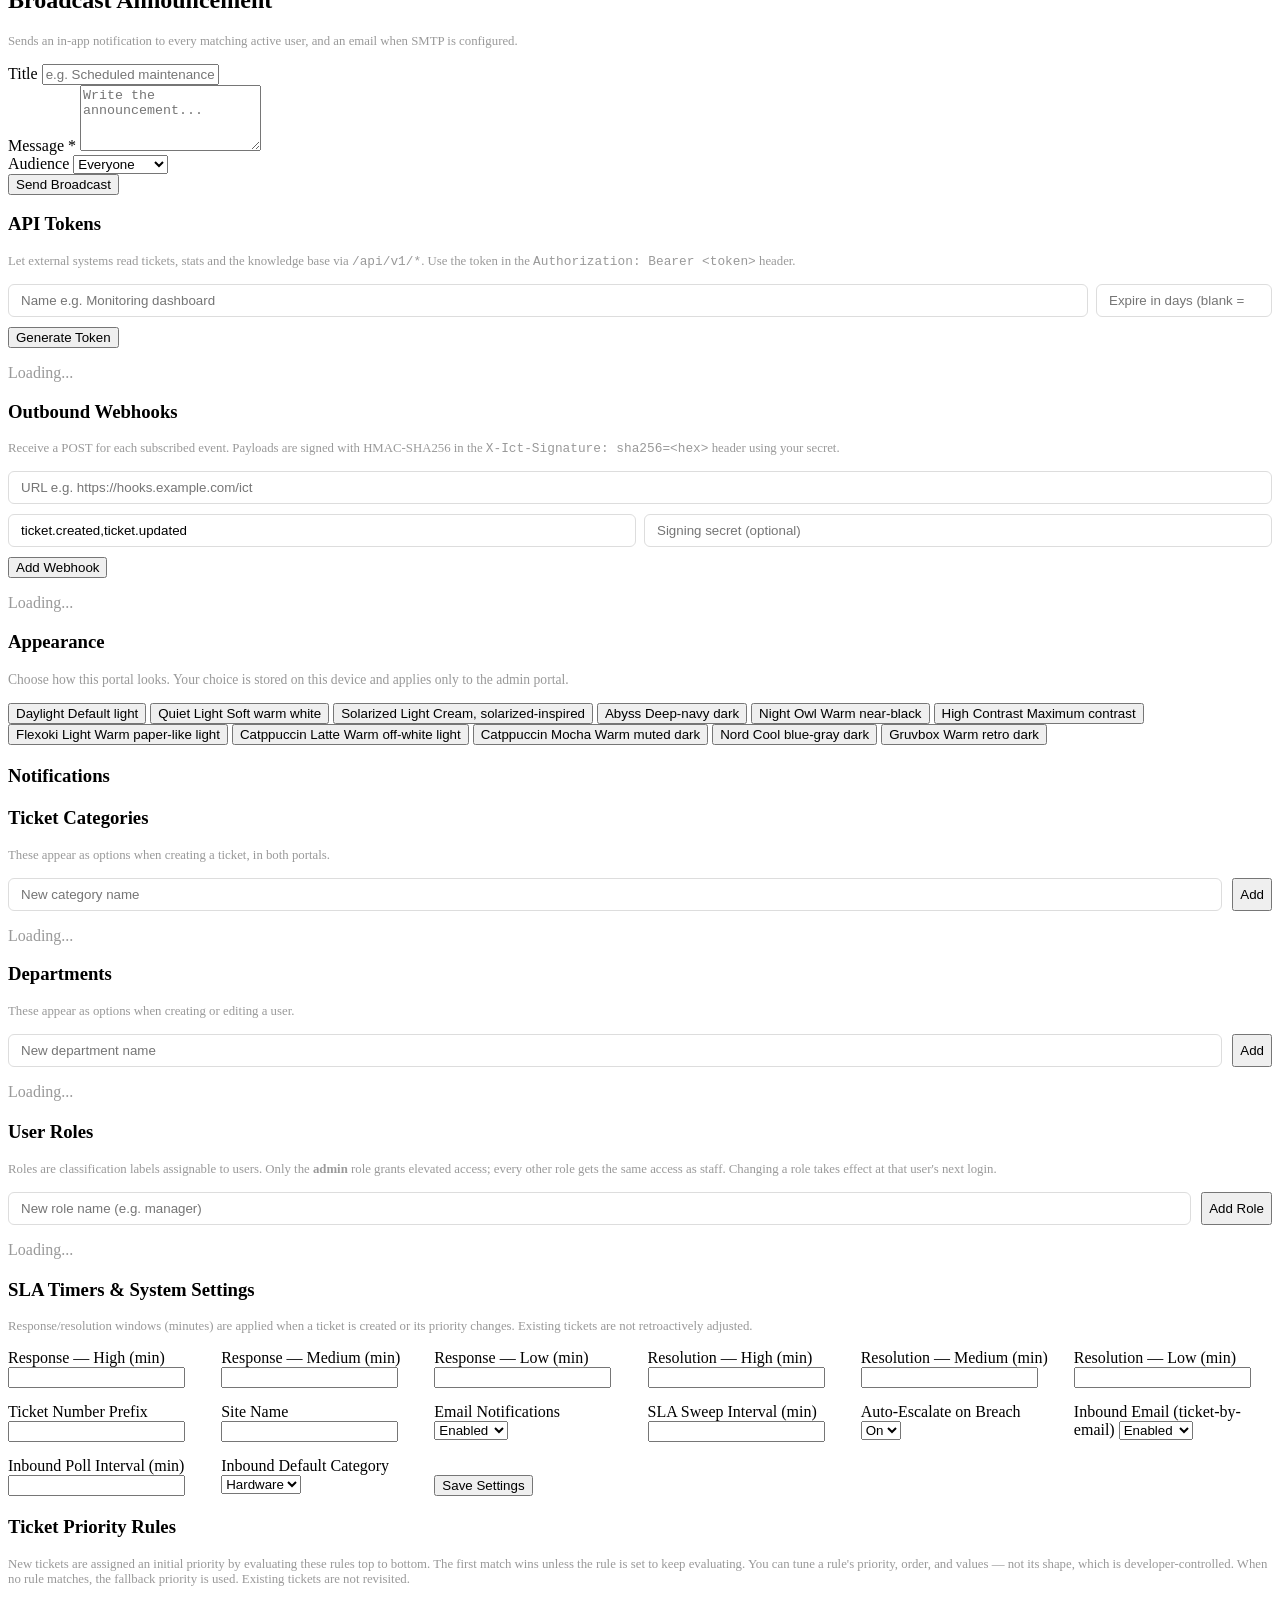
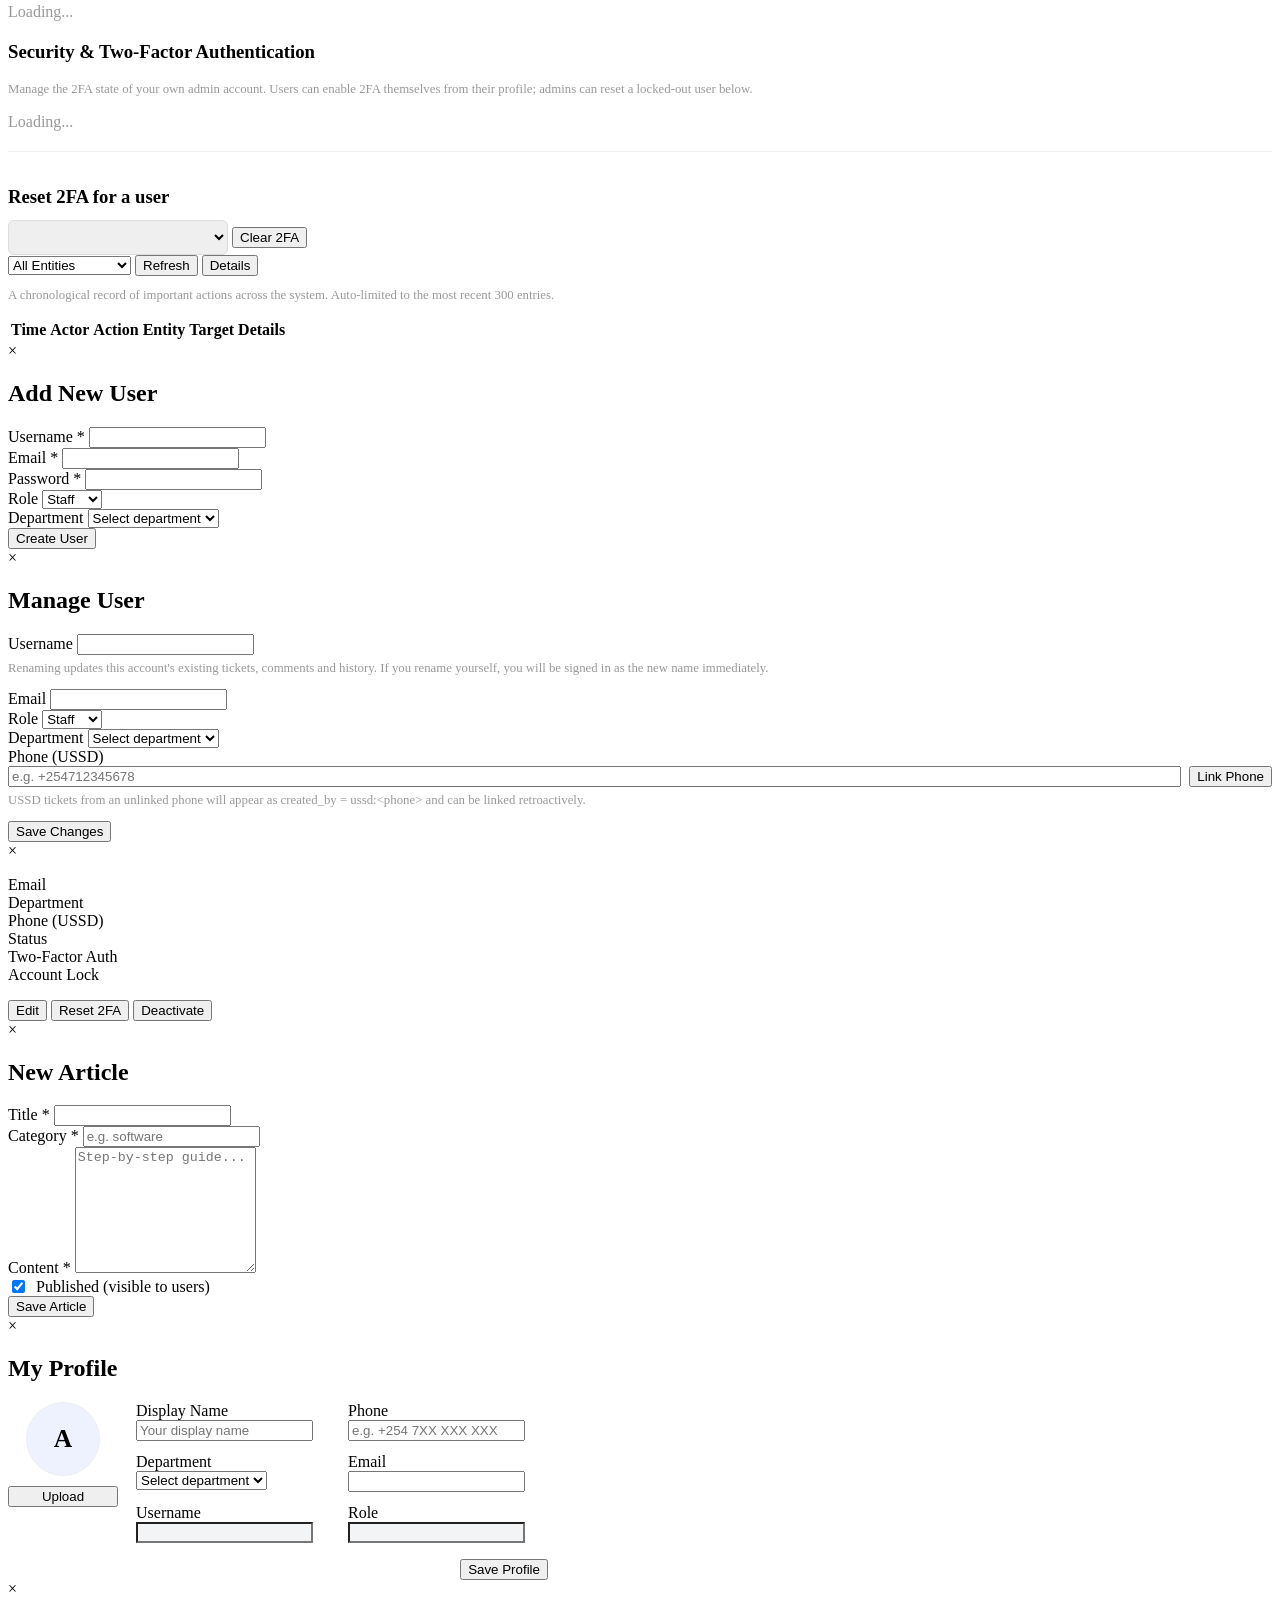
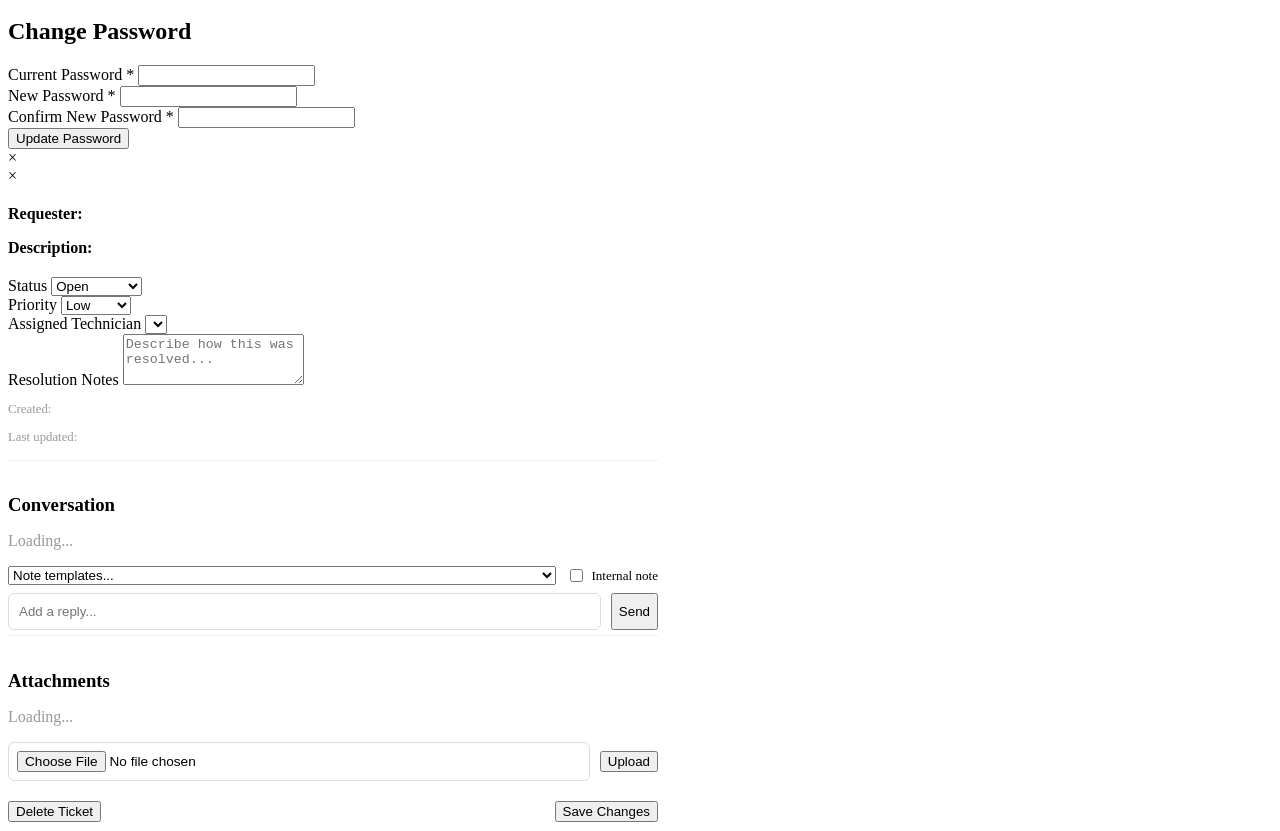
==== commit 6fb3d383: "Add logo favicon served via static catch-all; swap sidebar brand icon in both portals - New frontend" ====
--- a/frontend/admin/index.html
+++ b/frontend/admin/index.html
@@ -4,7 +4,7 @@
     <meta charset="UTF-8">
     <meta name="viewport" content="width=device-width, initial-scale=1.0">
     <title>ICT E-Ticketing System - Admin Portal</title>
-    <link rel="icon" type="image/jpeg" href="/shared/assets/logo/county%20logo%20dark.jpg">
+    <link rel="icon" href="/favicon.ico">
     <link rel="stylesheet" href="/shared/css/style.css">
     <script>
         /* Pre-paint restore (FOUC guard): theme + sidebar state on <html>.
@@ -38,9 +38,9 @@
     </div>
     <div id="sidebarBackdrop" class="sidebar-backdrop" aria-hidden="true"></div>
     <div class="app-container">
-        <aside class="sidebar" id="sidebar" role="navigation" aria-label="Sidebar" tabindex="-1" data-brand="admin">
+        <aside class="sidebar" id="sidebar" role="navigation" aria-label="Sidebar" tabindex="-1">
             <div class="sidebar-header">
-                <h2><button id="toggleSidebar" class="sidebar-brand-toggle" type="button" aria-label="Toggle sidebar" aria-controls="sidebar" aria-expanded="false"><img class="sidebar-brand-logo" src="/shared/assets/logo/nakuru%20county%20logo.png" alt=""></button><button id="sidebarBrandLabel" class="sidebar-brand-label" type="button" aria-controls="sidebar" aria-expanded="false"><span>ICT Admin</span></button></h2>
+                <h2><button id="toggleSidebar" class="sidebar-brand-toggle" type="button" aria-label="Toggle sidebar" aria-controls="sidebar" aria-expanded="false"><img src="/favicon.ico" alt="" aria-hidden="true" style="height:1em;width:auto;"></button><span>ICT Admin</span></h2>
             </div>
             <nav class="sidebar-nav">
                 <ul>
@@ -77,218 +77,34 @@
                 </ul>
             </nav>
             <div class="sidebar-footer">
-                <div id="identityLauncher" class="identity-launcher" role="button" tabindex="0" aria-controls="accountModal">
+                <div id="identityLauncher" class="identity-launcher" role="button" tabindex="0" aria-haspopup="menu" aria-expanded="false" aria-controls="identityMenu">
                     <div class="sidebar-avatar" id="sidebarAvatar" aria-hidden="true">U</div>
                     <div class="identity-text">
                         <span class="identity-name" id="sidebarUserName">Admin</span>
                         <span class="identity-role" id="sidebarUserRole">Administrator</span>
                     </div>
+                    <i data-icon="chevron-right" aria-hidden="true" class="identity-chevron"></i>
+                </div>
+                <div id="identityMenu" class="identity-menu" role="menu" aria-label="Account" hidden>
+                    <div class="identity-menu-group">
+                        <span class="identity-menu-heading">Self</span>
+                        <button class="identity-menu-item" role="menuitem" id="menuViewProfile">View profile</button>
+                        <button class="identity-menu-item" role="menuitem" id="menuChangePassword">Change password</button>
+                        <button class="identity-menu-item" role="menuitem" id="menuTheme">Appearance &amp; theme</button>
+                    </div>
+                    <div class="identity-menu-group">
+                        <span class="identity-menu-heading">Manage</span>
+                        <button class="identity-menu-item" role="menuitem" id="menuFindUser">Find user</button>
+                        <button class="identity-menu-item" role="menuitem" id="menuAddUser">Add new user</button>
+                        <button class="identity-menu-item" role="menuitem" id="menuBulk">Bulk actions</button>
+                    </div>
+                    <div class="identity-menu-group">
+                        <span class="identity-menu-heading">Session</span>
+                        <button class="identity-menu-item" role="menuitem" id="menuLogout">Sign out</button>
+                    </div>
                 </div>
             </div>
         </aside>
-
-        <!-- Account dialog: replaces the former identity dropdown. One click on
-             the sidebar identity block opens this. It has two bodies -- the
-             Account summary and the View profile form -- and the hero is shared
-             and Account Information replaces it, opened from a named row
-             rather than by cycling. -->
-        <div id="accountModal" class="modal" role="dialog" aria-modal="true" aria-labelledby="accountModalName">
-            <div class="modal-content profile-card">
-                <span class="close" id="closeAccountModal" aria-label="Close account" role="button" tabindex="0">&times;</span>
-
-                <div class="profile-hero account-hero">
-                    <div class="account-hero-body">
-                        <div class="profile-avatar-wrap">
-                            <button type="button" class="account-hero-avatar-btn" id="accountHeroAvatarBtn"
-                                    aria-label="Change profile picture" title="Change profile picture"
-                                    aria-haspopup="dialog" aria-controls="pictureModal">
-                                <span class="user-avatar profile-hero-avatar" id="adminProfileAvatarPreview" aria-hidden="true"></span>
-                                <span class="profile-avatar-overlay" data-icon="camera" aria-hidden="true"></span>
-                            </button>
-                        </div>
-                        <h2 class="profile-name" id="accountModalName">Admin</h2>
-                        <div class="profile-role"><span class="role-badge admin" id="accountModalRole">Administrator</span></div>
-                    </div>
-
-                </div>
-
-                <div class="profile-card-section">
-                    <p class="profile-section-title">Account</p>
-                    <div class="profile-rows" id="accountInfoRows"></div>
-                </div>
-
-                <div class="profile-card-section" id="accountSelfSection">
-                    <p class="profile-section-title">Self</p>
-                    <div class="profile-rows">
-                        <button type="button" class="profile-row is-action" id="acctViewProfile">
-                            <span class="profile-row-main"><span class="profile-row-icon" data-icon="user" aria-hidden="true"></span>View profile</span>
-                            <span class="profile-row-chevron" data-icon="chevron-right" aria-hidden="true"></span>
-                        </button>
-                        <button type="button" class="profile-row is-action" id="acctChangePassword">
-                            <span class="profile-row-main"><span class="profile-row-icon" data-icon="lock" aria-hidden="true"></span>Change password</span>
-                            <span class="profile-row-chevron" data-icon="chevron-right" aria-hidden="true"></span>
-                        </button>
-                    </div>
-                </div>
-
-                <div class="profile-card-section" id="accountSessionSection">
-                    <p class="profile-section-title">Session</p>
-                    <div class="profile-rows">
-                        <button type="button" class="profile-row is-action is-danger" id="acctLogout">
-                            <span class="profile-row-main"><span class="profile-row-icon" data-icon="power" aria-hidden="true"></span>Sign out</span>
-                            <span class="profile-row-chevron" data-icon="chevron-right" aria-hidden="true"></span>
-                        </button>
-                    </div>
-                </div>
-            </div>
-        </div>
-
-        <!-- Account Information card. "View profile" closes the profile card
-             and opens this one, the same way Change password already replaces
-             it, so only one card is ever on screen. The back arrow reopens the
-             profile card. -->
-        <div id="accountInfoModal" class="modal" role="dialog" aria-modal="true" aria-labelledby="adminProfileHeading">
-            <div class="modal-content profile-card account-info-card">
-                <button type="button" class="sheet-back" id="accountInfoBack" aria-label="Back to profile card">
-                    <i data-icon="arrow-left" aria-hidden="true"></i>
-                </button>
-
-                <div class="panel">
-                    <!-- Identity column. Its surface is the app's own sidebar
-                         tokens, so the "In the sidebar" preview below shows the
-                         avatar against the surface it will really sit on. -->
-                    <aside class="side">
-                        <div class="avatar-wrap">
-                            <button type="button" class="avatar-btn" id="adminInfoAvatarBtn" aria-label="Change profile picture"
-                                    aria-haspopup="dialog" aria-controls="pictureModal">
-                                <span class="visual" id="adminInfoAvatarVisual" aria-hidden="true"></span>
-                                <span class="avatar-overlay" aria-hidden="true"><i data-icon="camera"></i></span>
-                            </button>
-                            <button type="button" class="cam-badge" id="adminInfoCamBadge" aria-label="Change profile picture"
-                                    aria-haspopup="dialog" aria-controls="pictureModal">
-                                <i data-icon="camera" aria-hidden="true"></i>
-                            </button>
-                        </div>
-
-                        <div class="id-block">
-                            <div class="name-display" id="adminProfileHeroName">admin</div>
-                            <div class="handle-display" id="adminProfileHandle">@admin</div>
-                            <span class="role-tag" id="adminProfileRole">Administrator</span>
-                        </div>
-
-                        <div class="preview">
-                            <div>
-                                <p class="p-label">In the sidebar</p>
-                                <div class="chip">
-                                    <div class="mini-avatar" id="adminPreviewSidebarAvatar" aria-hidden="true"></div>
-                                    <span class="chip-text" id="adminPreviewSidebarName">admin</span>
-                                </div>
-                            </div>
-                            <div>
-                                <p class="p-label">On a ticket</p>
-                                <div class="chip">
-                                    <div class="mini-avatar" id="adminPreviewTicketAvatar" aria-hidden="true"></div>
-                                    <span class="chip-text" id="adminPreviewTicketName">No assigned tickets</span>
-                                    <span class="chip-sub" id="adminPreviewTicketSub">As a ticket assignee</span>
-                                </div>
-                            </div>
-                        </div>
-                    </aside>
-
-                    <div class="form-side">
-                        <h1 id="adminProfileHeading">Account Information</h1>
-                        <p class="sub">Update your display name and contact details. Your picture and emoji are shared with everyone.</p>
-
-                        <div class="frow">
-                            <label for="adminProfileDisplayName">Display Name</label>
-                            <div class="field-wrap">
-                                <input type="text" id="adminProfileDisplayName" autocomplete="name" aria-describedby="adminProfileDisplayNameHelp">
-                                <p class="help" id="adminProfileDisplayNameHelp">Shown in the sidebar and on your tickets</p>
-                            </div>
-                        </div>
-                        <div class="frow">
-                            <label for="adminProfilePhone">Phone</label>
-                            <div class="field-wrap">
-                                <input type="tel" id="adminProfilePhone" placeholder="e.g. +254 7XX XXX XXX" autocomplete="tel">
-                            </div>
-                        </div>
-                        <div class="frow">
-                            <label for="adminProfileDepartment">Department</label>
-                            <div class="field-wrap">
-                                <select id="adminProfileDepartment">
-                                    <option value="">Select department</option>
-                                </select>
-                            </div>
-                        </div>
-                        <div class="frow">
-                            <label for="adminProfileUsername">Username</label>
-                            <div class="field-wrap">
-                                <input type="text" id="adminProfileUsername" readonly aria-describedby="adminProfileUsernameHelp">
-                                <p class="help" id="adminProfileUsernameHelp">Your permanent sign-in name. It cannot be changed.</p>
-                            </div>
-                        </div>
-                        <div class="frow">
-                            <label for="adminProfileEmail">Email</label>
-                            <div class="field-wrap">
-                                <input type="email" id="adminProfileEmail" autocomplete="email">
-                            </div>
-                        </div>
-                        <div class="frow">
-                            <label for="adminProfileRoleField">Role</label>
-                            <div class="field-wrap">
-                                <input type="text" id="adminProfileRoleField" readonly aria-describedby="adminProfileRoleFieldHelp">
-                                <p class="help" id="adminProfileRoleFieldHelp">Assigned by your administrator</p>
-                            </div>
-                        </div>
-
-                        <div class="footer">
-                            <span class="unsaved" id="adminProfileUnsaved"><span class="dot" aria-hidden="true"></span>Unsaved changes</span>
-                            <span class="profile-save-msg" id="adminProfileSaveMsg" role="status" aria-live="polite"><i data-icon="check-circle" aria-hidden="true"></i> Saved.</span>
-                            <button type="button" class="save-btn" id="adminSaveProfileBtn">Save Changes</button>
-                        </div>
-                    </div>
-                </div>
-            </div>
-        </div>
-
-        
-<!-- Picture options card. This one does stack, because both the profile
-             card's hero and the Account Information card's own avatar open it.
-             It comes last in the DOM, so at the shared --z-modal it paints above
-             whichever card opened it. The back arrow closes it and hands focus
-             back to the avatar that opened it (MOD2). -->
-        <div id="pictureModal" class="modal" role="dialog" aria-modal="true" aria-labelledby="pictureModalTitle">
-            <div class="modal-content profile-card picture-dialog">
-                <button type="button" class="sheet-back" id="pictureModalBack" aria-label="Back to profile">
-                    <i data-icon="arrow-left" aria-hidden="true"></i>
-                </button>
-
-                <h2 class="sheet-title" id="pictureModalTitle">Profile picture</h2>
-                <p class="sheet-sub">Your picture appears wherever your name is shown.</p>
-
-                <div class="picture-options">
-                    <button type="button" class="picture-option" id="adminUploadAvatarBtn">
-                        <span class="picture-option-icon" data-icon="upload" aria-hidden="true"></span>Upload photo
-                    </button>
-                    <button type="button" class="picture-option" id="adminProfileEmojiBtn" aria-expanded="false" aria-controls="adminProfileEmojiPanel">
-                        <span class="picture-option-icon" data-icon="user" aria-hidden="true"></span>Choose emoji
-                    </button>
-                    <button type="button" class="picture-option" id="adminProfileEmojiClearBtn">
-                        <span class="picture-option-icon" data-icon="user-plus" aria-hidden="true"></span>Use initials
-                    </button>
-                    <button type="button" class="picture-option is-danger" id="adminRemoveAvatarBtn">
-                        <span class="picture-option-icon" data-icon="trash" aria-hidden="true"></span>Remove
-                    </button>
-                </div>
-
-                <div class="emoji-picker-panel picture-emoji" id="adminProfileEmojiPanel" hidden>
-                    <p class="emoji-picker-hint">Pick a character instead. Choosing one replaces any photo on your account.</p>
-                    <div id="adminProfileEmojiChoices" role="group" aria-label="Avatar emoji choices"></div>
-                </div>
-
-                <input type="file" id="adminAvatarFileInput" accept="image/png,image/jpeg,image/gif,image/webp" class="is-visually-hidden" aria-label="Choose a profile picture">
-            </div>
-        </div>
 
         <main class="main-content">
             <header class="top-header">
@@ -297,35 +113,11 @@
                     <h1 id="pageTitle">Dashboard</h1>
                 </div>
                 <div class="header-right">
-                    <button type="button" class="notification-badge" id="notificationBell" aria-label="Notifications" aria-haspopup="true" aria-expanded="false" data-tooltip="Notifications">
-                        <i data-icon="bell" aria-hidden="true"></i>
-                        <span class="badge" id="notificationBadge" style="display:none;">0</span>
-                    </button>
-                    <span class="visually-hidden" id="notificationA11yAnnounce" aria-live="polite"></span>
                     <button class="btn-secondary btn-sm" id="logoutBtn">
                         <i data-icon="sign-out-alt" aria-hidden="true"></i> Log Out
                     </button>
                 </div>
             </header>
-
-            <div class="notification-dropdown" id="notificationDropdown" style="display:none;" role="dialog" aria-modal="false" aria-labelledby="notificationTitle">
-                <div class="notification-dropdown-header">
-                    <span class="notification-title" id="notificationTitle">
-                        Notifications
-                        <span class="notification-unread-pill" id="notificationUnreadPill" hidden></span>
-                    </span>
-                    <button type="button" class="notification-header-action" id="markAllRead" onclick="app.markAllNotificationsRead()">Mark all read</button>
-                </div>
-                <div class="notification-tabs" aria-label="Filter notifications">
-                    <button type="button" class="notification-tab" id="notificationTabAll" aria-pressed="true" data-filter="all" onclick="app.setNotificationFilter('all')">All</button>
-                    <button type="button" class="notification-tab" id="notificationTabRead" aria-pressed="false" data-filter="read" onclick="app.setNotificationFilter('read')">Read</button>
-                    <span id="notificationStateTabs" style="display:contents;"></span>
-                </div>
-                <div id="notificationList" aria-label="Notifications list"></div>
-                <div class="notification-footer">
-                    <span class="notification-last-synced" id="notificationLastSynced" hidden></span>
-                </div>
-            </div>
 
             <section id="dashboard" class="content-section active">
                 <div class="stats-grid">
@@ -735,15 +527,6 @@
                                 <option value="staff">Staff only</option>
                             </select>
                         </div>
-                        <div class="form-group">
-                            <label for="broadcastCategory">Notification category</label>
-                            <select id="broadcastCategory">
-                                <option value="">Default (Announcements)</option>
-                            </select>
-                            <p class="form-hint" style="font-size:0.8rem;color:#999;">
-                                Custom categories let you route a broadcast to its own bell tab and let users opt out per category.
-                            </p>
-                        </div>
                         <button type="submit" class="btn-primary">
                             <i data-icon="paper-plane" aria-hidden="true"></i> Send Broadcast
                         </button>
@@ -907,19 +690,6 @@
                     <h3>Notifications</h3>
                     <div id="notificationPrefs" data-notification-prefs></div>
                 </div>
-                <div class="chart-card" style="margin-bottom:20px;">
-                    <h3>Notification categories</h3>
-                    <p class="form-hint" style="font-size:0.8rem;margin-bottom:15px;">
-                        Categories group notifications into bell tabs and give users a per-category on/off
-                        toggle. Custom categories are delivered via broadcast (the only real trigger today).
-                        Deactivating a category stops its sends and hides it from new prefs.
-                    </p>
-                    <form id="addNotificationCategoryForm" style="display:flex;gap:10px;margin-bottom:15px;">
-                        <input type="text" id="newNotificationCategoryName" placeholder="New category label (e.g. Security advisories)" style="flex:1;padding:8px 12px;border:1px solid #ddd;border-radius:6px;" required maxlength="80">
-                        <button type="submit" class="btn-primary btn-sm">Add</button>
-                    </form>
-                    <div id="notificationCategoryList"><p style="color:#999;">Loading...</p></div>
-                </div>
                 <div class="personal-panels" style="grid-template-columns: 1fr 1fr;">
                     <div class="chart-card">
                         <h3>Ticket Categories</h3>
@@ -1192,88 +962,37 @@
     </div>
     </div>
 
-    <div id="userDetailModal" class="modal" role="dialog" aria-modal="true" aria-labelledby="userDetailName">
-    <div class="modal-content profile-card">
+    <div id="userDetailModal" class="modal">
+    <div class="modal-content">
         <span class="close" id="closeUserDetailModal">&times;</span>
-        <div class="profile-hero">
-            <div class="profile-avatar-wrap">
-                <span id="userDetailAvatar" class="user-avatar profile-hero-avatar" aria-hidden="true"></span>
-                <span class="profile-status-dot" id="userDetailStatusDot"></span>
-            </div>
-            <h2 id="userDetailName" class="profile-name mono"></h2>
-            <div class="profile-role"><span id="userDetailRole" class="role-badge"></span></div>
-            <div class="profile-stats" role="group" aria-label="Ticket counts for this technician">
-                <div class="profile-stat"><b id="userDetailStatTotal">0</b><span>Tickets</span></div>
-                <div class="profile-stat"><b id="userDetailStatResolved">0</b><span>Resolved</span></div>
-                <div class="profile-stat"><b id="userDetailStatActive">0</b><span>Active</span></div>
+        <div class="user-detail-header">
+            <span id="userDetailAvatar" class="user-avatar" aria-hidden="true"></span>
+            <div>
+                <h2 id="userDetailName" style="margin:0;"></h2>
+                <span id="userDetailRole" class="role-badge"></span>
             </div>
         </div>
-        <div class="profile-avatar-actions">
-            <button type="button" class="btn-secondary btn-sm" id="userDetailAvatarBtn">Change photo</button>
-            <button type="button" class="btn-secondary btn-sm" id="userDetailAvatarRemoveBtn">Remove photo</button>
-            <button type="button" class="btn-secondary btn-sm" id="userDetailEmojiBtn" aria-expanded="false" aria-controls="userDetailEmojiPanel">Choose emoji</button>
-            <button type="button" class="btn-secondary btn-sm" id="userDetailEmojiClearBtn">Use initials</button>
-        </div>
-        <div class="emoji-picker-panel" id="userDetailEmojiPanel" hidden>
-            <p class="emoji-picker-hint">No photo? Pick a character instead. Choosing one replaces any photo on this technician.</p>
-            <div id="userDetailEmojiChoices" role="group" aria-label="Avatar emoji choices"></div>
-        </div>
-        <div class="profile-card-section">
-            <p class="profile-section-title" id="userDetailContactHeading">Contact</p>
-            <dl class="profile-rows" aria-labelledby="userDetailContactHeading">
-                <div class="profile-row">
-                    <dt><span class="profile-row-icon" data-icon="mail" aria-hidden="true"></span>Email</dt>
-                    <dd id="userDetailEmail" class="is-strong"></dd>
-                </div>
-                <div class="profile-row">
-                    <dt><span class="profile-row-icon" data-icon="building" aria-hidden="true"></span>Department</dt>
-                    <dd id="userDetailDepartment" class="is-strong"></dd>
-                </div>
-                <div class="profile-row">
-                    <dt><span class="profile-row-icon" data-icon="phone" aria-hidden="true"></span>Phone (USSD)</dt>
-                    <dd id="userDetailPhone"></dd>
-                </div>
-            </dl>
-        </div>
-        <div class="profile-card-section">
-            <p class="profile-section-title" id="userDetailSecurityHeading">Security</p>
-            <dl class="profile-rows" aria-labelledby="userDetailSecurityHeading">
-                <div class="profile-row">
-                    <dt>Account status</dt>
-                    <dd id="userDetailStatus"></dd>
-                </div>
-                <div class="profile-row">
-                    <dt><span class="profile-row-icon" data-icon="shield-alt" aria-hidden="true"></span>Two-factor authentication</dt>
-                    <dd id="userDetail2fa"></dd>
-                </div>
-                <div class="profile-row">
-                    <dt><span class="profile-row-icon" data-icon="lock" aria-hidden="true"></span>Account lock</dt>
-                    <dd id="userDetailLock"></dd>
-                </div>
-            </dl>
-        </div>
-        <div class="profile-card-section">
-            <h3 class="profile-section-title" id="userDetailTicketsHeading">Assigned tickets</h3>
-            <div class="user-detail-tickets" id="userDetailAssignedTickets" role="group" aria-labelledby="userDetailTicketsHeading"></div>
-        </div>
-        <div class="profile-card-section">
-            <div class="profile-rows">
-                <button type="button" class="profile-row is-action" id="userDetailReset2faBtn">
-                    <span class="profile-row-main"><span class="profile-row-icon" data-icon="wrench" aria-hidden="true"></span>Reset two-factor authentication</span>
-                    <span class="profile-row-chevron" data-icon="chevron-right" aria-hidden="true"></span>
-                </button>
-                <button type="button" class="profile-row is-action is-danger" id="userDetailToggleActiveBtn">
-                    <span class="profile-row-main"><span class="profile-row-icon" data-icon="power" aria-hidden="true"></span><span id="userDetailToggleActiveLabel">Deactivate technician</span></span>
-                    <span class="profile-row-chevron" data-icon="chevron-right" aria-hidden="true"></span>
-                </button>
-            </div>
-        </div>
+        <dl class="user-detail-list">
+            <dt>Email</dt>
+            <dd id="userDetailEmail"></dd>
+            <dt>Department</dt>
+            <dd id="userDetailDepartment"></dd>
+            <dt>Phone (USSD)</dt>
+            <dd id="userDetailPhone"></dd>
+            <dt>Status</dt>
+            <dd id="userDetailStatus"></dd>
+            <dt>Two-Factor Auth</dt>
+            <dd id="userDetail2fa"></dd>
+            <dt>Account Lock</dt>
+            <dd id="userDetailLock"></dd>
+        </dl>
         <div class="modal-actions">
             <button type="button" class="btn-secondary btn-sm" id="userDetailEditBtn">Edit</button>
+            <button type="button" class="btn-secondary btn-sm" id="userDetailReset2faBtn">Reset 2FA</button>
+            <button type="button" class="btn-danger btn-sm" id="userDetailToggleActiveBtn">Deactivate</button>
         </div>
     </div>
     </div>
-    <input type="file" id="userDetailAvatarFile" accept="image/png,image/jpeg,image/gif,image/webp" style="display:none;" aria-label="Choose a technician photo">
 
     <div id="kbModal" class="modal">
         <div class="modal-content">
@@ -1304,16 +1023,59 @@
         </div>
     </div>
 
-<!-- Change password card. "Change password" closes the profile card and opens
-     this one in its place, the same as View profile, so only one card is ever
-     on screen. The back arrow reopens the profile card. -->
-    <div id="changePasswordModal" class="modal" role="dialog" aria-modal="true" aria-labelledby="changePasswordTitle">
-        <div class="modal-content password-dialog">
-            <button type="button" class="sheet-back" id="changePasswordBack" aria-label="Back to account">
-                <i data-icon="arrow-left" aria-hidden="true"></i>
-            </button>
-            <span class="close" id="closeChangePasswordModal" aria-label="Close" role="button" tabindex="0">&times;</span>
-            <h2 class="sheet-title" id="changePasswordTitle">Change Password</h2>
+    <div id="profileModal" class="modal">
+        <div class="modal-content" style="max-width:540px;">
+            <span class="close" id="closeProfileModal">&times;</span>
+            <h2>My Profile</h2>
+            <div style="display:flex;gap:18px;flex-wrap:wrap;align-items:flex-start;margin-bottom:16px;">
+                <div style="text-align:center;flex-shrink:0;width:110px;">
+                    <div id="adminProfileAvatarPreview" style="width:72px;height:72px;margin:0 auto 10px;border-radius:50%;background:var(--primary-soft, #eef2ff);border:1px solid var(--border, #eee);color:var(--primary);display:flex;align-items:center;justify-content:center;font-weight:700;font-size:1.6rem;overflow:hidden;">A</div>
+                    <button type="button" class="btn-secondary btn-sm" id="adminUploadAvatarBtn" style="width:100%;margin-bottom:6px;"><i data-icon="upload" aria-hidden="true"></i> Upload</button>
+                    <button type="button" class="btn-secondary btn-sm" id="adminRemoveAvatarBtn" style="width:100%;display:none;">Remove</button>
+                    <input type="file" id="adminAvatarFileInput" accept="image/*" style="display:none;" aria-label="Choose a profile picture">
+                </div>
+                <div style="flex:1;min-width:240px;">
+                    <div style="display:grid;grid-template-columns:1fr 1fr;gap:12px;">
+                        <div class="form-group">
+                            <label for="adminProfileDisplayName">Display Name</label>
+                            <input type="text" id="adminProfileDisplayName" placeholder="Your display name">
+                        </div>
+                        <div class="form-group">
+                            <label for="adminProfilePhone">Phone</label>
+                            <input type="tel" id="adminProfilePhone" placeholder="e.g. +254 7XX XXX XXX">
+                        </div>
+                        <div class="form-group">
+                            <label for="adminProfileDepartment">Department</label>
+                            <select id="adminProfileDepartment">
+                                <option value="">Select department</option>
+                            </select>
+                        </div>
+                        <div class="form-group">
+                            <label for="adminProfileEmail">Email</label>
+                            <input type="email" id="adminProfileEmail">
+                        </div>
+                        <div class="form-group">
+                            <label for="adminProfileUsername">Username</label>
+                            <input type="text" id="adminProfileUsername" readonly style="background:var(--surface-muted, #f3f4f6);cursor:not-allowed;">
+                        </div>
+                        <div class="form-group">
+                            <label for="adminProfileRole">Role</label>
+                            <input type="text" id="adminProfileRole" readonly style="background:var(--surface-muted, #f3f4f6);cursor:not-allowed;">
+                        </div>
+                    </div>
+                </div>
+            </div>
+            <div style="display:flex;justify-content:flex-end;gap:10px;margin-top:12px;">
+                <button type="button" class="btn-primary btn-sm" id="adminSaveProfileBtn">Save Profile</button>
+                <span id="adminProfileSaveMsg" style="display:none;font-size:0.85rem;color:var(--success, #22c55e);align-self:center;">Saved.</span>
+            </div>
+        </div>
+    </div>
+
+    <div id="changePasswordModal" class="modal">
+        <div class="modal-content" style="max-width:420px;">
+            <span class="close" id="closeChangePasswordModal">&times;</span>
+            <h2>Change Password</h2>
             <form id="changePasswordForm">
                 <div class="form-group password-field" data-password-field data-mode="enter">
                     <label for="adminCurrentPassword">Current Password *</label>
@@ -1438,12 +1200,9 @@
     <script src="/shared/js/api.js"></script>
     <script src="/shared/js/events.js"></script>
     <script src="/shared/js/icons.js"></script>
-    <script src="/shared/js/emoji-picker.js"></script>
     <script src="/shared/js/password-field.js"></script>
     <script src="/shared/js/notification-prefs.js"></script>
     <script src="/shared/js/offline-db.js"></script>
-    <script src="/shared/js/sidebar.js"></script>
-    <script src="/shared/js/session-dialog.js"></script>
     <script src="/admin/js/app.js"></script>
     <script>
         // Register the shared origin-wide offline engine. Scope '/' is honoured
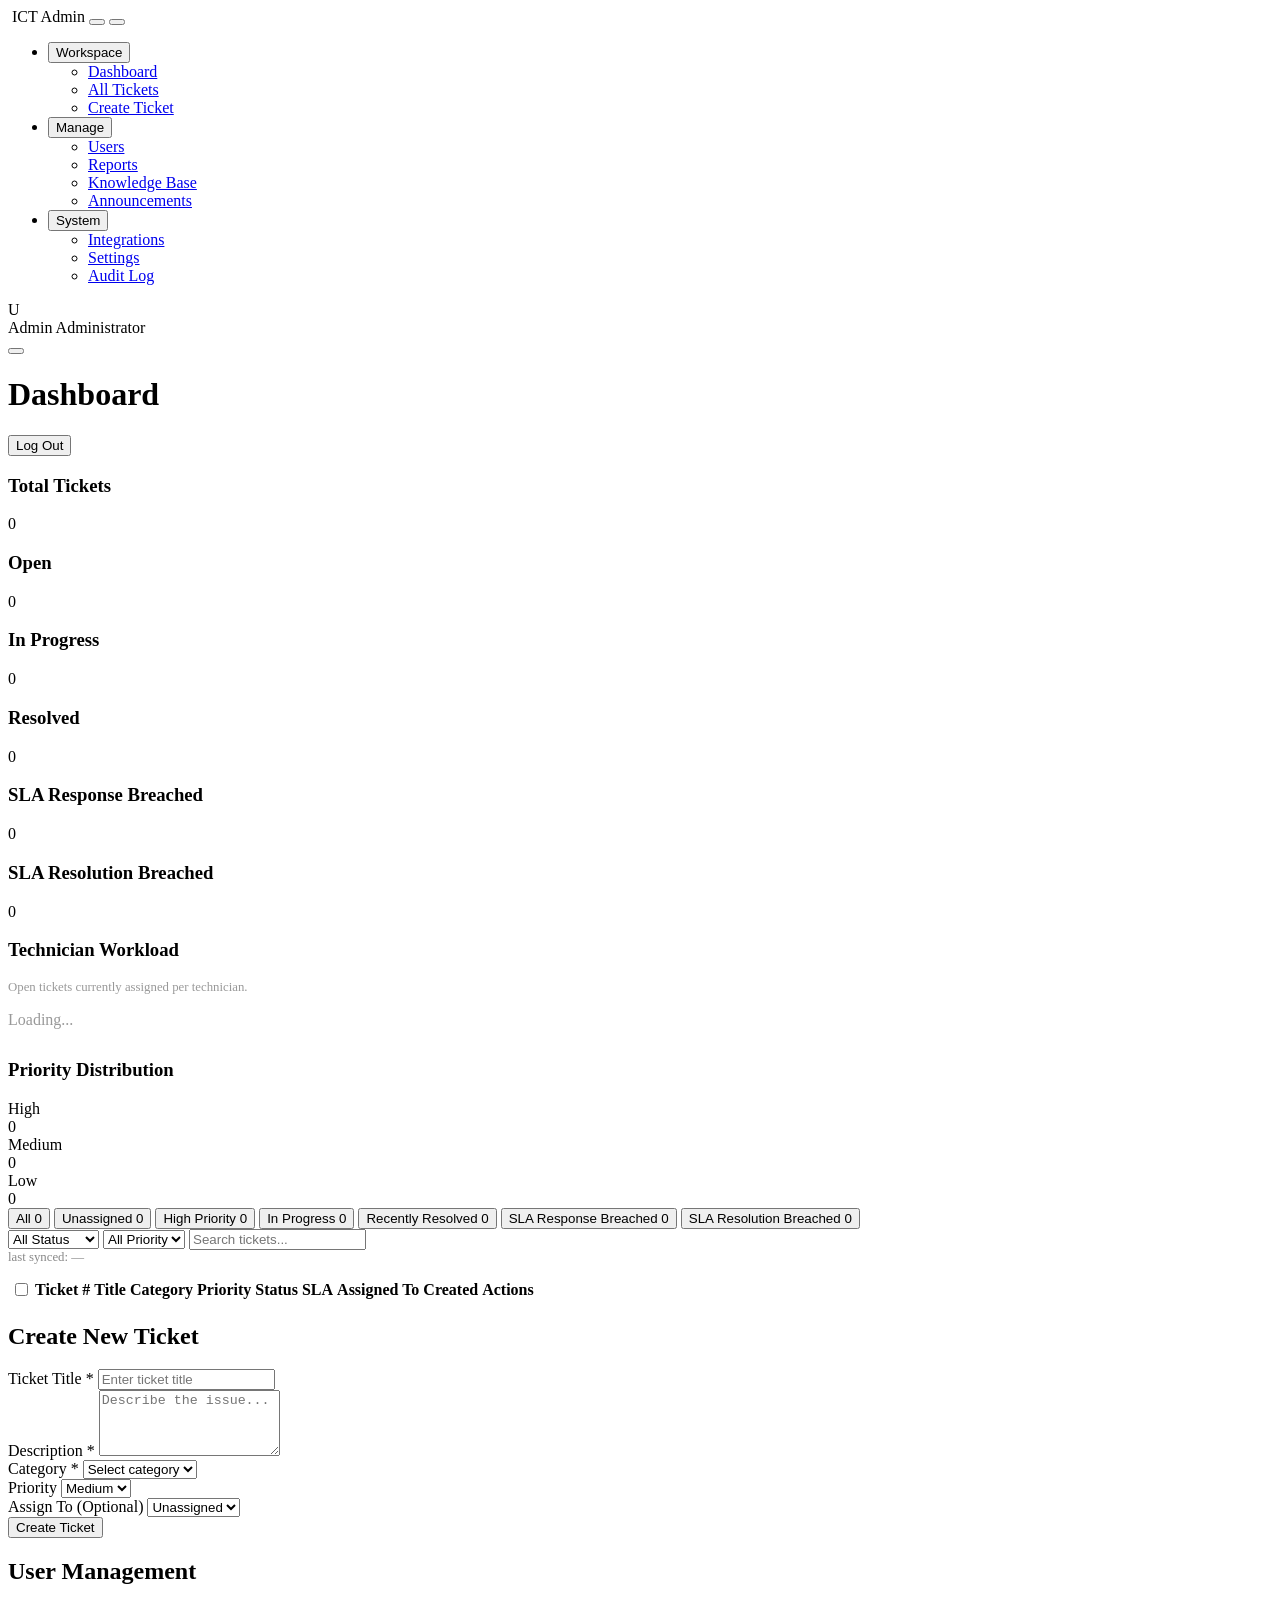
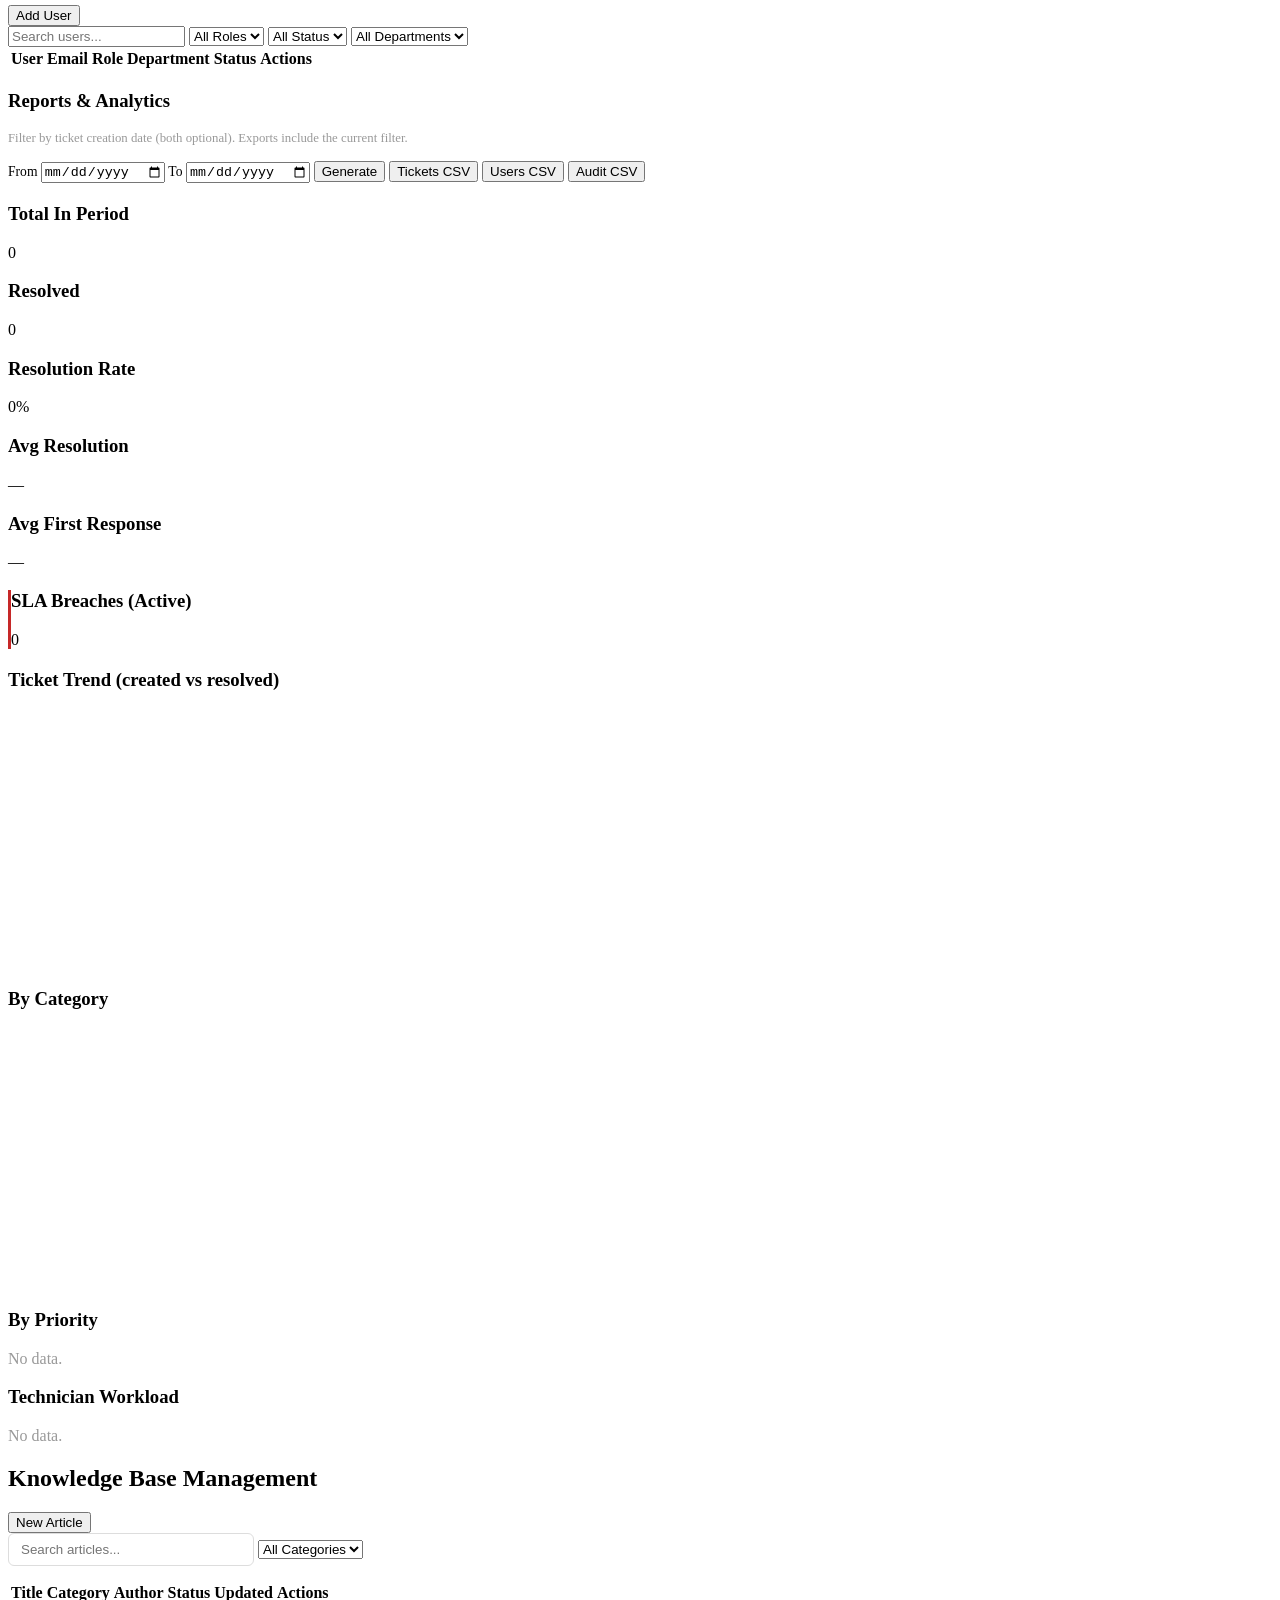
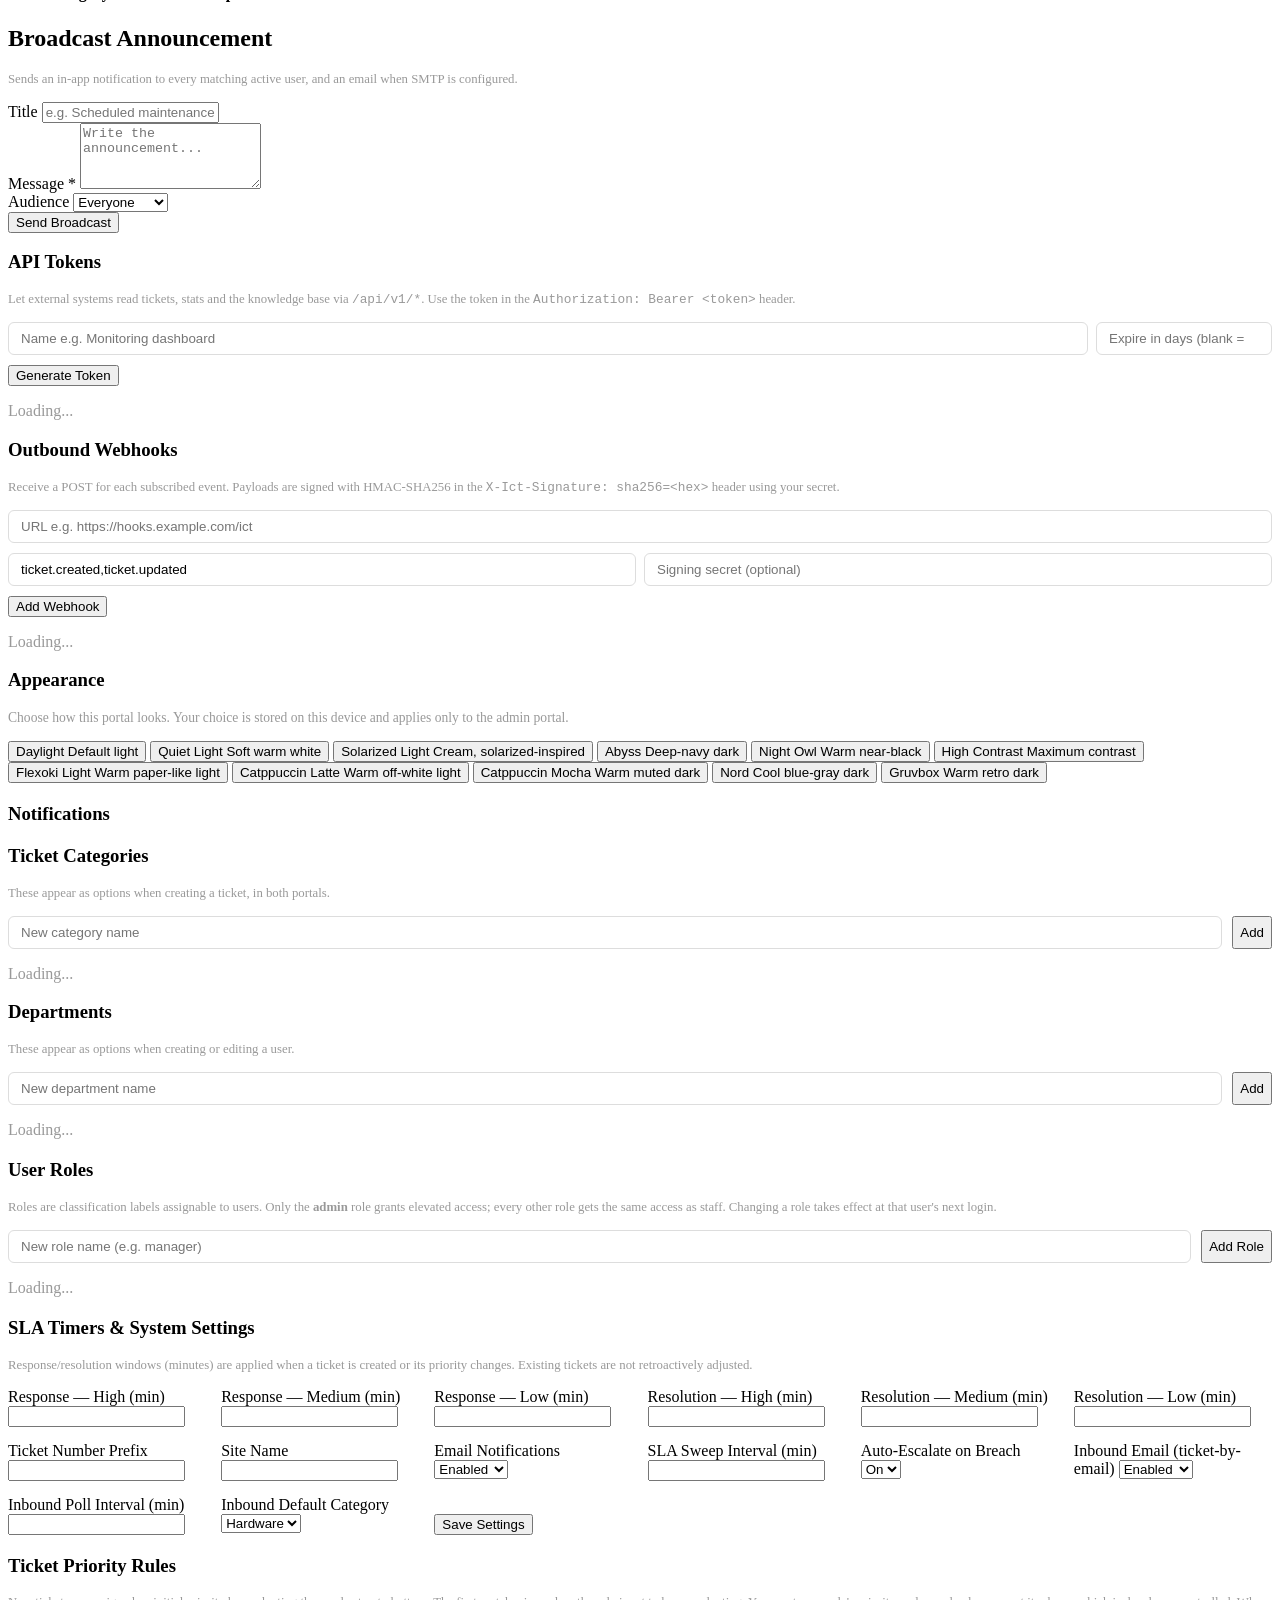
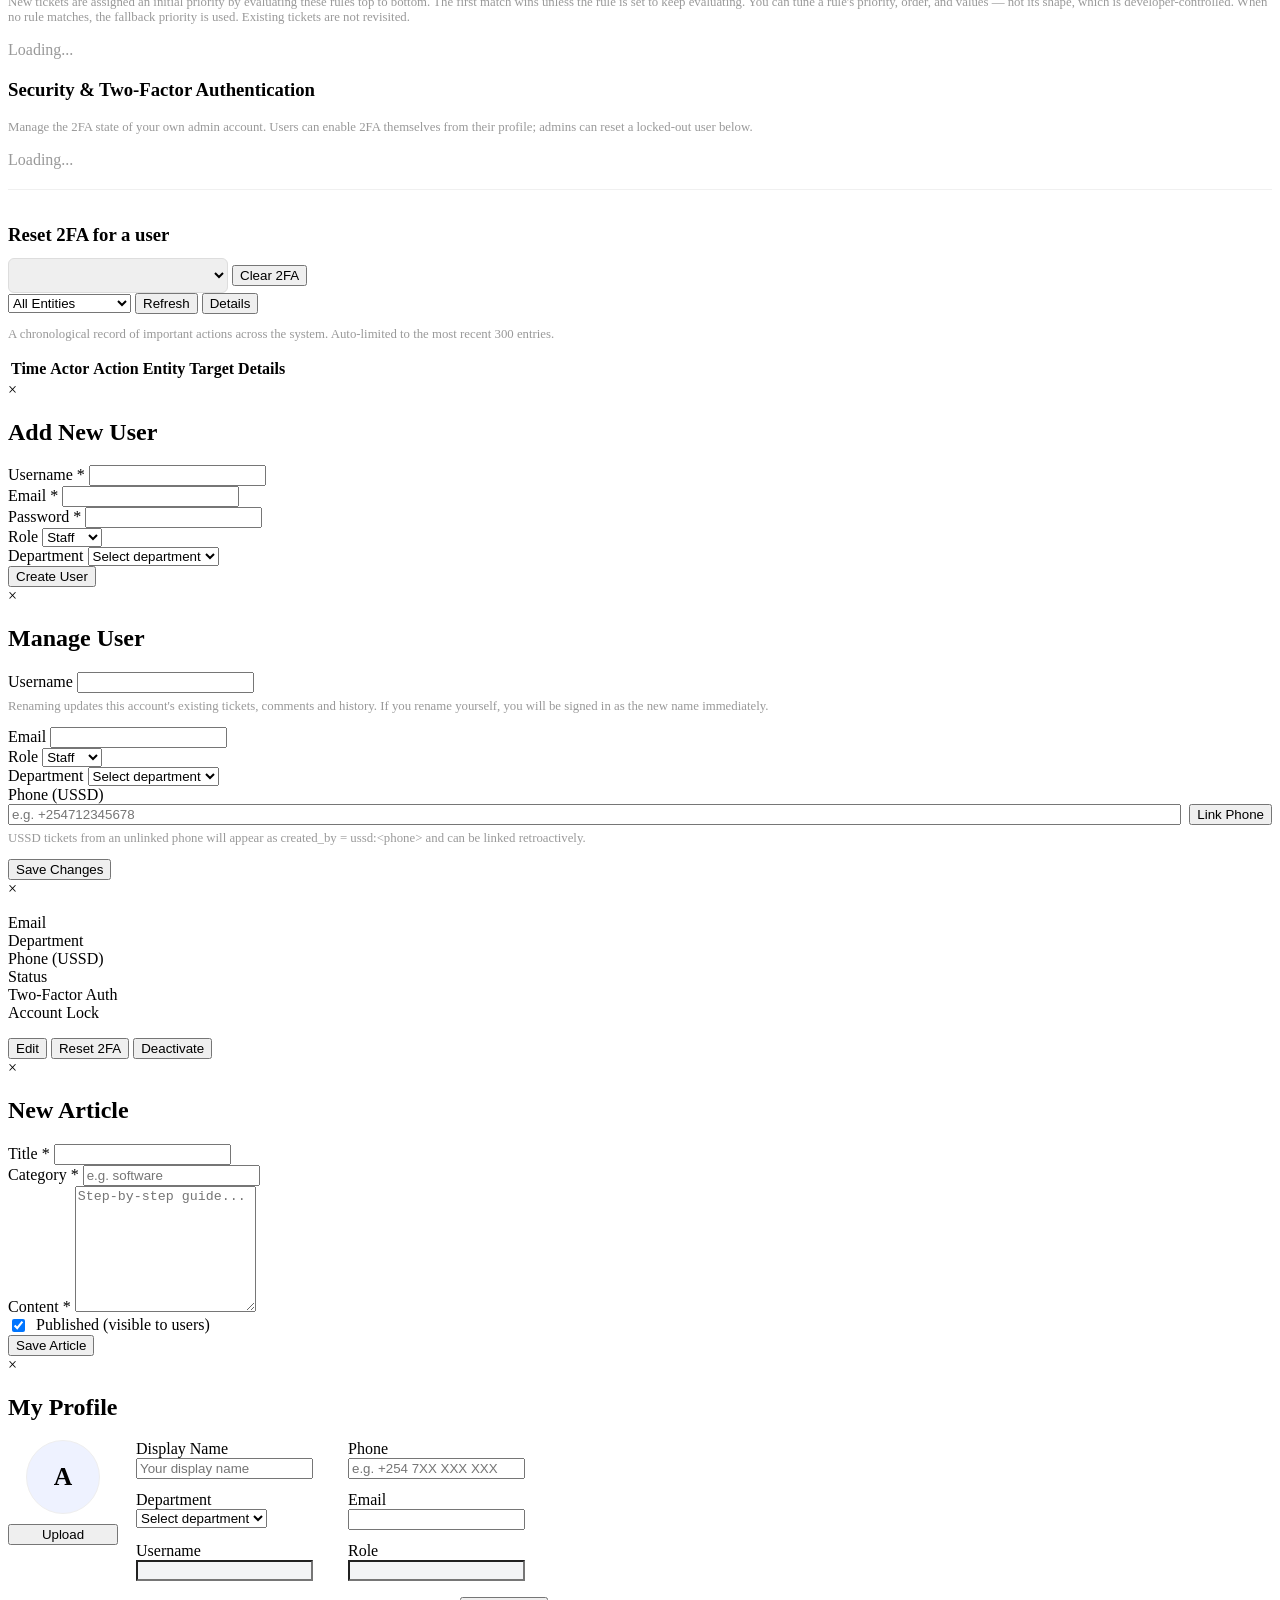
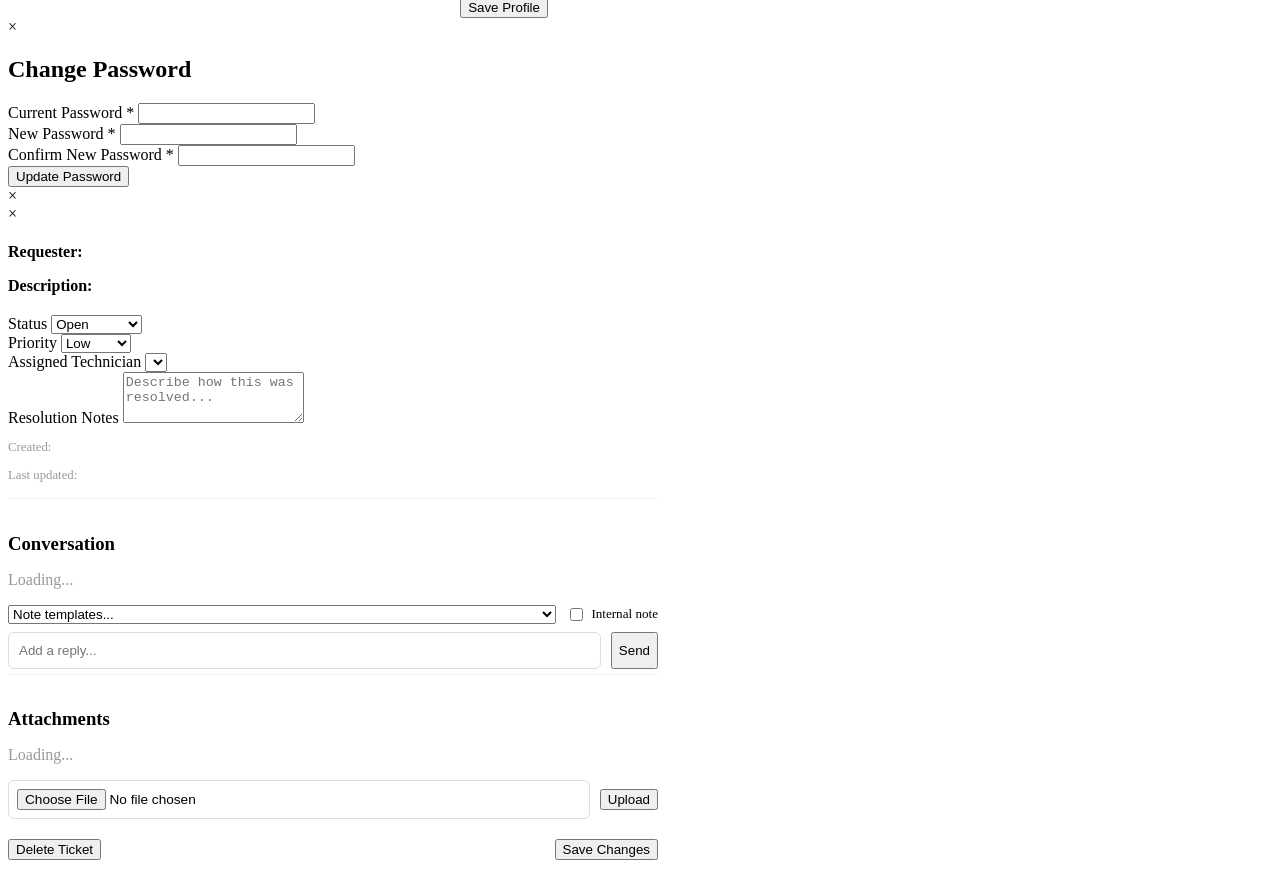
==== commit 3425eeeb: "Rebuild sidebar with collapsible groups, rail tooltips, and mobile drawer" ====
--- a/frontend/admin/index.html
+++ b/frontend/admin/index.html
@@ -40,39 +40,74 @@
     <div class="app-container">
         <aside class="sidebar" id="sidebar" role="navigation" aria-label="Sidebar" tabindex="-1">
             <div class="sidebar-header">
-                <h2><button id="toggleSidebar" class="sidebar-brand-toggle" type="button" aria-label="Toggle sidebar" aria-controls="sidebar" aria-expanded="false"><img src="/favicon.ico" alt="" aria-hidden="true" style="height:1em;width:auto;"></button><span>ICT Admin</span></h2>
-            </div>
-            <nav class="sidebar-nav">
-                <ul>
-                    <li class="active" data-section="dashboard">
-                        <a href="#/dashboard" aria-current="page"><i data-icon="chart-pie" aria-hidden="true"></i><span>Dashboard</span></a>
+                <div class="sidebar-brand">
+                    <span class="sidebar-brand-mark"><img src="/favicon.ico" alt="" aria-hidden="true"></span>
+                    <span class="sidebar-brand-text">ICT Admin</span>
+                    <button id="toggleSidebar" class="sidebar-brand-toggle" type="button" aria-label="Collapse sidebar" aria-controls="sidebar" aria-expanded="true"><i data-icon="chevron-left" aria-hidden="true"></i></button>
+                    <button id="closeSidebarMobile" class="sidebar-close-btn" type="button" aria-label="Close navigation" aria-controls="sidebar"><i data-icon="chevron-left" aria-hidden="true"></i></button>
+                </div>
+            </div>
+            <nav class="sidebar-nav" aria-label="Sections">
+                <ul class="nav-groups">
+                    <li class="nav-group" data-group="workspace">
+                        <button class="nav-group-toggle" type="button" aria-expanded="true" aria-controls="nav-group-workspace">
+                            <span class="nav-group-label">Workspace</span>
+                            <i data-icon="chevron-down" aria-hidden="true" class="nav-group-chevron"></i>
+                        </button>
+                        <div class="nav-group-body" id="nav-group-workspace">
+                            <ul class="nav-group-items">
+                                <li class="active" data-section="dashboard">
+                                    <a href="#/dashboard" aria-current="page"><i data-icon="chart-pie" aria-hidden="true"></i><span class="nav-label">Dashboard</span></a>
+                                </li>
+                                <li data-section="tickets">
+                                    <a href="#/tickets"><i data-icon="list" aria-hidden="true"></i><span class="nav-label">All Tickets</span></a>
+                                </li>
+                                <li data-section="create">
+                                    <a href="#/create"><i data-icon="plus-circle" aria-hidden="true"></i><span class="nav-label">Create Ticket</span></a>
+                                </li>
+                            </ul>
+                        </div>
                     </li>
-                    <li data-section="tickets">
-                        <a href="#/tickets"><i data-icon="list" aria-hidden="true"></i><span>All Tickets</span></a>
+                    <li class="nav-group" data-group="manage">
+                        <button class="nav-group-toggle" type="button" aria-expanded="true" aria-controls="nav-group-manage">
+                            <span class="nav-group-label">Manage</span>
+                            <i data-icon="chevron-down" aria-hidden="true" class="nav-group-chevron"></i>
+                        </button>
+                        <div class="nav-group-body" id="nav-group-manage">
+                            <ul class="nav-group-items">
+                                <li data-section="users">
+                                    <a href="#/users"><i data-icon="users" aria-hidden="true"></i><span class="nav-label">Users</span></a>
+                                </li>
+                                <li data-section="reports">
+                                    <a href="#/reports"><i data-icon="chart-line" aria-hidden="true"></i><span class="nav-label">Reports</span></a>
+                                </li>
+                                <li data-section="knowledge">
+                                    <a href="#/knowledge"><i data-icon="book" aria-hidden="true"></i><span class="nav-label">Knowledge Base</span></a>
+                                </li>
+                                <li data-section="announcements">
+                                    <a href="#/announcements"><i data-icon="bullhorn" aria-hidden="true"></i><span class="nav-label">Announcements</span></a>
+                                </li>
+                            </ul>
+                        </div>
                     </li>
-                    <li data-section="create">
-                        <a href="#/create"><i data-icon="plus-circle" aria-hidden="true"></i><span>Create Ticket</span></a>
-                    </li>
-                    <li data-section="users">
-                        <a href="#/users"><i data-icon="users" aria-hidden="true"></i><span>Users</span></a>
-                    </li>
-                    <li data-section="reports">
-                        <a href="#/reports"><i data-icon="chart-line" aria-hidden="true"></i><span>Reports</span></a>
-                    </li>
-                    <li data-section="knowledge">
-                        <a href="#/knowledge"><i data-icon="book" aria-hidden="true"></i><span>Knowledge Base</span></a>
-                    </li>
-                    <li data-section="announcements">
-                        <a href="#/announcements"><i data-icon="bullhorn" aria-hidden="true"></i><span>Announcements</span></a>
-                    </li>
-                    <li data-section="integrations">
-                        <a href="#/integrations"><i data-icon="plug" aria-hidden="true"></i><span>Integrations</span></a>
-                    </li>
-                    <li data-section="settings">
-                        <a href="#/settings"><i data-icon="sliders-h" aria-hidden="true"></i><span>Settings</span></a>
-                    </li>
-                    <li data-section="audit">
-                        <a href="#/audit"><i data-icon="history" aria-hidden="true"></i><span>Audit Log</span></a>
+                    <li class="nav-group" data-group="system">
+                        <button class="nav-group-toggle" type="button" aria-expanded="true" aria-controls="nav-group-system">
+                            <span class="nav-group-label">System</span>
+                            <i data-icon="chevron-down" aria-hidden="true" class="nav-group-chevron"></i>
+                        </button>
+                        <div class="nav-group-body" id="nav-group-system">
+                            <ul class="nav-group-items">
+                                <li data-section="integrations">
+                                    <a href="#/integrations"><i data-icon="plug" aria-hidden="true"></i><span class="nav-label">Integrations</span></a>
+                                </li>
+                                <li data-section="settings">
+                                    <a href="#/settings"><i data-icon="sliders-h" aria-hidden="true"></i><span class="nav-label">Settings</span></a>
+                                </li>
+                                <li data-section="audit">
+                                    <a href="#/audit"><i data-icon="history" aria-hidden="true"></i><span class="nav-label">Audit Log</span></a>
+                                </li>
+                            </ul>
+                        </div>
                     </li>
                 </ul>
             </nav>
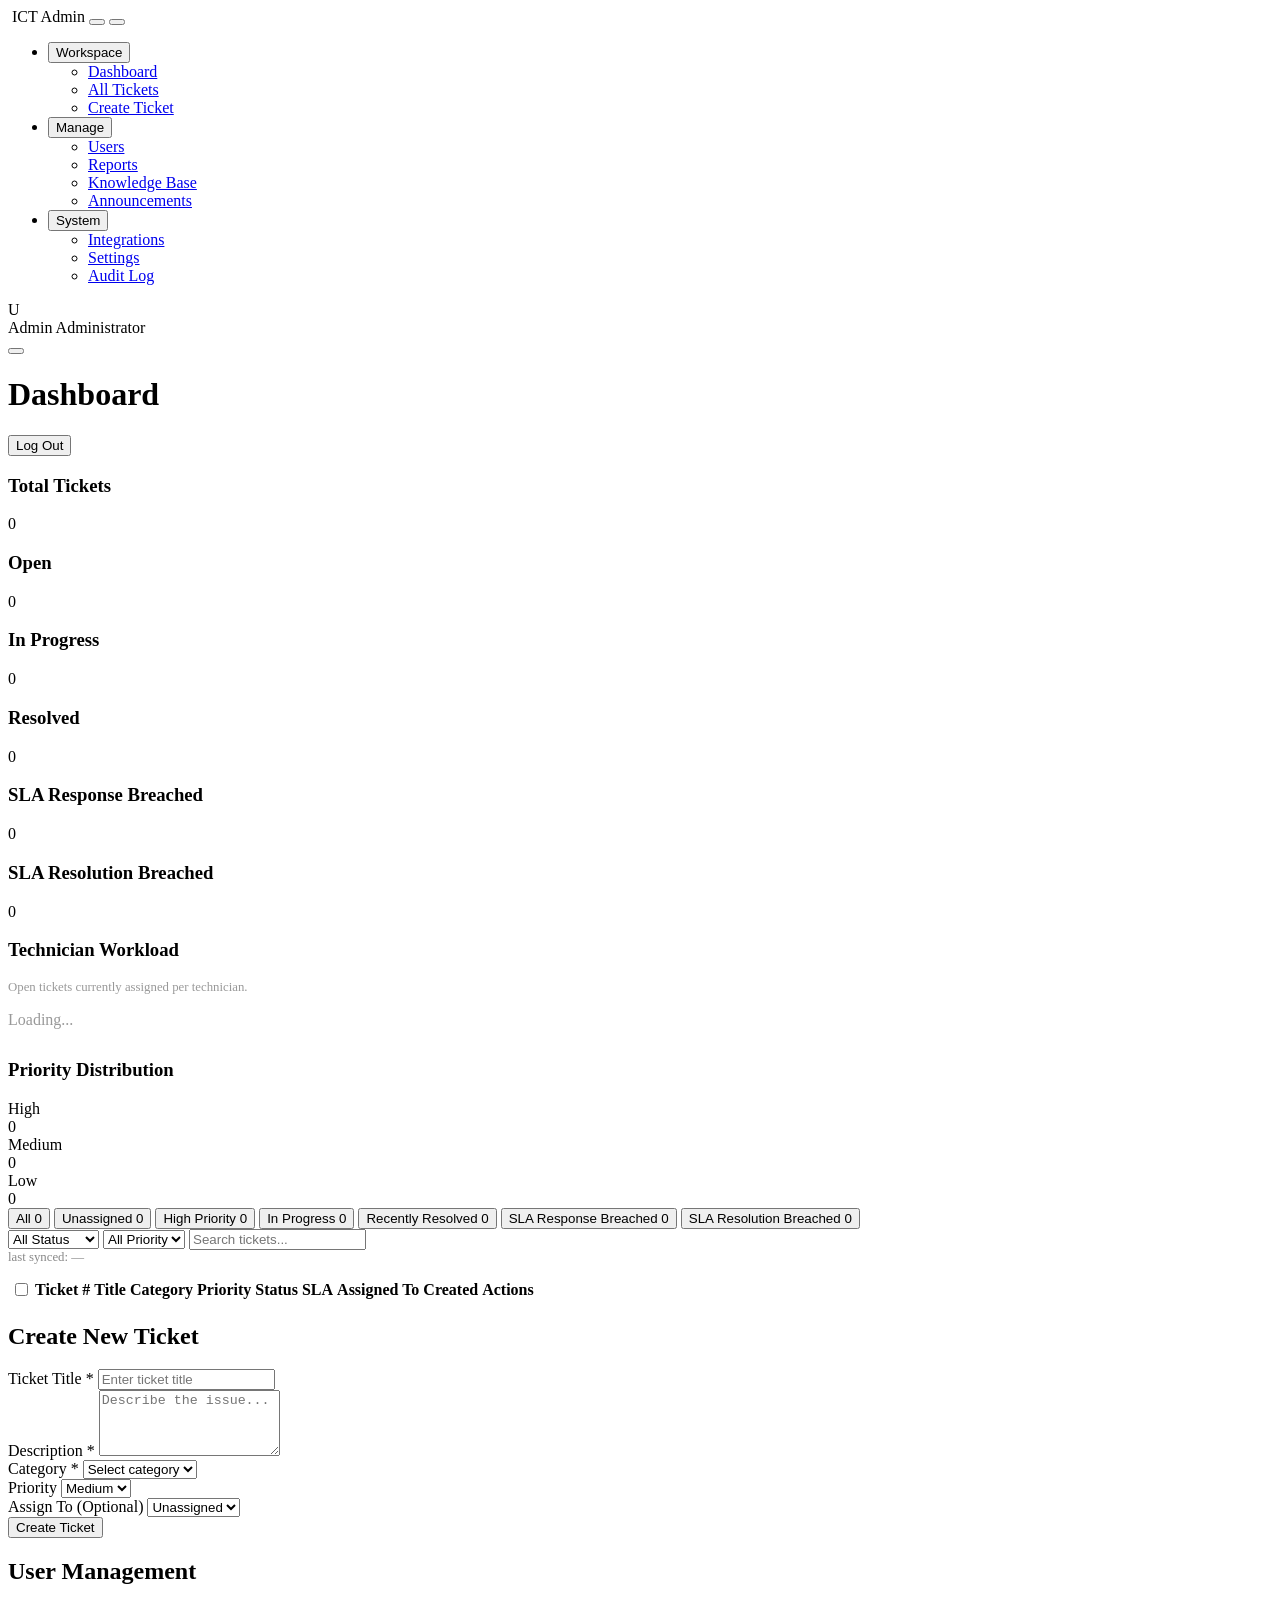
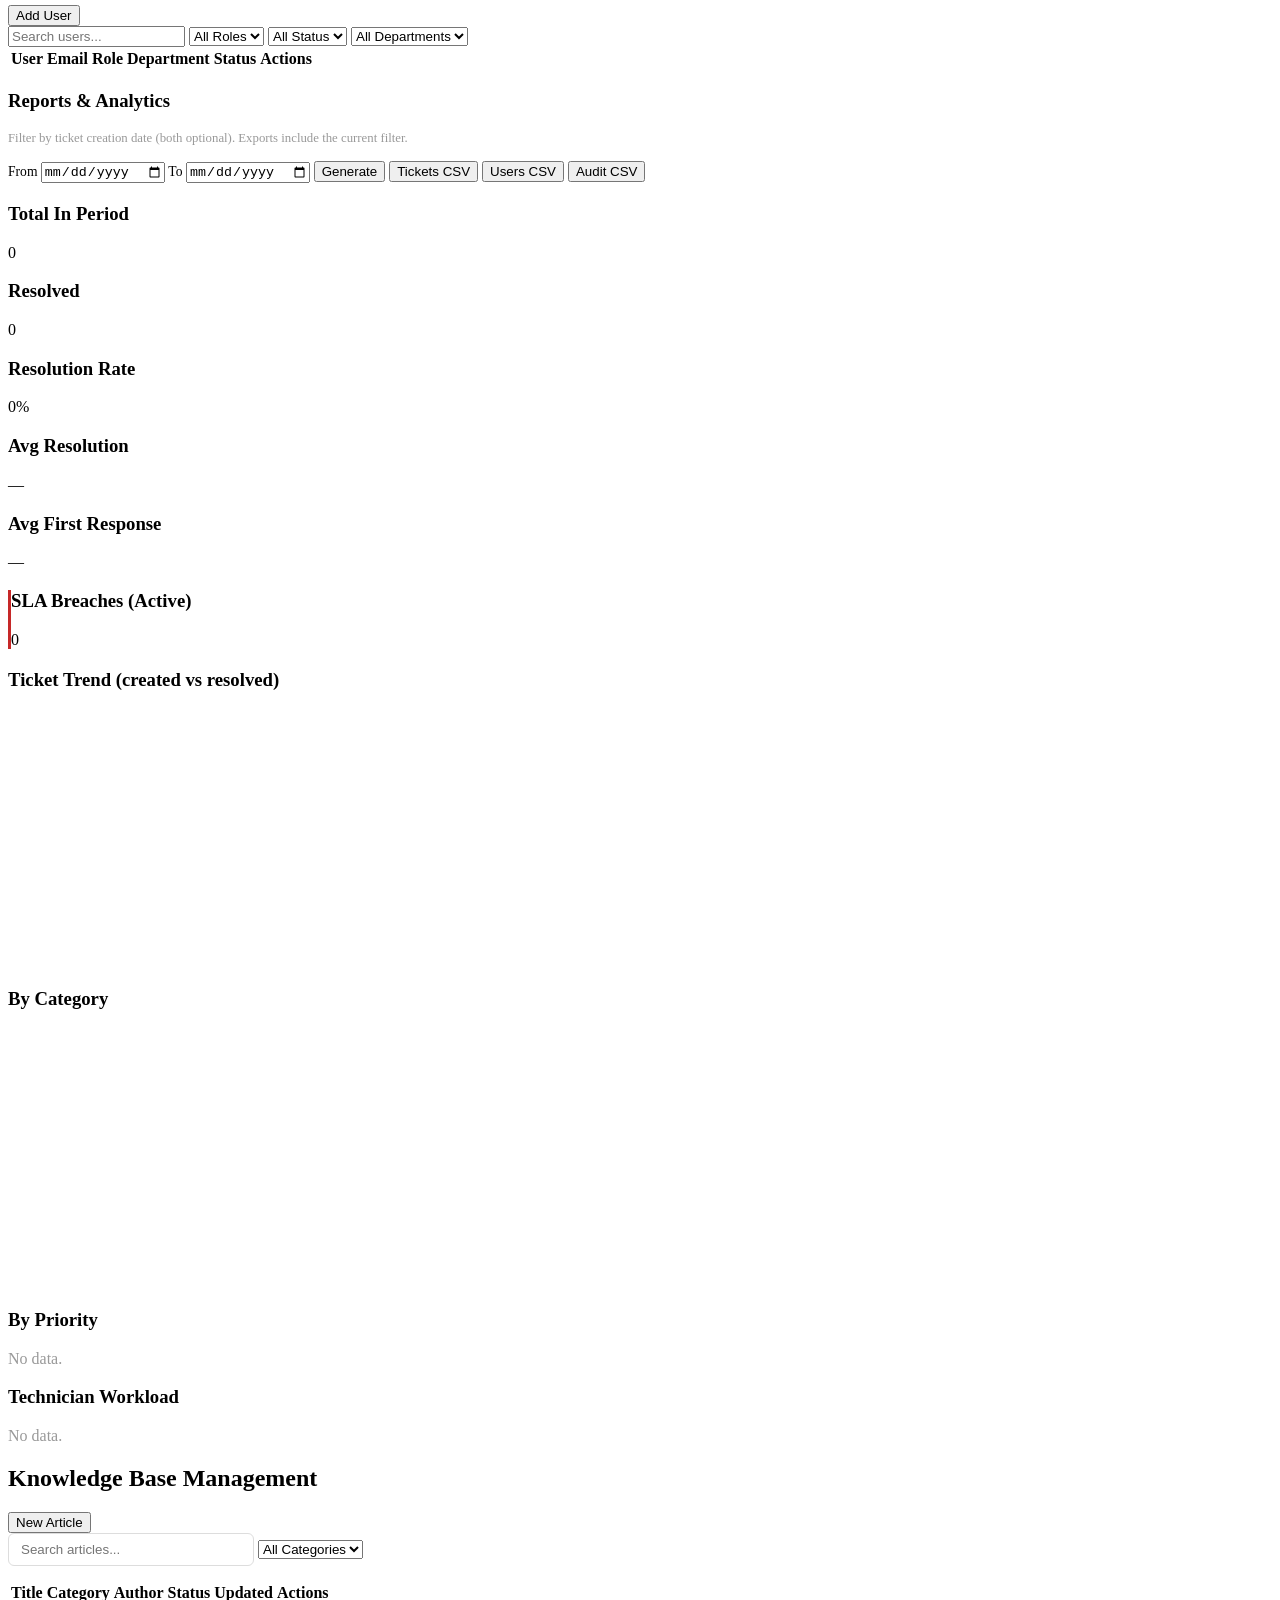
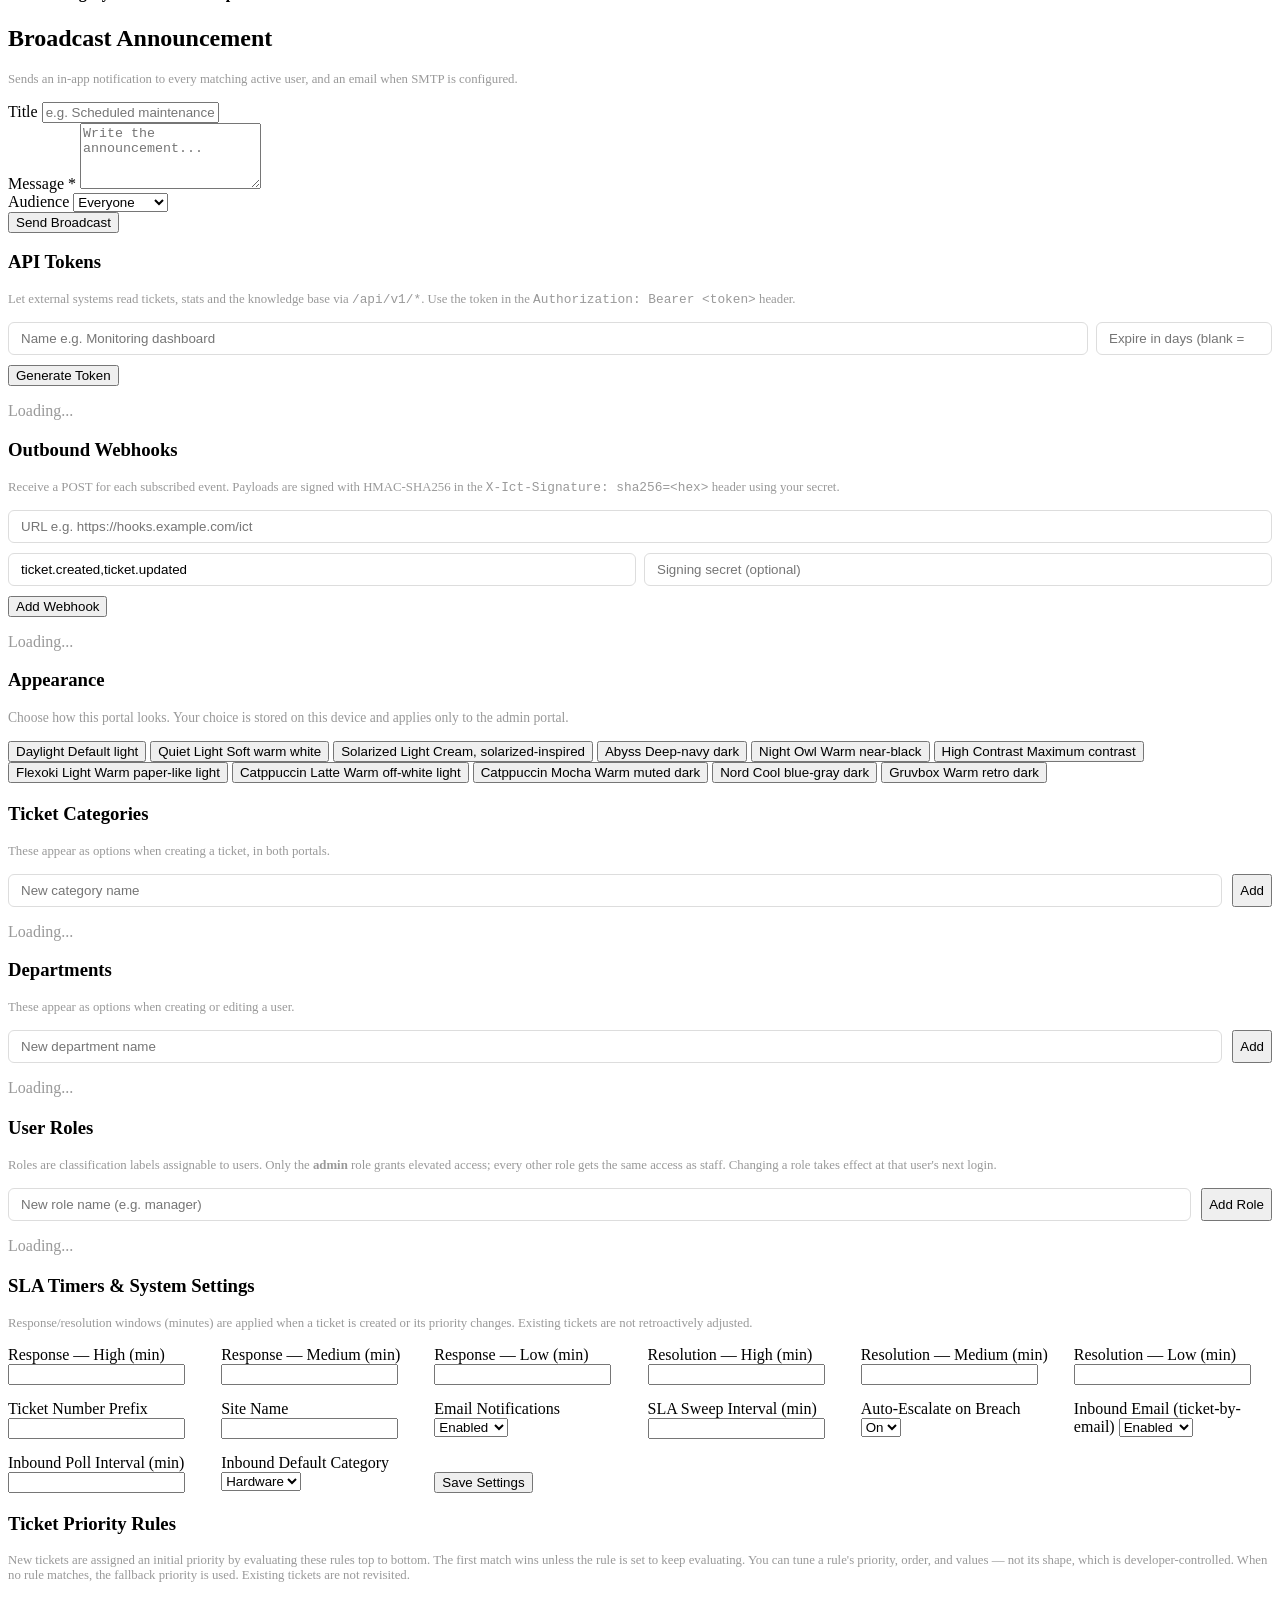
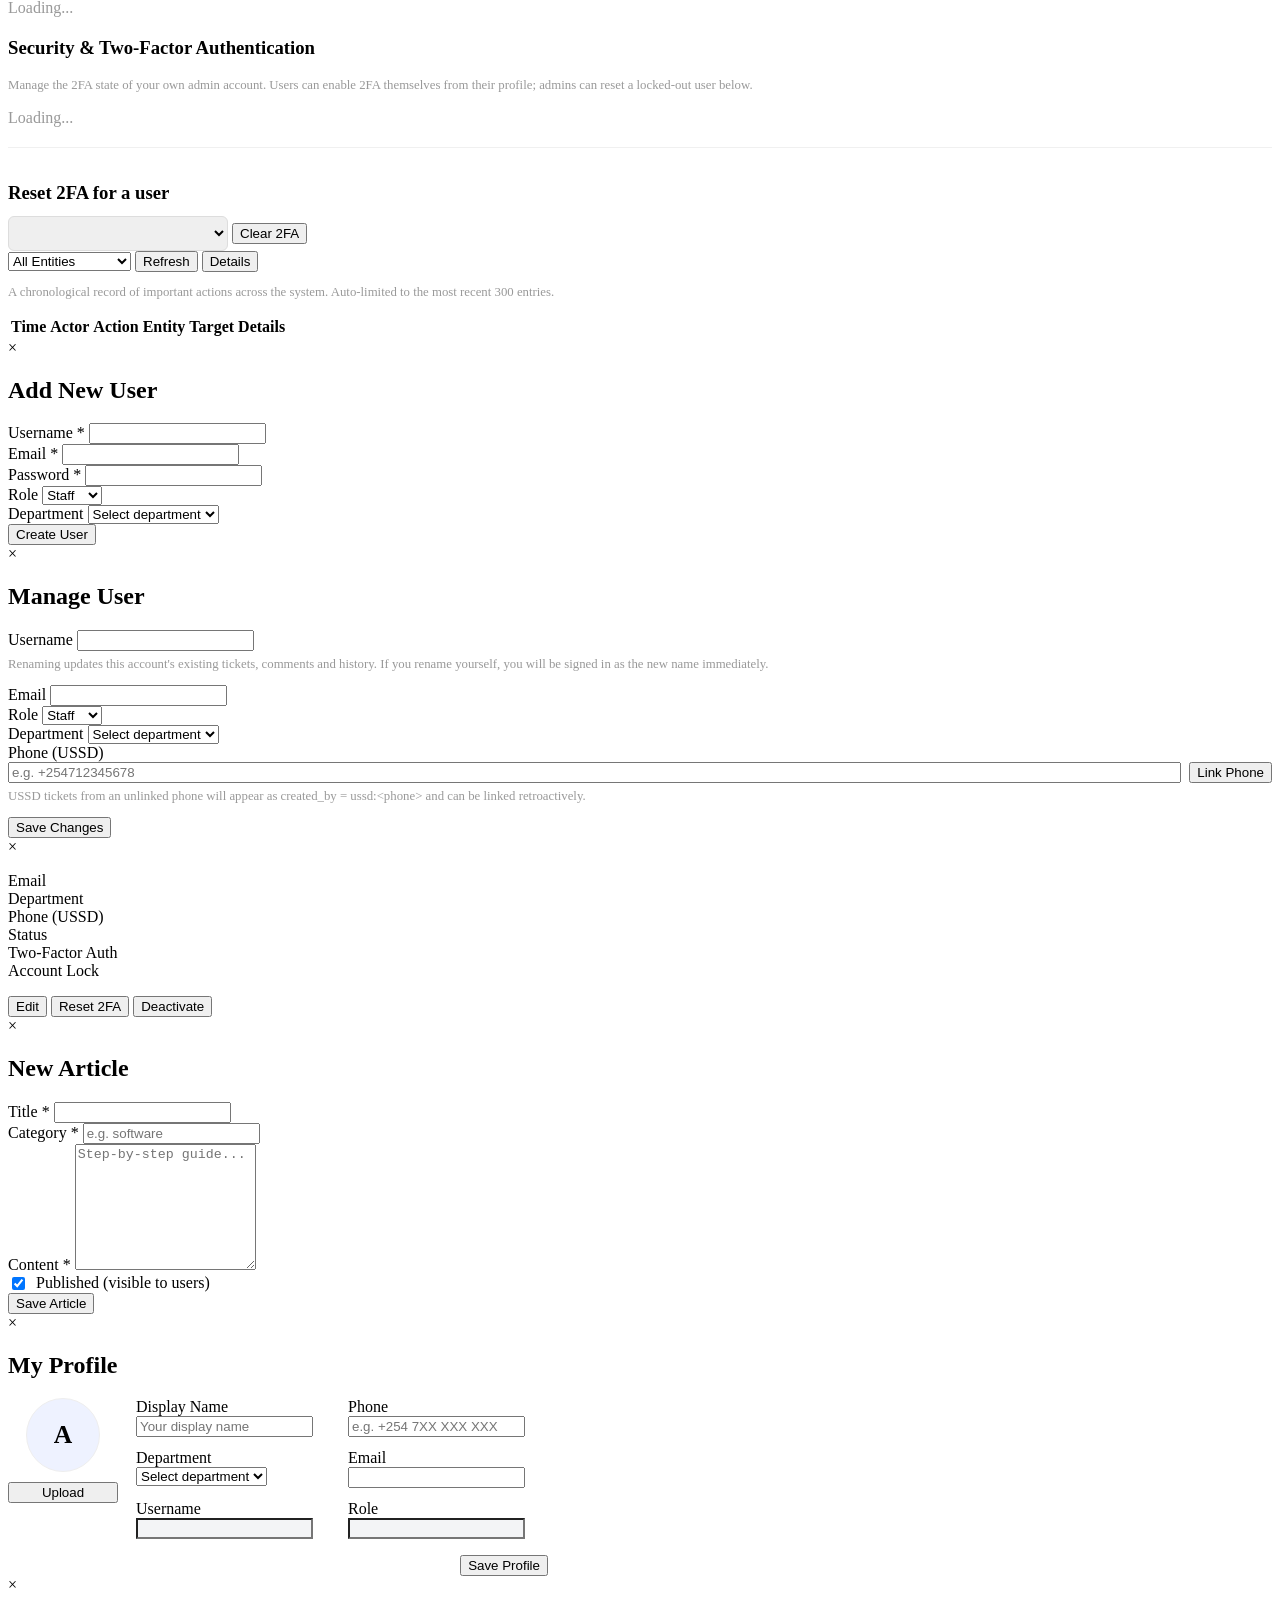
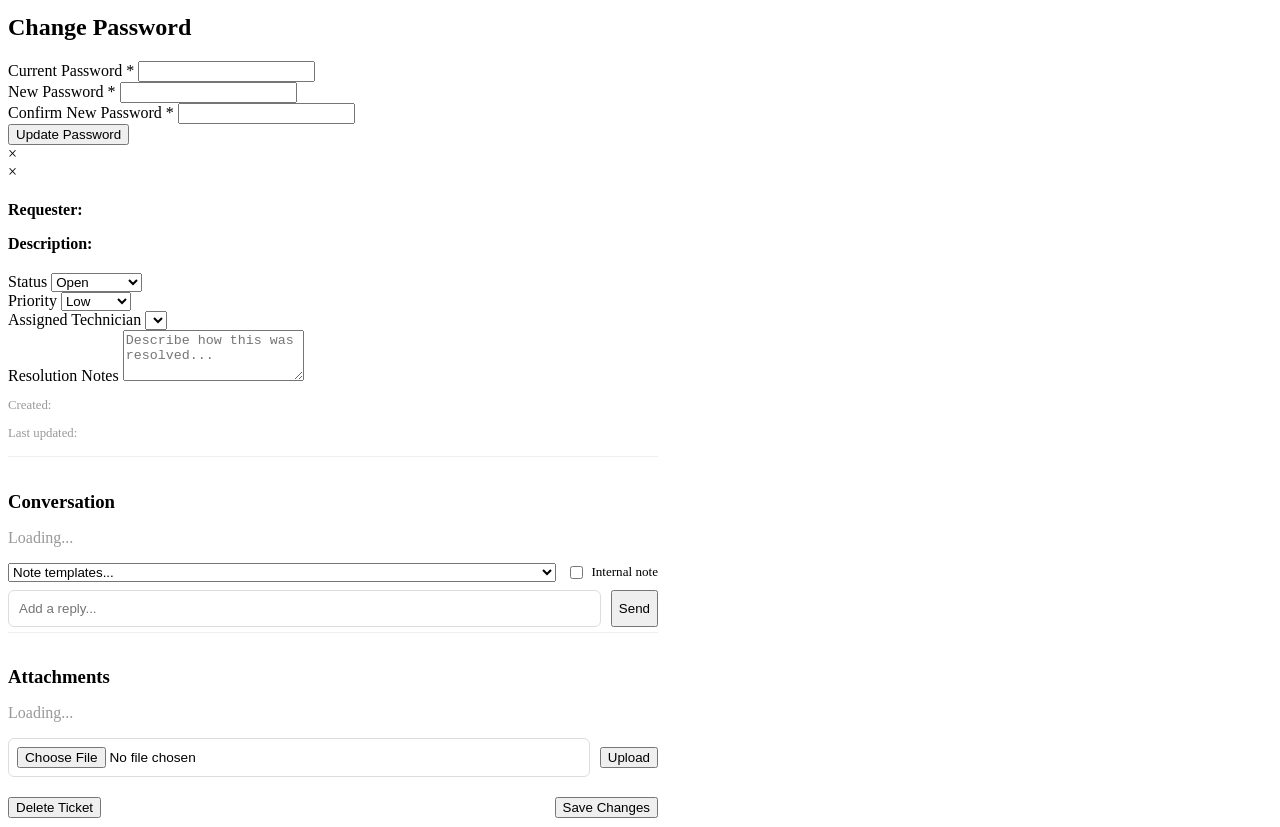
==== commit c185bc47: "Add animated auth status, login slide, neo-brutalist unlock" ====
--- a/frontend/admin/index.html
+++ b/frontend/admin/index.html
@@ -32,7 +32,7 @@
     <script src="/vendor/chart.umd.min.js"></script>
     <script src="/vendor/qrcode.min.js"></script>
 </head>
-<body>
+<body data-portal="admin">
     <div id="offlineBanner" style="display:none;align-items:center;justify-content:center;gap:8px;padding:10px 16px;background:var(--danger,#dc2626);color:#ffffff;font-size:0.9rem;font-weight:500;" role="status">
         <i data-icon="wifi" aria-hidden="true" style="transform:rotate(180deg);"></i> You are offline — new tickets and replies will be saved and sent when you reconnect.
     </div>
@@ -721,10 +721,6 @@
                         </button>
                     </div>
                 </div>
-                <div class="chart-card" style="margin-bottom:20px;">
-                    <h3>Notifications</h3>
-                    <div id="notificationPrefs" data-notification-prefs></div>
-                </div>
                 <div class="personal-panels" style="grid-template-columns: 1fr 1fr;">
                     <div class="chart-card">
                         <h3>Ticket Categories</h3>
@@ -1234,10 +1230,12 @@
 
     <script src="/shared/js/api.js"></script>
     <script src="/shared/js/events.js"></script>
+    <script src="/shared/js/connection-status.js"></script>
     <script src="/shared/js/icons.js"></script>
     <script src="/shared/js/password-field.js"></script>
     <script src="/shared/js/notification-prefs.js"></script>
     <script src="/shared/js/offline-db.js"></script>
+    <script src="/user/js/ProfileDialog.js"></script>
     <script src="/admin/js/app.js"></script>
     <script>
         // Register the shared origin-wide offline engine. Scope '/' is honoured
@@ -1251,4 +1249,4 @@
         }
     </script>
 </body>
-</html>+</html>
